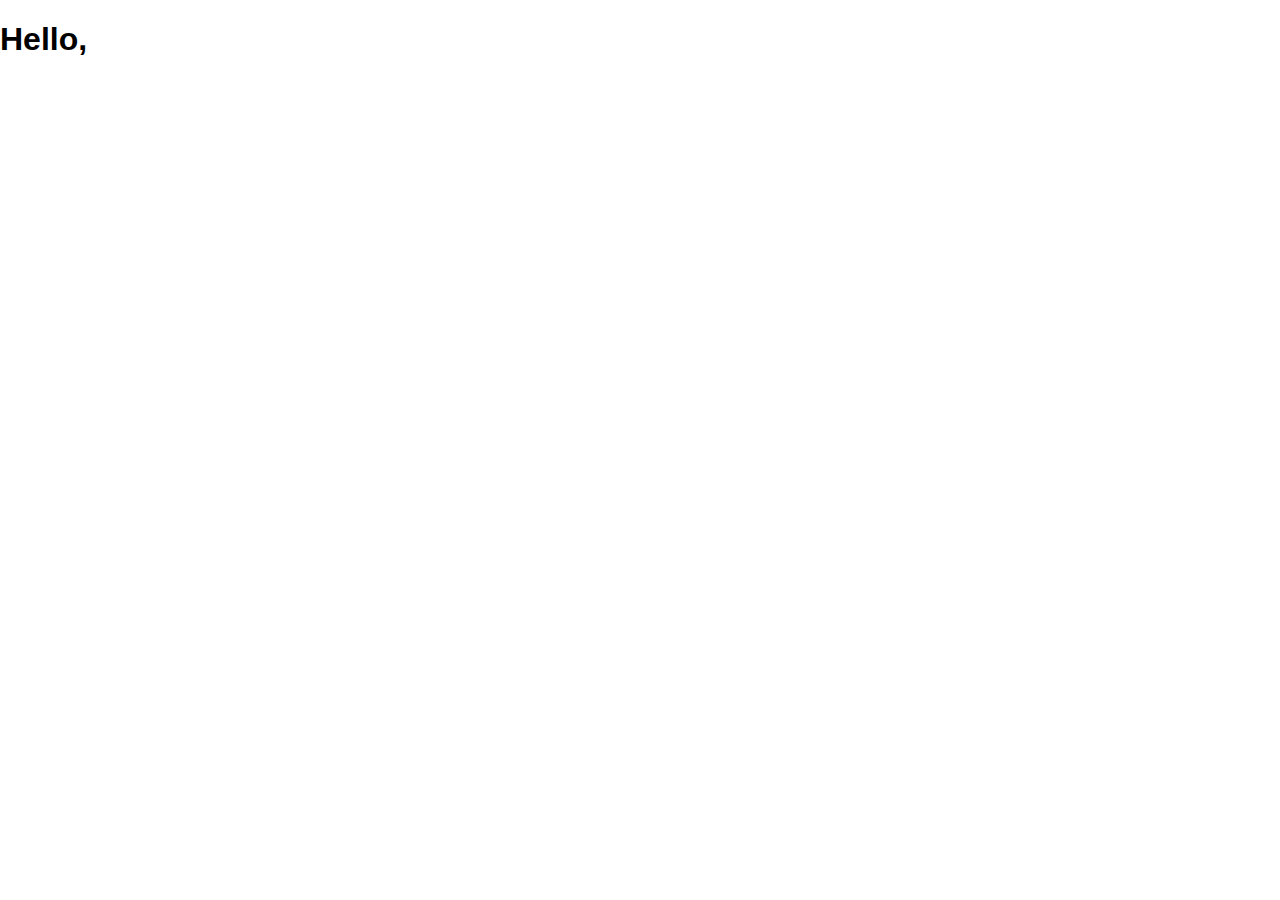
==== app/index.html @ 90a444eb "Initial commit" ====
<!DOCTYPE html>
<html>
<head>
  <title>Hello, World</title>
  <link rel="stylesheet" type="text/css" href="css/normalize.css">
  <link rel="stylesheet" type="text/css" href="css/main.css">
</head>
<body>
  <h1>Hello, <i class="fa fa-globe"></i></h1>
  
  <script src="js/main.js"></script>
</body>
</html>
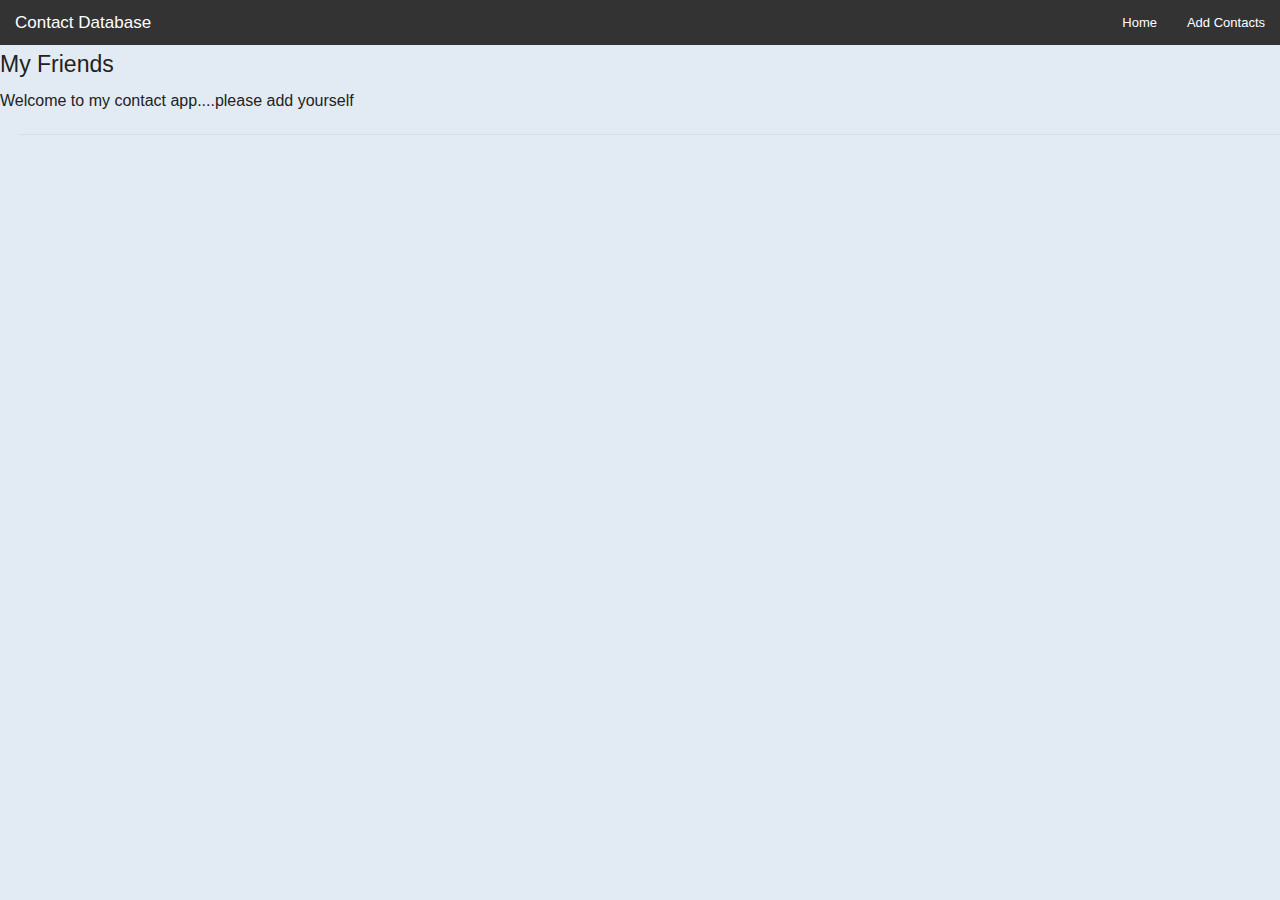
==== commit 48dd8cd6: "Validation working." ====
--- a/app/index.html
+++ b/app/index.html
@@ -1,12 +1,12 @@
 <!DOCTYPE html>
-<html>
+<html ng-app="app">
 <head>
-  <title>Hello, World</title>
+  <title>Contact List</title>
   <link rel="stylesheet" type="text/css" href="css/normalize.css">
   <link rel="stylesheet" type="text/css" href="css/main.css">
 </head>
 <body>
-  <h1>Hello, <i class="fa fa-globe"></i></h1>
+<div class="mainpage" ui-view></div>
   
   <script src="js/main.js"></script>
 </body>
--- a/app/css/main.css
+++ b/app/css/main.css
@@ -0,0 +1,6411 @@
+meta.foundation-version {
+  font-family: "/5.5.3/"; }
+
+meta.foundation-mq-small {
+  font-family: "/only screen/";
+  width: 0; }
+
+meta.foundation-mq-small-only {
+  font-family: "/only screen and (max-width: 40em)/";
+  width: 0; }
+
+meta.foundation-mq-medium {
+  font-family: "/only screen and (min-width:40.0625em)/";
+  width: 40.0625em; }
+
+meta.foundation-mq-medium-only {
+  font-family: "/only screen and (min-width:40.0625em) and (max-width:64em)/";
+  width: 40.0625em; }
+
+meta.foundation-mq-large {
+  font-family: "/only screen and (min-width:64.0625em)/";
+  width: 64.0625em; }
+
+meta.foundation-mq-large-only {
+  font-family: "/only screen and (min-width:64.0625em) and (max-width:90em)/";
+  width: 64.0625em; }
+
+meta.foundation-mq-xlarge {
+  font-family: "/only screen and (min-width:90.0625em)/";
+  width: 90.0625em; }
+
+meta.foundation-mq-xlarge-only {
+  font-family: "/only screen and (min-width:90.0625em) and (max-width:120em)/";
+  width: 90.0625em; }
+
+meta.foundation-mq-xxlarge {
+  font-family: "/only screen and (min-width:120.0625em)/";
+  width: 120.0625em; }
+
+meta.foundation-data-attribute-namespace {
+  font-family: false; }
+
+html, body {
+  height: 100%; }
+
+*,
+*:before,
+*:after {
+  -webkit-box-sizing: border-box;
+  -moz-box-sizing: border-box;
+  box-sizing: border-box; }
+
+html,
+body {
+  font-size: 100%; }
+
+body {
+  background: #fff;
+  color: #222;
+  cursor: auto;
+  font-family: "Helvetica Neue", Helvetica, Roboto, Arial, sans-serif;
+  font-style: normal;
+  font-weight: normal;
+  line-height: 1.5;
+  margin: 0;
+  padding: 0;
+  position: relative; }
+
+a:hover {
+  cursor: pointer; }
+
+img {
+  max-width: 100%;
+  height: auto; }
+
+img {
+  -ms-interpolation-mode: bicubic; }
+
+#map_canvas img,
+#map_canvas embed,
+#map_canvas object,
+.map_canvas img,
+.map_canvas embed,
+.map_canvas object,
+.mqa-display img,
+.mqa-display embed,
+.mqa-display object {
+  max-width: none !important; }
+
+.left {
+  float: left !important; }
+
+.right {
+  float: right !important; }
+
+.clearfix:before, .clearfix:after {
+  content: " ";
+  display: table; }
+
+.clearfix:after {
+  clear: both; }
+
+.hide {
+  display: none; }
+
+.invisible {
+  visibility: hidden; }
+
+.antialiased {
+  -webkit-font-smoothing: antialiased;
+  -moz-osx-font-smoothing: grayscale; }
+
+img {
+  display: inline-block;
+  vertical-align: middle; }
+
+textarea {
+  height: auto;
+  min-height: 50px; }
+
+select {
+  width: 100%; }
+
+.row {
+  margin: 0 auto;
+  max-width: 62.5rem;
+  width: 100%; }
+  .row:before, .row:after {
+    content: " ";
+    display: table; }
+  .row:after {
+    clear: both; }
+  .row.collapse > .column,
+  .row.collapse > .columns {
+    padding-left: 0;
+    padding-right: 0; }
+  .row.collapse .row {
+    margin-left: 0;
+    margin-right: 0; }
+  .row .row {
+    margin: 0 -0.9375rem;
+    max-width: none;
+    width: auto; }
+    .row .row:before, .row .row:after {
+      content: " ";
+      display: table; }
+    .row .row:after {
+      clear: both; }
+    .row .row.collapse {
+      margin: 0;
+      max-width: none;
+      width: auto; }
+      .row .row.collapse:before, .row .row.collapse:after {
+        content: " ";
+        display: table; }
+      .row .row.collapse:after {
+        clear: both; }
+
+.column,
+.columns {
+  padding-left: 0.9375rem;
+  padding-right: 0.9375rem;
+  width: 100%;
+  float: left; }
+
+.column + .column:last-child,
+.columns + .column:last-child, .column +
+.columns:last-child,
+.columns +
+.columns:last-child {
+  float: right; }
+
+.column + .column.end,
+.columns + .column.end, .column +
+.columns.end,
+.columns +
+.columns.end {
+  float: left; }
+
+@media only screen {
+  .small-push-0 {
+    position: relative;
+    left: 0;
+    right: auto; }
+  .small-pull-0 {
+    position: relative;
+    right: 0;
+    left: auto; }
+  .small-push-1 {
+    position: relative;
+    left: 8.33333%;
+    right: auto; }
+  .small-pull-1 {
+    position: relative;
+    right: 8.33333%;
+    left: auto; }
+  .small-push-2 {
+    position: relative;
+    left: 16.66667%;
+    right: auto; }
+  .small-pull-2 {
+    position: relative;
+    right: 16.66667%;
+    left: auto; }
+  .small-push-3 {
+    position: relative;
+    left: 25%;
+    right: auto; }
+  .small-pull-3 {
+    position: relative;
+    right: 25%;
+    left: auto; }
+  .small-push-4 {
+    position: relative;
+    left: 33.33333%;
+    right: auto; }
+  .small-pull-4 {
+    position: relative;
+    right: 33.33333%;
+    left: auto; }
+  .small-push-5 {
+    position: relative;
+    left: 41.66667%;
+    right: auto; }
+  .small-pull-5 {
+    position: relative;
+    right: 41.66667%;
+    left: auto; }
+  .small-push-6 {
+    position: relative;
+    left: 50%;
+    right: auto; }
+  .small-pull-6 {
+    position: relative;
+    right: 50%;
+    left: auto; }
+  .small-push-7 {
+    position: relative;
+    left: 58.33333%;
+    right: auto; }
+  .small-pull-7 {
+    position: relative;
+    right: 58.33333%;
+    left: auto; }
+  .small-push-8 {
+    position: relative;
+    left: 66.66667%;
+    right: auto; }
+  .small-pull-8 {
+    position: relative;
+    right: 66.66667%;
+    left: auto; }
+  .small-push-9 {
+    position: relative;
+    left: 75%;
+    right: auto; }
+  .small-pull-9 {
+    position: relative;
+    right: 75%;
+    left: auto; }
+  .small-push-10 {
+    position: relative;
+    left: 83.33333%;
+    right: auto; }
+  .small-pull-10 {
+    position: relative;
+    right: 83.33333%;
+    left: auto; }
+  .small-push-11 {
+    position: relative;
+    left: 91.66667%;
+    right: auto; }
+  .small-pull-11 {
+    position: relative;
+    right: 91.66667%;
+    left: auto; }
+  .column,
+  .columns {
+    position: relative;
+    padding-left: 0.9375rem;
+    padding-right: 0.9375rem;
+    float: left; }
+  .small-1 {
+    width: 8.33333%; }
+  .small-2 {
+    width: 16.66667%; }
+  .small-3 {
+    width: 25%; }
+  .small-4 {
+    width: 33.33333%; }
+  .small-5 {
+    width: 41.66667%; }
+  .small-6 {
+    width: 50%; }
+  .small-7 {
+    width: 58.33333%; }
+  .small-8 {
+    width: 66.66667%; }
+  .small-9 {
+    width: 75%; }
+  .small-10 {
+    width: 83.33333%; }
+  .small-11 {
+    width: 91.66667%; }
+  .small-12 {
+    width: 100%; }
+  .small-offset-0 {
+    margin-left: 0 !important; }
+  .small-offset-1 {
+    margin-left: 8.33333% !important; }
+  .small-offset-2 {
+    margin-left: 16.66667% !important; }
+  .small-offset-3 {
+    margin-left: 25% !important; }
+  .small-offset-4 {
+    margin-left: 33.33333% !important; }
+  .small-offset-5 {
+    margin-left: 41.66667% !important; }
+  .small-offset-6 {
+    margin-left: 50% !important; }
+  .small-offset-7 {
+    margin-left: 58.33333% !important; }
+  .small-offset-8 {
+    margin-left: 66.66667% !important; }
+  .small-offset-9 {
+    margin-left: 75% !important; }
+  .small-offset-10 {
+    margin-left: 83.33333% !important; }
+  .small-offset-11 {
+    margin-left: 91.66667% !important; }
+  .small-reset-order {
+    float: left;
+    left: auto;
+    margin-left: 0;
+    margin-right: 0;
+    right: auto; }
+  .column.small-centered,
+  .columns.small-centered {
+    margin-left: auto;
+    margin-right: auto;
+    float: none; }
+  .column.small-uncentered,
+  .columns.small-uncentered {
+    float: left;
+    margin-left: 0;
+    margin-right: 0; }
+  .column.small-centered:last-child,
+  .columns.small-centered:last-child {
+    float: none; }
+  .column.small-uncentered:last-child,
+  .columns.small-uncentered:last-child {
+    float: left; }
+  .column.small-uncentered.opposite,
+  .columns.small-uncentered.opposite {
+    float: right; }
+  .row.small-collapse > .column,
+  .row.small-collapse > .columns {
+    padding-left: 0;
+    padding-right: 0; }
+  .row.small-collapse .row {
+    margin-left: 0;
+    margin-right: 0; }
+  .row.small-uncollapse > .column,
+  .row.small-uncollapse > .columns {
+    padding-left: 0.9375rem;
+    padding-right: 0.9375rem;
+    float: left; } }
+
+@media only screen and (min-width: 40.0625em) {
+  .medium-push-0 {
+    position: relative;
+    left: 0;
+    right: auto; }
+  .medium-pull-0 {
+    position: relative;
+    right: 0;
+    left: auto; }
+  .medium-push-1 {
+    position: relative;
+    left: 8.33333%;
+    right: auto; }
+  .medium-pull-1 {
+    position: relative;
+    right: 8.33333%;
+    left: auto; }
+  .medium-push-2 {
+    position: relative;
+    left: 16.66667%;
+    right: auto; }
+  .medium-pull-2 {
+    position: relative;
+    right: 16.66667%;
+    left: auto; }
+  .medium-push-3 {
+    position: relative;
+    left: 25%;
+    right: auto; }
+  .medium-pull-3 {
+    position: relative;
+    right: 25%;
+    left: auto; }
+  .medium-push-4 {
+    position: relative;
+    left: 33.33333%;
+    right: auto; }
+  .medium-pull-4 {
+    position: relative;
+    right: 33.33333%;
+    left: auto; }
+  .medium-push-5 {
+    position: relative;
+    left: 41.66667%;
+    right: auto; }
+  .medium-pull-5 {
+    position: relative;
+    right: 41.66667%;
+    left: auto; }
+  .medium-push-6 {
+    position: relative;
+    left: 50%;
+    right: auto; }
+  .medium-pull-6 {
+    position: relative;
+    right: 50%;
+    left: auto; }
+  .medium-push-7 {
+    position: relative;
+    left: 58.33333%;
+    right: auto; }
+  .medium-pull-7 {
+    position: relative;
+    right: 58.33333%;
+    left: auto; }
+  .medium-push-8 {
+    position: relative;
+    left: 66.66667%;
+    right: auto; }
+  .medium-pull-8 {
+    position: relative;
+    right: 66.66667%;
+    left: auto; }
+  .medium-push-9 {
+    position: relative;
+    left: 75%;
+    right: auto; }
+  .medium-pull-9 {
+    position: relative;
+    right: 75%;
+    left: auto; }
+  .medium-push-10 {
+    position: relative;
+    left: 83.33333%;
+    right: auto; }
+  .medium-pull-10 {
+    position: relative;
+    right: 83.33333%;
+    left: auto; }
+  .medium-push-11 {
+    position: relative;
+    left: 91.66667%;
+    right: auto; }
+  .medium-pull-11 {
+    position: relative;
+    right: 91.66667%;
+    left: auto; }
+  .column,
+  .columns {
+    position: relative;
+    padding-left: 0.9375rem;
+    padding-right: 0.9375rem;
+    float: left; }
+  .medium-1 {
+    width: 8.33333%; }
+  .medium-2 {
+    width: 16.66667%; }
+  .medium-3 {
+    width: 25%; }
+  .medium-4 {
+    width: 33.33333%; }
+  .medium-5 {
+    width: 41.66667%; }
+  .medium-6 {
+    width: 50%; }
+  .medium-7 {
+    width: 58.33333%; }
+  .medium-8 {
+    width: 66.66667%; }
+  .medium-9 {
+    width: 75%; }
+  .medium-10 {
+    width: 83.33333%; }
+  .medium-11 {
+    width: 91.66667%; }
+  .medium-12 {
+    width: 100%; }
+  .medium-offset-0 {
+    margin-left: 0 !important; }
+  .medium-offset-1 {
+    margin-left: 8.33333% !important; }
+  .medium-offset-2 {
+    margin-left: 16.66667% !important; }
+  .medium-offset-3 {
+    margin-left: 25% !important; }
+  .medium-offset-4 {
+    margin-left: 33.33333% !important; }
+  .medium-offset-5 {
+    margin-left: 41.66667% !important; }
+  .medium-offset-6 {
+    margin-left: 50% !important; }
+  .medium-offset-7 {
+    margin-left: 58.33333% !important; }
+  .medium-offset-8 {
+    margin-left: 66.66667% !important; }
+  .medium-offset-9 {
+    margin-left: 75% !important; }
+  .medium-offset-10 {
+    margin-left: 83.33333% !important; }
+  .medium-offset-11 {
+    margin-left: 91.66667% !important; }
+  .medium-reset-order {
+    float: left;
+    left: auto;
+    margin-left: 0;
+    margin-right: 0;
+    right: auto; }
+  .column.medium-centered,
+  .columns.medium-centered {
+    margin-left: auto;
+    margin-right: auto;
+    float: none; }
+  .column.medium-uncentered,
+  .columns.medium-uncentered {
+    float: left;
+    margin-left: 0;
+    margin-right: 0; }
+  .column.medium-centered:last-child,
+  .columns.medium-centered:last-child {
+    float: none; }
+  .column.medium-uncentered:last-child,
+  .columns.medium-uncentered:last-child {
+    float: left; }
+  .column.medium-uncentered.opposite,
+  .columns.medium-uncentered.opposite {
+    float: right; }
+  .row.medium-collapse > .column,
+  .row.medium-collapse > .columns {
+    padding-left: 0;
+    padding-right: 0; }
+  .row.medium-collapse .row {
+    margin-left: 0;
+    margin-right: 0; }
+  .row.medium-uncollapse > .column,
+  .row.medium-uncollapse > .columns {
+    padding-left: 0.9375rem;
+    padding-right: 0.9375rem;
+    float: left; }
+  .push-0 {
+    position: relative;
+    left: 0;
+    right: auto; }
+  .pull-0 {
+    position: relative;
+    right: 0;
+    left: auto; }
+  .push-1 {
+    position: relative;
+    left: 8.33333%;
+    right: auto; }
+  .pull-1 {
+    position: relative;
+    right: 8.33333%;
+    left: auto; }
+  .push-2 {
+    position: relative;
+    left: 16.66667%;
+    right: auto; }
+  .pull-2 {
+    position: relative;
+    right: 16.66667%;
+    left: auto; }
+  .push-3 {
+    position: relative;
+    left: 25%;
+    right: auto; }
+  .pull-3 {
+    position: relative;
+    right: 25%;
+    left: auto; }
+  .push-4 {
+    position: relative;
+    left: 33.33333%;
+    right: auto; }
+  .pull-4 {
+    position: relative;
+    right: 33.33333%;
+    left: auto; }
+  .push-5 {
+    position: relative;
+    left: 41.66667%;
+    right: auto; }
+  .pull-5 {
+    position: relative;
+    right: 41.66667%;
+    left: auto; }
+  .push-6 {
+    position: relative;
+    left: 50%;
+    right: auto; }
+  .pull-6 {
+    position: relative;
+    right: 50%;
+    left: auto; }
+  .push-7 {
+    position: relative;
+    left: 58.33333%;
+    right: auto; }
+  .pull-7 {
+    position: relative;
+    right: 58.33333%;
+    left: auto; }
+  .push-8 {
+    position: relative;
+    left: 66.66667%;
+    right: auto; }
+  .pull-8 {
+    position: relative;
+    right: 66.66667%;
+    left: auto; }
+  .push-9 {
+    position: relative;
+    left: 75%;
+    right: auto; }
+  .pull-9 {
+    position: relative;
+    right: 75%;
+    left: auto; }
+  .push-10 {
+    position: relative;
+    left: 83.33333%;
+    right: auto; }
+  .pull-10 {
+    position: relative;
+    right: 83.33333%;
+    left: auto; }
+  .push-11 {
+    position: relative;
+    left: 91.66667%;
+    right: auto; }
+  .pull-11 {
+    position: relative;
+    right: 91.66667%;
+    left: auto; } }
+
+@media only screen and (min-width: 64.0625em) {
+  .large-push-0 {
+    position: relative;
+    left: 0;
+    right: auto; }
+  .large-pull-0 {
+    position: relative;
+    right: 0;
+    left: auto; }
+  .large-push-1 {
+    position: relative;
+    left: 8.33333%;
+    right: auto; }
+  .large-pull-1 {
+    position: relative;
+    right: 8.33333%;
+    left: auto; }
+  .large-push-2 {
+    position: relative;
+    left: 16.66667%;
+    right: auto; }
+  .large-pull-2 {
+    position: relative;
+    right: 16.66667%;
+    left: auto; }
+  .large-push-3 {
+    position: relative;
+    left: 25%;
+    right: auto; }
+  .large-pull-3 {
+    position: relative;
+    right: 25%;
+    left: auto; }
+  .large-push-4 {
+    position: relative;
+    left: 33.33333%;
+    right: auto; }
+  .large-pull-4 {
+    position: relative;
+    right: 33.33333%;
+    left: auto; }
+  .large-push-5 {
+    position: relative;
+    left: 41.66667%;
+    right: auto; }
+  .large-pull-5 {
+    position: relative;
+    right: 41.66667%;
+    left: auto; }
+  .large-push-6 {
+    position: relative;
+    left: 50%;
+    right: auto; }
+  .large-pull-6 {
+    position: relative;
+    right: 50%;
+    left: auto; }
+  .large-push-7 {
+    position: relative;
+    left: 58.33333%;
+    right: auto; }
+  .large-pull-7 {
+    position: relative;
+    right: 58.33333%;
+    left: auto; }
+  .large-push-8 {
+    position: relative;
+    left: 66.66667%;
+    right: auto; }
+  .large-pull-8 {
+    position: relative;
+    right: 66.66667%;
+    left: auto; }
+  .large-push-9 {
+    position: relative;
+    left: 75%;
+    right: auto; }
+  .large-pull-9 {
+    position: relative;
+    right: 75%;
+    left: auto; }
+  .large-push-10 {
+    position: relative;
+    left: 83.33333%;
+    right: auto; }
+  .large-pull-10 {
+    position: relative;
+    right: 83.33333%;
+    left: auto; }
+  .large-push-11 {
+    position: relative;
+    left: 91.66667%;
+    right: auto; }
+  .large-pull-11 {
+    position: relative;
+    right: 91.66667%;
+    left: auto; }
+  .column,
+  .columns {
+    position: relative;
+    padding-left: 0.9375rem;
+    padding-right: 0.9375rem;
+    float: left; }
+  .large-1 {
+    width: 8.33333%; }
+  .large-2 {
+    width: 16.66667%; }
+  .large-3 {
+    width: 25%; }
+  .large-4 {
+    width: 33.33333%; }
+  .large-5 {
+    width: 41.66667%; }
+  .large-6 {
+    width: 50%; }
+  .large-7 {
+    width: 58.33333%; }
+  .large-8 {
+    width: 66.66667%; }
+  .large-9 {
+    width: 75%; }
+  .large-10 {
+    width: 83.33333%; }
+  .large-11 {
+    width: 91.66667%; }
+  .large-12 {
+    width: 100%; }
+  .large-offset-0 {
+    margin-left: 0 !important; }
+  .large-offset-1 {
+    margin-left: 8.33333% !important; }
+  .large-offset-2 {
+    margin-left: 16.66667% !important; }
+  .large-offset-3 {
+    margin-left: 25% !important; }
+  .large-offset-4 {
+    margin-left: 33.33333% !important; }
+  .large-offset-5 {
+    margin-left: 41.66667% !important; }
+  .large-offset-6 {
+    margin-left: 50% !important; }
+  .large-offset-7 {
+    margin-left: 58.33333% !important; }
+  .large-offset-8 {
+    margin-left: 66.66667% !important; }
+  .large-offset-9 {
+    margin-left: 75% !important; }
+  .large-offset-10 {
+    margin-left: 83.33333% !important; }
+  .large-offset-11 {
+    margin-left: 91.66667% !important; }
+  .large-reset-order {
+    float: left;
+    left: auto;
+    margin-left: 0;
+    margin-right: 0;
+    right: auto; }
+  .column.large-centered,
+  .columns.large-centered {
+    margin-left: auto;
+    margin-right: auto;
+    float: none; }
+  .column.large-uncentered,
+  .columns.large-uncentered {
+    float: left;
+    margin-left: 0;
+    margin-right: 0; }
+  .column.large-centered:last-child,
+  .columns.large-centered:last-child {
+    float: none; }
+  .column.large-uncentered:last-child,
+  .columns.large-uncentered:last-child {
+    float: left; }
+  .column.large-uncentered.opposite,
+  .columns.large-uncentered.opposite {
+    float: right; }
+  .row.large-collapse > .column,
+  .row.large-collapse > .columns {
+    padding-left: 0;
+    padding-right: 0; }
+  .row.large-collapse .row {
+    margin-left: 0;
+    margin-right: 0; }
+  .row.large-uncollapse > .column,
+  .row.large-uncollapse > .columns {
+    padding-left: 0.9375rem;
+    padding-right: 0.9375rem;
+    float: left; }
+  .push-0 {
+    position: relative;
+    left: 0;
+    right: auto; }
+  .pull-0 {
+    position: relative;
+    right: 0;
+    left: auto; }
+  .push-1 {
+    position: relative;
+    left: 8.33333%;
+    right: auto; }
+  .pull-1 {
+    position: relative;
+    right: 8.33333%;
+    left: auto; }
+  .push-2 {
+    position: relative;
+    left: 16.66667%;
+    right: auto; }
+  .pull-2 {
+    position: relative;
+    right: 16.66667%;
+    left: auto; }
+  .push-3 {
+    position: relative;
+    left: 25%;
+    right: auto; }
+  .pull-3 {
+    position: relative;
+    right: 25%;
+    left: auto; }
+  .push-4 {
+    position: relative;
+    left: 33.33333%;
+    right: auto; }
+  .pull-4 {
+    position: relative;
+    right: 33.33333%;
+    left: auto; }
+  .push-5 {
+    position: relative;
+    left: 41.66667%;
+    right: auto; }
+  .pull-5 {
+    position: relative;
+    right: 41.66667%;
+    left: auto; }
+  .push-6 {
+    position: relative;
+    left: 50%;
+    right: auto; }
+  .pull-6 {
+    position: relative;
+    right: 50%;
+    left: auto; }
+  .push-7 {
+    position: relative;
+    left: 58.33333%;
+    right: auto; }
+  .pull-7 {
+    position: relative;
+    right: 58.33333%;
+    left: auto; }
+  .push-8 {
+    position: relative;
+    left: 66.66667%;
+    right: auto; }
+  .pull-8 {
+    position: relative;
+    right: 66.66667%;
+    left: auto; }
+  .push-9 {
+    position: relative;
+    left: 75%;
+    right: auto; }
+  .pull-9 {
+    position: relative;
+    right: 75%;
+    left: auto; }
+  .push-10 {
+    position: relative;
+    left: 83.33333%;
+    right: auto; }
+  .pull-10 {
+    position: relative;
+    right: 83.33333%;
+    left: auto; }
+  .push-11 {
+    position: relative;
+    left: 91.66667%;
+    right: auto; }
+  .pull-11 {
+    position: relative;
+    right: 91.66667%;
+    left: auto; } }
+
+.accordion {
+  margin-bottom: 0;
+  margin-left: 0; }
+  .accordion:before, .accordion:after {
+    content: " ";
+    display: table; }
+  .accordion:after {
+    clear: both; }
+  .accordion .accordion-navigation, .accordion dd {
+    display: block;
+    margin-bottom: 0 !important; }
+    .accordion .accordion-navigation.active > a, .accordion dd.active > a {
+      background: #e8e8e8;
+      color: #222222; }
+    .accordion .accordion-navigation > a, .accordion dd > a {
+      background: #EFEFEF;
+      color: #222222;
+      display: block;
+      font-family: "Helvetica Neue", Helvetica, Roboto, Arial, sans-serif;
+      font-size: 1rem;
+      padding: 1rem; }
+      .accordion .accordion-navigation > a:hover, .accordion dd > a:hover {
+        background: #e3e3e3; }
+    .accordion .accordion-navigation > .content, .accordion dd > .content {
+      display: none;
+      padding: 0.9375rem; }
+      .accordion .accordion-navigation > .content.active, .accordion dd > .content.active {
+        background: #FFFFFF;
+        display: block; }
+
+.alert-box {
+  border-style: solid;
+  border-width: 1px;
+  display: block;
+  font-size: 0.8125rem;
+  font-weight: normal;
+  margin-bottom: 1.25rem;
+  padding: 0.875rem 1.5rem 0.875rem 0.875rem;
+  position: relative;
+  transition: opacity 300ms ease-out;
+  background-color: #008CBA;
+  border-color: #0078a0;
+  color: #FFFFFF; }
+  .alert-box .close {
+    right: 0.25rem;
+    background: inherit;
+    color: #333333;
+    font-size: 1.375rem;
+    line-height: .9;
+    margin-top: -0.6875rem;
+    opacity: 0.3;
+    padding: 0 6px 4px;
+    position: absolute;
+    top: 50%; }
+    .alert-box .close:hover, .alert-box .close:focus {
+      opacity: 0.5; }
+  .alert-box.radius {
+    border-radius: 3px; }
+  .alert-box.round {
+    border-radius: 1000px; }
+  .alert-box.success {
+    background-color: #43AC6A;
+    border-color: #3a945b;
+    color: #FFFFFF; }
+  .alert-box.alert {
+    background-color: #f04124;
+    border-color: #de2d0f;
+    color: #FFFFFF; }
+  .alert-box.secondary {
+    background-color: #e7e7e7;
+    border-color: #c7c7c7;
+    color: #4f4f4f; }
+  .alert-box.warning {
+    background-color: #f08a24;
+    border-color: #de770f;
+    color: #FFFFFF; }
+  .alert-box.info {
+    background-color: #a0d3e8;
+    border-color: #74bfdd;
+    color: #4f4f4f; }
+  .alert-box.alert-close {
+    opacity: 0; }
+
+[class*="block-grid-"] {
+  display: block;
+  padding: 0;
+  margin: 0 -0.625rem; }
+  [class*="block-grid-"]:before, [class*="block-grid-"]:after {
+    content: " ";
+    display: table; }
+  [class*="block-grid-"]:after {
+    clear: both; }
+  [class*="block-grid-"] > li {
+    display: block;
+    float: left;
+    height: auto;
+    padding: 0 0.625rem 1.25rem; }
+
+@media only screen {
+  .small-block-grid-1 > li {
+    list-style: none;
+    width: 100%; }
+    .small-block-grid-1 > li:nth-of-type(1n) {
+      clear: none; }
+    .small-block-grid-1 > li:nth-of-type(1n+1) {
+      clear: both; }
+  .small-block-grid-2 > li {
+    list-style: none;
+    width: 50%; }
+    .small-block-grid-2 > li:nth-of-type(1n) {
+      clear: none; }
+    .small-block-grid-2 > li:nth-of-type(2n+1) {
+      clear: both; }
+  .small-block-grid-3 > li {
+    list-style: none;
+    width: 33.33333%; }
+    .small-block-grid-3 > li:nth-of-type(1n) {
+      clear: none; }
+    .small-block-grid-3 > li:nth-of-type(3n+1) {
+      clear: both; }
+  .small-block-grid-4 > li {
+    list-style: none;
+    width: 25%; }
+    .small-block-grid-4 > li:nth-of-type(1n) {
+      clear: none; }
+    .small-block-grid-4 > li:nth-of-type(4n+1) {
+      clear: both; }
+  .small-block-grid-5 > li {
+    list-style: none;
+    width: 20%; }
+    .small-block-grid-5 > li:nth-of-type(1n) {
+      clear: none; }
+    .small-block-grid-5 > li:nth-of-type(5n+1) {
+      clear: both; }
+  .small-block-grid-6 > li {
+    list-style: none;
+    width: 16.66667%; }
+    .small-block-grid-6 > li:nth-of-type(1n) {
+      clear: none; }
+    .small-block-grid-6 > li:nth-of-type(6n+1) {
+      clear: both; }
+  .small-block-grid-7 > li {
+    list-style: none;
+    width: 14.28571%; }
+    .small-block-grid-7 > li:nth-of-type(1n) {
+      clear: none; }
+    .small-block-grid-7 > li:nth-of-type(7n+1) {
+      clear: both; }
+  .small-block-grid-8 > li {
+    list-style: none;
+    width: 12.5%; }
+    .small-block-grid-8 > li:nth-of-type(1n) {
+      clear: none; }
+    .small-block-grid-8 > li:nth-of-type(8n+1) {
+      clear: both; }
+  .small-block-grid-9 > li {
+    list-style: none;
+    width: 11.11111%; }
+    .small-block-grid-9 > li:nth-of-type(1n) {
+      clear: none; }
+    .small-block-grid-9 > li:nth-of-type(9n+1) {
+      clear: both; }
+  .small-block-grid-10 > li {
+    list-style: none;
+    width: 10%; }
+    .small-block-grid-10 > li:nth-of-type(1n) {
+      clear: none; }
+    .small-block-grid-10 > li:nth-of-type(10n+1) {
+      clear: both; }
+  .small-block-grid-11 > li {
+    list-style: none;
+    width: 9.09091%; }
+    .small-block-grid-11 > li:nth-of-type(1n) {
+      clear: none; }
+    .small-block-grid-11 > li:nth-of-type(11n+1) {
+      clear: both; }
+  .small-block-grid-12 > li {
+    list-style: none;
+    width: 8.33333%; }
+    .small-block-grid-12 > li:nth-of-type(1n) {
+      clear: none; }
+    .small-block-grid-12 > li:nth-of-type(12n+1) {
+      clear: both; } }
+
+@media only screen and (min-width: 40.0625em) {
+  .medium-block-grid-1 > li {
+    list-style: none;
+    width: 100%; }
+    .medium-block-grid-1 > li:nth-of-type(1n) {
+      clear: none; }
+    .medium-block-grid-1 > li:nth-of-type(1n+1) {
+      clear: both; }
+  .medium-block-grid-2 > li {
+    list-style: none;
+    width: 50%; }
+    .medium-block-grid-2 > li:nth-of-type(1n) {
+      clear: none; }
+    .medium-block-grid-2 > li:nth-of-type(2n+1) {
+      clear: both; }
+  .medium-block-grid-3 > li {
+    list-style: none;
+    width: 33.33333%; }
+    .medium-block-grid-3 > li:nth-of-type(1n) {
+      clear: none; }
+    .medium-block-grid-3 > li:nth-of-type(3n+1) {
+      clear: both; }
+  .medium-block-grid-4 > li {
+    list-style: none;
+    width: 25%; }
+    .medium-block-grid-4 > li:nth-of-type(1n) {
+      clear: none; }
+    .medium-block-grid-4 > li:nth-of-type(4n+1) {
+      clear: both; }
+  .medium-block-grid-5 > li {
+    list-style: none;
+    width: 20%; }
+    .medium-block-grid-5 > li:nth-of-type(1n) {
+      clear: none; }
+    .medium-block-grid-5 > li:nth-of-type(5n+1) {
+      clear: both; }
+  .medium-block-grid-6 > li {
+    list-style: none;
+    width: 16.66667%; }
+    .medium-block-grid-6 > li:nth-of-type(1n) {
+      clear: none; }
+    .medium-block-grid-6 > li:nth-of-type(6n+1) {
+      clear: both; }
+  .medium-block-grid-7 > li {
+    list-style: none;
+    width: 14.28571%; }
+    .medium-block-grid-7 > li:nth-of-type(1n) {
+      clear: none; }
+    .medium-block-grid-7 > li:nth-of-type(7n+1) {
+      clear: both; }
+  .medium-block-grid-8 > li {
+    list-style: none;
+    width: 12.5%; }
+    .medium-block-grid-8 > li:nth-of-type(1n) {
+      clear: none; }
+    .medium-block-grid-8 > li:nth-of-type(8n+1) {
+      clear: both; }
+  .medium-block-grid-9 > li {
+    list-style: none;
+    width: 11.11111%; }
+    .medium-block-grid-9 > li:nth-of-type(1n) {
+      clear: none; }
+    .medium-block-grid-9 > li:nth-of-type(9n+1) {
+      clear: both; }
+  .medium-block-grid-10 > li {
+    list-style: none;
+    width: 10%; }
+    .medium-block-grid-10 > li:nth-of-type(1n) {
+      clear: none; }
+    .medium-block-grid-10 > li:nth-of-type(10n+1) {
+      clear: both; }
+  .medium-block-grid-11 > li {
+    list-style: none;
+    width: 9.09091%; }
+    .medium-block-grid-11 > li:nth-of-type(1n) {
+      clear: none; }
+    .medium-block-grid-11 > li:nth-of-type(11n+1) {
+      clear: both; }
+  .medium-block-grid-12 > li {
+    list-style: none;
+    width: 8.33333%; }
+    .medium-block-grid-12 > li:nth-of-type(1n) {
+      clear: none; }
+    .medium-block-grid-12 > li:nth-of-type(12n+1) {
+      clear: both; } }
+
+@media only screen and (min-width: 64.0625em) {
+  .large-block-grid-1 > li {
+    list-style: none;
+    width: 100%; }
+    .large-block-grid-1 > li:nth-of-type(1n) {
+      clear: none; }
+    .large-block-grid-1 > li:nth-of-type(1n+1) {
+      clear: both; }
+  .large-block-grid-2 > li {
+    list-style: none;
+    width: 50%; }
+    .large-block-grid-2 > li:nth-of-type(1n) {
+      clear: none; }
+    .large-block-grid-2 > li:nth-of-type(2n+1) {
+      clear: both; }
+  .large-block-grid-3 > li {
+    list-style: none;
+    width: 33.33333%; }
+    .large-block-grid-3 > li:nth-of-type(1n) {
+      clear: none; }
+    .large-block-grid-3 > li:nth-of-type(3n+1) {
+      clear: both; }
+  .large-block-grid-4 > li {
+    list-style: none;
+    width: 25%; }
+    .large-block-grid-4 > li:nth-of-type(1n) {
+      clear: none; }
+    .large-block-grid-4 > li:nth-of-type(4n+1) {
+      clear: both; }
+  .large-block-grid-5 > li {
+    list-style: none;
+    width: 20%; }
+    .large-block-grid-5 > li:nth-of-type(1n) {
+      clear: none; }
+    .large-block-grid-5 > li:nth-of-type(5n+1) {
+      clear: both; }
+  .large-block-grid-6 > li {
+    list-style: none;
+    width: 16.66667%; }
+    .large-block-grid-6 > li:nth-of-type(1n) {
+      clear: none; }
+    .large-block-grid-6 > li:nth-of-type(6n+1) {
+      clear: both; }
+  .large-block-grid-7 > li {
+    list-style: none;
+    width: 14.28571%; }
+    .large-block-grid-7 > li:nth-of-type(1n) {
+      clear: none; }
+    .large-block-grid-7 > li:nth-of-type(7n+1) {
+      clear: both; }
+  .large-block-grid-8 > li {
+    list-style: none;
+    width: 12.5%; }
+    .large-block-grid-8 > li:nth-of-type(1n) {
+      clear: none; }
+    .large-block-grid-8 > li:nth-of-type(8n+1) {
+      clear: both; }
+  .large-block-grid-9 > li {
+    list-style: none;
+    width: 11.11111%; }
+    .large-block-grid-9 > li:nth-of-type(1n) {
+      clear: none; }
+    .large-block-grid-9 > li:nth-of-type(9n+1) {
+      clear: both; }
+  .large-block-grid-10 > li {
+    list-style: none;
+    width: 10%; }
+    .large-block-grid-10 > li:nth-of-type(1n) {
+      clear: none; }
+    .large-block-grid-10 > li:nth-of-type(10n+1) {
+      clear: both; }
+  .large-block-grid-11 > li {
+    list-style: none;
+    width: 9.09091%; }
+    .large-block-grid-11 > li:nth-of-type(1n) {
+      clear: none; }
+    .large-block-grid-11 > li:nth-of-type(11n+1) {
+      clear: both; }
+  .large-block-grid-12 > li {
+    list-style: none;
+    width: 8.33333%; }
+    .large-block-grid-12 > li:nth-of-type(1n) {
+      clear: none; }
+    .large-block-grid-12 > li:nth-of-type(12n+1) {
+      clear: both; } }
+
+.breadcrumbs {
+  border-style: solid;
+  border-width: 1px;
+  display: block;
+  list-style: none;
+  margin-left: 0;
+  overflow: hidden;
+  padding: 0.5625rem 0.875rem 0.5625rem;
+  background-color: #f4f4f4;
+  border-color: gainsboro;
+  border-radius: 3px; }
+  .breadcrumbs > * {
+    color: #008CBA;
+    float: left;
+    font-size: 0.6875rem;
+    line-height: 0.6875rem;
+    margin: 0;
+    text-transform: uppercase; }
+    .breadcrumbs > *:hover a, .breadcrumbs > *:focus a {
+      text-decoration: underline; }
+    .breadcrumbs > * a {
+      color: #008CBA; }
+    .breadcrumbs > *.current {
+      color: #333333;
+      cursor: default; }
+      .breadcrumbs > *.current a {
+        color: #333333;
+        cursor: default; }
+      .breadcrumbs > *.current:hover, .breadcrumbs > *.current:hover a, .breadcrumbs > *.current:focus, .breadcrumbs > *.current:focus a {
+        text-decoration: none; }
+    .breadcrumbs > *.unavailable {
+      color: #999999; }
+      .breadcrumbs > *.unavailable a {
+        color: #999999; }
+      .breadcrumbs > *.unavailable:hover,
+      .breadcrumbs > *.unavailable:hover a, .breadcrumbs > *.unavailable:focus,
+      .breadcrumbs > *.unavailable a:focus {
+        color: #999999;
+        cursor: not-allowed;
+        text-decoration: none; }
+    .breadcrumbs > *:before {
+      color: #AAAAAA;
+      content: "/";
+      margin: 0 0.75rem;
+      position: relative;
+      top: 1px; }
+    .breadcrumbs > *:first-child:before {
+      content: " ";
+      margin: 0; }
+
+/* Accessibility - hides the forward slash */
+[aria-label="breadcrumbs"] [aria-hidden="true"]:after {
+  content: "/"; }
+
+button, .button {
+  -webkit-appearance: none;
+  -moz-appearance: none;
+  border-radius: 0;
+  border-style: solid;
+  border-width: 0;
+  cursor: pointer;
+  font-family: "Helvetica Neue", Helvetica, Roboto, Arial, sans-serif;
+  font-weight: normal;
+  line-height: normal;
+  margin: 0 0 1.25rem;
+  position: relative;
+  text-align: center;
+  text-decoration: none;
+  display: inline-block;
+  padding: 1rem 2rem 1.0625rem 2rem;
+  font-size: 1rem;
+  background-color: #008CBA;
+  border-color: #007095;
+  color: #FFFFFF;
+  transition: background-color 300ms ease-out; }
+  button:hover, button:focus, .button:hover, .button:focus {
+    background-color: #007095; }
+  button:hover, button:focus, .button:hover, .button:focus {
+    color: #FFFFFF; }
+  button.secondary, .button.secondary {
+    background-color: #e7e7e7;
+    border-color: #b9b9b9;
+    color: #333333; }
+    button.secondary:hover, button.secondary:focus, .button.secondary:hover, .button.secondary:focus {
+      background-color: #b9b9b9; }
+    button.secondary:hover, button.secondary:focus, .button.secondary:hover, .button.secondary:focus {
+      color: #333333; }
+  button.success, .button.success {
+    background-color: #43AC6A;
+    border-color: #368a55;
+    color: #FFFFFF; }
+    button.success:hover, button.success:focus, .button.success:hover, .button.success:focus {
+      background-color: #368a55; }
+    button.success:hover, button.success:focus, .button.success:hover, .button.success:focus {
+      color: #FFFFFF; }
+  button.alert, .button.alert {
+    background-color: #f04124;
+    border-color: #cf2a0e;
+    color: #FFFFFF; }
+    button.alert:hover, button.alert:focus, .button.alert:hover, .button.alert:focus {
+      background-color: #cf2a0e; }
+    button.alert:hover, button.alert:focus, .button.alert:hover, .button.alert:focus {
+      color: #FFFFFF; }
+  button.warning, .button.warning {
+    background-color: #f08a24;
+    border-color: #cf6e0e;
+    color: #FFFFFF; }
+    button.warning:hover, button.warning:focus, .button.warning:hover, .button.warning:focus {
+      background-color: #cf6e0e; }
+    button.warning:hover, button.warning:focus, .button.warning:hover, .button.warning:focus {
+      color: #FFFFFF; }
+  button.info, .button.info {
+    background-color: #a0d3e8;
+    border-color: #61b6d9;
+    color: #333333; }
+    button.info:hover, button.info:focus, .button.info:hover, .button.info:focus {
+      background-color: #61b6d9; }
+    button.info:hover, button.info:focus, .button.info:hover, .button.info:focus {
+      color: #FFFFFF; }
+  button.large, .button.large {
+    padding: 1.125rem 2.25rem 1.1875rem 2.25rem;
+    font-size: 1.25rem; }
+  button.small, .button.small {
+    padding: 0.875rem 1.75rem 0.9375rem 1.75rem;
+    font-size: 0.8125rem; }
+  button.tiny, .button.tiny {
+    padding: 0.625rem 1.25rem 0.6875rem 1.25rem;
+    font-size: 0.6875rem; }
+  button.expand, .button.expand {
+    padding: 1rem 2rem 1.0625rem 2rem;
+    font-size: 1rem;
+    padding-bottom: 1.0625rem;
+    padding-top: 1rem;
+    padding-left: 1rem;
+    padding-right: 1rem;
+    width: 100%; }
+  button.left-align, .button.left-align {
+    text-align: left;
+    text-indent: 0.75rem; }
+  button.right-align, .button.right-align {
+    text-align: right;
+    padding-right: 0.75rem; }
+  button.radius, .button.radius {
+    border-radius: 3px; }
+  button.round, .button.round {
+    border-radius: 1000px; }
+  button.disabled, button[disabled], .button.disabled, .button[disabled] {
+    background-color: #008CBA;
+    border-color: #007095;
+    color: #FFFFFF;
+    box-shadow: none;
+    cursor: default;
+    opacity: 0.7; }
+    button.disabled:hover, button.disabled:focus, button[disabled]:hover, button[disabled]:focus, .button.disabled:hover, .button.disabled:focus, .button[disabled]:hover, .button[disabled]:focus {
+      background-color: #007095; }
+    button.disabled:hover, button.disabled:focus, button[disabled]:hover, button[disabled]:focus, .button.disabled:hover, .button.disabled:focus, .button[disabled]:hover, .button[disabled]:focus {
+      color: #FFFFFF; }
+    button.disabled:hover, button.disabled:focus, button[disabled]:hover, button[disabled]:focus, .button.disabled:hover, .button.disabled:focus, .button[disabled]:hover, .button[disabled]:focus {
+      background-color: #008CBA; }
+    button.disabled.secondary, button[disabled].secondary, .button.disabled.secondary, .button[disabled].secondary {
+      background-color: #e7e7e7;
+      border-color: #b9b9b9;
+      color: #333333;
+      box-shadow: none;
+      cursor: default;
+      opacity: 0.7; }
+      button.disabled.secondary:hover, button.disabled.secondary:focus, button[disabled].secondary:hover, button[disabled].secondary:focus, .button.disabled.secondary:hover, .button.disabled.secondary:focus, .button[disabled].secondary:hover, .button[disabled].secondary:focus {
+        background-color: #b9b9b9; }
+      button.disabled.secondary:hover, button.disabled.secondary:focus, button[disabled].secondary:hover, button[disabled].secondary:focus, .button.disabled.secondary:hover, .button.disabled.secondary:focus, .button[disabled].secondary:hover, .button[disabled].secondary:focus {
+        color: #333333; }
+      button.disabled.secondary:hover, button.disabled.secondary:focus, button[disabled].secondary:hover, button[disabled].secondary:focus, .button.disabled.secondary:hover, .button.disabled.secondary:focus, .button[disabled].secondary:hover, .button[disabled].secondary:focus {
+        background-color: #e7e7e7; }
+    button.disabled.success, button[disabled].success, .button.disabled.success, .button[disabled].success {
+      background-color: #43AC6A;
+      border-color: #368a55;
+      color: #FFFFFF;
+      box-shadow: none;
+      cursor: default;
+      opacity: 0.7; }
+      button.disabled.success:hover, button.disabled.success:focus, button[disabled].success:hover, button[disabled].success:focus, .button.disabled.success:hover, .button.disabled.success:focus, .button[disabled].success:hover, .button[disabled].success:focus {
+        background-color: #368a55; }
+      button.disabled.success:hover, button.disabled.success:focus, button[disabled].success:hover, button[disabled].success:focus, .button.disabled.success:hover, .button.disabled.success:focus, .button[disabled].success:hover, .button[disabled].success:focus {
+        color: #FFFFFF; }
+      button.disabled.success:hover, button.disabled.success:focus, button[disabled].success:hover, button[disabled].success:focus, .button.disabled.success:hover, .button.disabled.success:focus, .button[disabled].success:hover, .button[disabled].success:focus {
+        background-color: #43AC6A; }
+    button.disabled.alert, button[disabled].alert, .button.disabled.alert, .button[disabled].alert {
+      background-color: #f04124;
+      border-color: #cf2a0e;
+      color: #FFFFFF;
+      box-shadow: none;
+      cursor: default;
+      opacity: 0.7; }
+      button.disabled.alert:hover, button.disabled.alert:focus, button[disabled].alert:hover, button[disabled].alert:focus, .button.disabled.alert:hover, .button.disabled.alert:focus, .button[disabled].alert:hover, .button[disabled].alert:focus {
+        background-color: #cf2a0e; }
+      button.disabled.alert:hover, button.disabled.alert:focus, button[disabled].alert:hover, button[disabled].alert:focus, .button.disabled.alert:hover, .button.disabled.alert:focus, .button[disabled].alert:hover, .button[disabled].alert:focus {
+        color: #FFFFFF; }
+      button.disabled.alert:hover, button.disabled.alert:focus, button[disabled].alert:hover, button[disabled].alert:focus, .button.disabled.alert:hover, .button.disabled.alert:focus, .button[disabled].alert:hover, .button[disabled].alert:focus {
+        background-color: #f04124; }
+    button.disabled.warning, button[disabled].warning, .button.disabled.warning, .button[disabled].warning {
+      background-color: #f08a24;
+      border-color: #cf6e0e;
+      color: #FFFFFF;
+      box-shadow: none;
+      cursor: default;
+      opacity: 0.7; }
+      button.disabled.warning:hover, button.disabled.warning:focus, button[disabled].warning:hover, button[disabled].warning:focus, .button.disabled.warning:hover, .button.disabled.warning:focus, .button[disabled].warning:hover, .button[disabled].warning:focus {
+        background-color: #cf6e0e; }
+      button.disabled.warning:hover, button.disabled.warning:focus, button[disabled].warning:hover, button[disabled].warning:focus, .button.disabled.warning:hover, .button.disabled.warning:focus, .button[disabled].warning:hover, .button[disabled].warning:focus {
+        color: #FFFFFF; }
+      button.disabled.warning:hover, button.disabled.warning:focus, button[disabled].warning:hover, button[disabled].warning:focus, .button.disabled.warning:hover, .button.disabled.warning:focus, .button[disabled].warning:hover, .button[disabled].warning:focus {
+        background-color: #f08a24; }
+    button.disabled.info, button[disabled].info, .button.disabled.info, .button[disabled].info {
+      background-color: #a0d3e8;
+      border-color: #61b6d9;
+      color: #333333;
+      box-shadow: none;
+      cursor: default;
+      opacity: 0.7; }
+      button.disabled.info:hover, button.disabled.info:focus, button[disabled].info:hover, button[disabled].info:focus, .button.disabled.info:hover, .button.disabled.info:focus, .button[disabled].info:hover, .button[disabled].info:focus {
+        background-color: #61b6d9; }
+      button.disabled.info:hover, button.disabled.info:focus, button[disabled].info:hover, button[disabled].info:focus, .button.disabled.info:hover, .button.disabled.info:focus, .button[disabled].info:hover, .button[disabled].info:focus {
+        color: #FFFFFF; }
+      button.disabled.info:hover, button.disabled.info:focus, button[disabled].info:hover, button[disabled].info:focus, .button.disabled.info:hover, .button.disabled.info:focus, .button[disabled].info:hover, .button[disabled].info:focus {
+        background-color: #a0d3e8; }
+
+button::-moz-focus-inner {
+  border: 0;
+  padding: 0; }
+
+@media only screen and (min-width: 40.0625em) {
+  button, .button {
+    display: inline-block; } }
+
+.button-group {
+  list-style: none;
+  margin: 0;
+  left: 0; }
+  .button-group:before, .button-group:after {
+    content: " ";
+    display: table; }
+  .button-group:after {
+    clear: both; }
+  .button-group.even-2 li {
+    display: inline-block;
+    margin: 0 -2px;
+    width: 50%; }
+    .button-group.even-2 li > button, .button-group.even-2 li .button {
+      border-left: 1px solid;
+      border-color: rgba(255, 255, 255, 0.5); }
+    .button-group.even-2 li:first-child button, .button-group.even-2 li:first-child .button {
+      border-left: 0; }
+    .button-group.even-2 li button, .button-group.even-2 li .button {
+      width: 100%; }
+  .button-group.even-3 li {
+    display: inline-block;
+    margin: 0 -2px;
+    width: 33.33333%; }
+    .button-group.even-3 li > button, .button-group.even-3 li .button {
+      border-left: 1px solid;
+      border-color: rgba(255, 255, 255, 0.5); }
+    .button-group.even-3 li:first-child button, .button-group.even-3 li:first-child .button {
+      border-left: 0; }
+    .button-group.even-3 li button, .button-group.even-3 li .button {
+      width: 100%; }
+  .button-group.even-4 li {
+    display: inline-block;
+    margin: 0 -2px;
+    width: 25%; }
+    .button-group.even-4 li > button, .button-group.even-4 li .button {
+      border-left: 1px solid;
+      border-color: rgba(255, 255, 255, 0.5); }
+    .button-group.even-4 li:first-child button, .button-group.even-4 li:first-child .button {
+      border-left: 0; }
+    .button-group.even-4 li button, .button-group.even-4 li .button {
+      width: 100%; }
+  .button-group.even-5 li {
+    display: inline-block;
+    margin: 0 -2px;
+    width: 20%; }
+    .button-group.even-5 li > button, .button-group.even-5 li .button {
+      border-left: 1px solid;
+      border-color: rgba(255, 255, 255, 0.5); }
+    .button-group.even-5 li:first-child button, .button-group.even-5 li:first-child .button {
+      border-left: 0; }
+    .button-group.even-5 li button, .button-group.even-5 li .button {
+      width: 100%; }
+  .button-group.even-6 li {
+    display: inline-block;
+    margin: 0 -2px;
+    width: 16.66667%; }
+    .button-group.even-6 li > button, .button-group.even-6 li .button {
+      border-left: 1px solid;
+      border-color: rgba(255, 255, 255, 0.5); }
+    .button-group.even-6 li:first-child button, .button-group.even-6 li:first-child .button {
+      border-left: 0; }
+    .button-group.even-6 li button, .button-group.even-6 li .button {
+      width: 100%; }
+  .button-group.even-7 li {
+    display: inline-block;
+    margin: 0 -2px;
+    width: 14.28571%; }
+    .button-group.even-7 li > button, .button-group.even-7 li .button {
+      border-left: 1px solid;
+      border-color: rgba(255, 255, 255, 0.5); }
+    .button-group.even-7 li:first-child button, .button-group.even-7 li:first-child .button {
+      border-left: 0; }
+    .button-group.even-7 li button, .button-group.even-7 li .button {
+      width: 100%; }
+  .button-group.even-8 li {
+    display: inline-block;
+    margin: 0 -2px;
+    width: 12.5%; }
+    .button-group.even-8 li > button, .button-group.even-8 li .button {
+      border-left: 1px solid;
+      border-color: rgba(255, 255, 255, 0.5); }
+    .button-group.even-8 li:first-child button, .button-group.even-8 li:first-child .button {
+      border-left: 0; }
+    .button-group.even-8 li button, .button-group.even-8 li .button {
+      width: 100%; }
+  .button-group > li {
+    display: inline-block;
+    margin: 0 -2px; }
+    .button-group > li > button, .button-group > li .button {
+      border-left: 1px solid;
+      border-color: rgba(255, 255, 255, 0.5); }
+    .button-group > li:first-child button, .button-group > li:first-child .button {
+      border-left: 0; }
+  .button-group.stack > li {
+    display: block;
+    margin: 0;
+    float: none; }
+    .button-group.stack > li > button, .button-group.stack > li .button {
+      border-left: 1px solid;
+      border-color: rgba(255, 255, 255, 0.5); }
+    .button-group.stack > li:first-child button, .button-group.stack > li:first-child .button {
+      border-left: 0; }
+    .button-group.stack > li > button, .button-group.stack > li .button {
+      border-color: rgba(255, 255, 255, 0.5);
+      border-left-width: 0;
+      border-top: 1px solid;
+      display: block;
+      margin: 0; }
+    .button-group.stack > li > button {
+      width: 100%; }
+    .button-group.stack > li:first-child button, .button-group.stack > li:first-child .button {
+      border-top: 0; }
+  .button-group.stack-for-small > li {
+    display: inline-block;
+    margin: 0 -2px; }
+    .button-group.stack-for-small > li > button, .button-group.stack-for-small > li .button {
+      border-left: 1px solid;
+      border-color: rgba(255, 255, 255, 0.5); }
+    .button-group.stack-for-small > li:first-child button, .button-group.stack-for-small > li:first-child .button {
+      border-left: 0; }
+    @media only screen and (max-width: 40em) {
+      .button-group.stack-for-small > li {
+        display: block;
+        margin: 0;
+        width: 100%; }
+        .button-group.stack-for-small > li > button, .button-group.stack-for-small > li .button {
+          border-left: 1px solid;
+          border-color: rgba(255, 255, 255, 0.5); }
+        .button-group.stack-for-small > li:first-child button, .button-group.stack-for-small > li:first-child .button {
+          border-left: 0; }
+        .button-group.stack-for-small > li > button, .button-group.stack-for-small > li .button {
+          border-color: rgba(255, 255, 255, 0.5);
+          border-left-width: 0;
+          border-top: 1px solid;
+          display: block;
+          margin: 0; }
+        .button-group.stack-for-small > li > button {
+          width: 100%; }
+        .button-group.stack-for-small > li:first-child button, .button-group.stack-for-small > li:first-child .button {
+          border-top: 0; } }
+  .button-group.radius > * {
+    display: inline-block;
+    margin: 0 -2px; }
+    .button-group.radius > * > button, .button-group.radius > * .button {
+      border-left: 1px solid;
+      border-color: rgba(255, 255, 255, 0.5); }
+    .button-group.radius > *:first-child button, .button-group.radius > *:first-child .button {
+      border-left: 0; }
+    .button-group.radius > *,
+    .button-group.radius > * > a,
+    .button-group.radius > * > button,
+    .button-group.radius > * > .button {
+      border-radius: 0; }
+    .button-group.radius > *:first-child,
+    .button-group.radius > *:first-child > a,
+    .button-group.radius > *:first-child > button,
+    .button-group.radius > *:first-child > .button {
+      -webkit-border-bottom-left-radius: 3px;
+      -webkit-border-top-left-radius: 3px;
+      border-bottom-left-radius: 3px;
+      border-top-left-radius: 3px; }
+    .button-group.radius > *:last-child,
+    .button-group.radius > *:last-child > a,
+    .button-group.radius > *:last-child > button,
+    .button-group.radius > *:last-child > .button {
+      -webkit-border-bottom-right-radius: 3px;
+      -webkit-border-top-right-radius: 3px;
+      border-bottom-right-radius: 3px;
+      border-top-right-radius: 3px; }
+  .button-group.radius.stack > * {
+    display: block;
+    margin: 0; }
+    .button-group.radius.stack > * > button, .button-group.radius.stack > * .button {
+      border-left: 1px solid;
+      border-color: rgba(255, 255, 255, 0.5); }
+    .button-group.radius.stack > *:first-child button, .button-group.radius.stack > *:first-child .button {
+      border-left: 0; }
+    .button-group.radius.stack > * > button, .button-group.radius.stack > * .button {
+      border-color: rgba(255, 255, 255, 0.5);
+      border-left-width: 0;
+      border-top: 1px solid;
+      display: block;
+      margin: 0; }
+    .button-group.radius.stack > * > button {
+      width: 100%; }
+    .button-group.radius.stack > *:first-child button, .button-group.radius.stack > *:first-child .button {
+      border-top: 0; }
+    .button-group.radius.stack > *,
+    .button-group.radius.stack > * > a,
+    .button-group.radius.stack > * > button,
+    .button-group.radius.stack > * > .button {
+      border-radius: 0; }
+    .button-group.radius.stack > *:first-child,
+    .button-group.radius.stack > *:first-child > a,
+    .button-group.radius.stack > *:first-child > button,
+    .button-group.radius.stack > *:first-child > .button {
+      -webkit-top-left-radius: 3px;
+      -webkit-top-right-radius: 3px;
+      border-top-left-radius: 3px;
+      border-top-right-radius: 3px; }
+    .button-group.radius.stack > *:last-child,
+    .button-group.radius.stack > *:last-child > a,
+    .button-group.radius.stack > *:last-child > button,
+    .button-group.radius.stack > *:last-child > .button {
+      -webkit-bottom-left-radius: 3px;
+      -webkit-bottom-right-radius: 3px;
+      border-bottom-left-radius: 3px;
+      border-bottom-right-radius: 3px; }
+  @media only screen and (min-width: 40.0625em) {
+    .button-group.radius.stack-for-small > * {
+      display: inline-block;
+      margin: 0 -2px; }
+      .button-group.radius.stack-for-small > * > button, .button-group.radius.stack-for-small > * .button {
+        border-left: 1px solid;
+        border-color: rgba(255, 255, 255, 0.5); }
+      .button-group.radius.stack-for-small > *:first-child button, .button-group.radius.stack-for-small > *:first-child .button {
+        border-left: 0; }
+      .button-group.radius.stack-for-small > *,
+      .button-group.radius.stack-for-small > * > a,
+      .button-group.radius.stack-for-small > * > button,
+      .button-group.radius.stack-for-small > * > .button {
+        border-radius: 0; }
+      .button-group.radius.stack-for-small > *:first-child,
+      .button-group.radius.stack-for-small > *:first-child > a,
+      .button-group.radius.stack-for-small > *:first-child > button,
+      .button-group.radius.stack-for-small > *:first-child > .button {
+        -webkit-border-bottom-left-radius: 3px;
+        -webkit-border-top-left-radius: 3px;
+        border-bottom-left-radius: 3px;
+        border-top-left-radius: 3px; }
+      .button-group.radius.stack-for-small > *:last-child,
+      .button-group.radius.stack-for-small > *:last-child > a,
+      .button-group.radius.stack-for-small > *:last-child > button,
+      .button-group.radius.stack-for-small > *:last-child > .button {
+        -webkit-border-bottom-right-radius: 3px;
+        -webkit-border-top-right-radius: 3px;
+        border-bottom-right-radius: 3px;
+        border-top-right-radius: 3px; } }
+  @media only screen and (max-width: 40em) {
+    .button-group.radius.stack-for-small > * {
+      display: block;
+      margin: 0; }
+      .button-group.radius.stack-for-small > * > button, .button-group.radius.stack-for-small > * .button {
+        border-left: 1px solid;
+        border-color: rgba(255, 255, 255, 0.5); }
+      .button-group.radius.stack-for-small > *:first-child button, .button-group.radius.stack-for-small > *:first-child .button {
+        border-left: 0; }
+      .button-group.radius.stack-for-small > * > button, .button-group.radius.stack-for-small > * .button {
+        border-color: rgba(255, 255, 255, 0.5);
+        border-left-width: 0;
+        border-top: 1px solid;
+        display: block;
+        margin: 0; }
+      .button-group.radius.stack-for-small > * > button {
+        width: 100%; }
+      .button-group.radius.stack-for-small > *:first-child button, .button-group.radius.stack-for-small > *:first-child .button {
+        border-top: 0; }
+      .button-group.radius.stack-for-small > *,
+      .button-group.radius.stack-for-small > * > a,
+      .button-group.radius.stack-for-small > * > button,
+      .button-group.radius.stack-for-small > * > .button {
+        border-radius: 0; }
+      .button-group.radius.stack-for-small > *:first-child,
+      .button-group.radius.stack-for-small > *:first-child > a,
+      .button-group.radius.stack-for-small > *:first-child > button,
+      .button-group.radius.stack-for-small > *:first-child > .button {
+        -webkit-top-left-radius: 3px;
+        -webkit-top-right-radius: 3px;
+        border-top-left-radius: 3px;
+        border-top-right-radius: 3px; }
+      .button-group.radius.stack-for-small > *:last-child,
+      .button-group.radius.stack-for-small > *:last-child > a,
+      .button-group.radius.stack-for-small > *:last-child > button,
+      .button-group.radius.stack-for-small > *:last-child > .button {
+        -webkit-bottom-left-radius: 3px;
+        -webkit-bottom-right-radius: 3px;
+        border-bottom-left-radius: 3px;
+        border-bottom-right-radius: 3px; } }
+  .button-group.round > * {
+    display: inline-block;
+    margin: 0 -2px; }
+    .button-group.round > * > button, .button-group.round > * .button {
+      border-left: 1px solid;
+      border-color: rgba(255, 255, 255, 0.5); }
+    .button-group.round > *:first-child button, .button-group.round > *:first-child .button {
+      border-left: 0; }
+    .button-group.round > *,
+    .button-group.round > * > a,
+    .button-group.round > * > button,
+    .button-group.round > * > .button {
+      border-radius: 0; }
+    .button-group.round > *:first-child,
+    .button-group.round > *:first-child > a,
+    .button-group.round > *:first-child > button,
+    .button-group.round > *:first-child > .button {
+      -webkit-border-bottom-left-radius: 1000px;
+      -webkit-border-top-left-radius: 1000px;
+      border-bottom-left-radius: 1000px;
+      border-top-left-radius: 1000px; }
+    .button-group.round > *:last-child,
+    .button-group.round > *:last-child > a,
+    .button-group.round > *:last-child > button,
+    .button-group.round > *:last-child > .button {
+      -webkit-border-bottom-right-radius: 1000px;
+      -webkit-border-top-right-radius: 1000px;
+      border-bottom-right-radius: 1000px;
+      border-top-right-radius: 1000px; }
+  .button-group.round.stack > * {
+    display: block;
+    margin: 0; }
+    .button-group.round.stack > * > button, .button-group.round.stack > * .button {
+      border-left: 1px solid;
+      border-color: rgba(255, 255, 255, 0.5); }
+    .button-group.round.stack > *:first-child button, .button-group.round.stack > *:first-child .button {
+      border-left: 0; }
+    .button-group.round.stack > * > button, .button-group.round.stack > * .button {
+      border-color: rgba(255, 255, 255, 0.5);
+      border-left-width: 0;
+      border-top: 1px solid;
+      display: block;
+      margin: 0; }
+    .button-group.round.stack > * > button {
+      width: 100%; }
+    .button-group.round.stack > *:first-child button, .button-group.round.stack > *:first-child .button {
+      border-top: 0; }
+    .button-group.round.stack > *,
+    .button-group.round.stack > * > a,
+    .button-group.round.stack > * > button,
+    .button-group.round.stack > * > .button {
+      border-radius: 0; }
+    .button-group.round.stack > *:first-child,
+    .button-group.round.stack > *:first-child > a,
+    .button-group.round.stack > *:first-child > button,
+    .button-group.round.stack > *:first-child > .button {
+      -webkit-top-left-radius: 1rem;
+      -webkit-top-right-radius: 1rem;
+      border-top-left-radius: 1rem;
+      border-top-right-radius: 1rem; }
+    .button-group.round.stack > *:last-child,
+    .button-group.round.stack > *:last-child > a,
+    .button-group.round.stack > *:last-child > button,
+    .button-group.round.stack > *:last-child > .button {
+      -webkit-bottom-left-radius: 1rem;
+      -webkit-bottom-right-radius: 1rem;
+      border-bottom-left-radius: 1rem;
+      border-bottom-right-radius: 1rem; }
+  @media only screen and (min-width: 40.0625em) {
+    .button-group.round.stack-for-small > * {
+      display: inline-block;
+      margin: 0 -2px; }
+      .button-group.round.stack-for-small > * > button, .button-group.round.stack-for-small > * .button {
+        border-left: 1px solid;
+        border-color: rgba(255, 255, 255, 0.5); }
+      .button-group.round.stack-for-small > *:first-child button, .button-group.round.stack-for-small > *:first-child .button {
+        border-left: 0; }
+      .button-group.round.stack-for-small > *,
+      .button-group.round.stack-for-small > * > a,
+      .button-group.round.stack-for-small > * > button,
+      .button-group.round.stack-for-small > * > .button {
+        border-radius: 0; }
+      .button-group.round.stack-for-small > *:first-child,
+      .button-group.round.stack-for-small > *:first-child > a,
+      .button-group.round.stack-for-small > *:first-child > button,
+      .button-group.round.stack-for-small > *:first-child > .button {
+        -webkit-border-bottom-left-radius: 1000px;
+        -webkit-border-top-left-radius: 1000px;
+        border-bottom-left-radius: 1000px;
+        border-top-left-radius: 1000px; }
+      .button-group.round.stack-for-small > *:last-child,
+      .button-group.round.stack-for-small > *:last-child > a,
+      .button-group.round.stack-for-small > *:last-child > button,
+      .button-group.round.stack-for-small > *:last-child > .button {
+        -webkit-border-bottom-right-radius: 1000px;
+        -webkit-border-top-right-radius: 1000px;
+        border-bottom-right-radius: 1000px;
+        border-top-right-radius: 1000px; } }
+  @media only screen and (max-width: 40em) {
+    .button-group.round.stack-for-small > * {
+      display: block;
+      margin: 0; }
+      .button-group.round.stack-for-small > * > button, .button-group.round.stack-for-small > * .button {
+        border-left: 1px solid;
+        border-color: rgba(255, 255, 255, 0.5); }
+      .button-group.round.stack-for-small > *:first-child button, .button-group.round.stack-for-small > *:first-child .button {
+        border-left: 0; }
+      .button-group.round.stack-for-small > * > button, .button-group.round.stack-for-small > * .button {
+        border-color: rgba(255, 255, 255, 0.5);
+        border-left-width: 0;
+        border-top: 1px solid;
+        display: block;
+        margin: 0; }
+      .button-group.round.stack-for-small > * > button {
+        width: 100%; }
+      .button-group.round.stack-for-small > *:first-child button, .button-group.round.stack-for-small > *:first-child .button {
+        border-top: 0; }
+      .button-group.round.stack-for-small > *,
+      .button-group.round.stack-for-small > * > a,
+      .button-group.round.stack-for-small > * > button,
+      .button-group.round.stack-for-small > * > .button {
+        border-radius: 0; }
+      .button-group.round.stack-for-small > *:first-child,
+      .button-group.round.stack-for-small > *:first-child > a,
+      .button-group.round.stack-for-small > *:first-child > button,
+      .button-group.round.stack-for-small > *:first-child > .button {
+        -webkit-top-left-radius: 1rem;
+        -webkit-top-right-radius: 1rem;
+        border-top-left-radius: 1rem;
+        border-top-right-radius: 1rem; }
+      .button-group.round.stack-for-small > *:last-child,
+      .button-group.round.stack-for-small > *:last-child > a,
+      .button-group.round.stack-for-small > *:last-child > button,
+      .button-group.round.stack-for-small > *:last-child > .button {
+        -webkit-bottom-left-radius: 1rem;
+        -webkit-bottom-right-radius: 1rem;
+        border-bottom-left-radius: 1rem;
+        border-bottom-right-radius: 1rem; } }
+
+.button-bar:before, .button-bar:after {
+  content: " ";
+  display: table; }
+
+.button-bar:after {
+  clear: both; }
+
+.button-bar .button-group {
+  float: left;
+  margin-right: 0.625rem; }
+  .button-bar .button-group div {
+    overflow: hidden; }
+
+/* Clearing Styles */
+.clearing-thumbs, [data-clearing] {
+  list-style: none;
+  margin-left: 0;
+  margin-bottom: 0; }
+  .clearing-thumbs:before, .clearing-thumbs:after, [data-clearing]:before, [data-clearing]:after {
+    content: " ";
+    display: table; }
+  .clearing-thumbs:after, [data-clearing]:after {
+    clear: both; }
+  .clearing-thumbs li, [data-clearing] li {
+    float: left;
+    margin-right: 10px; }
+  .clearing-thumbs[class*="block-grid-"] li, [data-clearing][class*="block-grid-"] li {
+    margin-right: 0; }
+
+.clearing-blackout {
+  background: #333333;
+  height: 100%;
+  position: fixed;
+  top: 0;
+  width: 100%;
+  z-index: 998;
+  left: 0; }
+  .clearing-blackout .clearing-close {
+    display: block; }
+
+.clearing-container {
+  height: 100%;
+  margin: 0;
+  overflow: hidden;
+  position: relative;
+  z-index: 998; }
+
+.clearing-touch-label {
+  color: #AAAAAA;
+  font-size: .6em;
+  left: 50%;
+  position: absolute;
+  top: 50%; }
+
+.visible-img {
+  height: 95%;
+  position: relative; }
+  .visible-img img {
+    position: absolute;
+    left: 50%;
+    top: 50%;
+    -webkit-transform: translateY(-50%) translateX(-50%);
+    -moz-transform: translateY(-50%) translateX(-50%);
+    -ms-transform: translateY(-50%) translateX(-50%);
+    -o-transform: translateY(-50%) translateX(-50%);
+    transform: translateY(-50%) translateX(-50%);
+    max-height: 100%;
+    max-width: 100%; }
+
+.clearing-caption {
+  background: #333333;
+  bottom: 0;
+  color: #CCCCCC;
+  font-size: 0.875em;
+  line-height: 1.3;
+  margin-bottom: 0;
+  padding: 10px 30px 20px;
+  position: absolute;
+  text-align: center;
+  width: 100%;
+  left: 0; }
+
+.clearing-close {
+  color: #CCCCCC;
+  display: none;
+  font-size: 30px;
+  line-height: 1;
+  padding-left: 20px;
+  padding-top: 10px;
+  z-index: 999; }
+  .clearing-close:hover, .clearing-close:focus {
+    color: #CCCCCC; }
+
+.clearing-assembled .clearing-container {
+  height: 100%; }
+  .clearing-assembled .clearing-container .carousel > ul {
+    display: none; }
+
+.clearing-feature li {
+  display: none; }
+  .clearing-feature li.clearing-featured-img {
+    display: block; }
+
+@media only screen and (min-width: 40.0625em) {
+  .clearing-main-prev,
+  .clearing-main-next {
+    height: 100%;
+    position: absolute;
+    top: 0;
+    width: 40px; }
+    .clearing-main-prev > span,
+    .clearing-main-next > span {
+      border: solid 12px;
+      display: block;
+      height: 0;
+      position: absolute;
+      top: 50%;
+      width: 0; }
+      .clearing-main-prev > span:hover,
+      .clearing-main-next > span:hover {
+        opacity: .8; }
+  .clearing-main-prev {
+    left: 0; }
+    .clearing-main-prev > span {
+      left: 5px;
+      border-color: transparent;
+      border-right-color: #CCCCCC; }
+  .clearing-main-next {
+    right: 0; }
+    .clearing-main-next > span {
+      border-color: transparent;
+      border-left-color: #CCCCCC; }
+  .clearing-main-prev.disabled,
+  .clearing-main-next.disabled {
+    opacity: .3; }
+  .clearing-assembled .clearing-container .carousel {
+    background: rgba(51, 51, 51, 0.8);
+    height: 120px;
+    margin-top: 10px;
+    text-align: center; }
+    .clearing-assembled .clearing-container .carousel > ul {
+      display: inline-block;
+      z-index: 999;
+      height: 100%;
+      position: relative;
+      float: none; }
+      .clearing-assembled .clearing-container .carousel > ul li {
+        clear: none;
+        cursor: pointer;
+        display: block;
+        float: left;
+        margin-right: 0;
+        min-height: inherit;
+        opacity: .4;
+        overflow: hidden;
+        padding: 0;
+        position: relative;
+        width: 120px; }
+        .clearing-assembled .clearing-container .carousel > ul li.fix-height img {
+          height: 100%;
+          max-width: none; }
+        .clearing-assembled .clearing-container .carousel > ul li a.th {
+          border: none;
+          box-shadow: none;
+          display: block; }
+        .clearing-assembled .clearing-container .carousel > ul li img {
+          cursor: pointer !important;
+          width: 100% !important; }
+        .clearing-assembled .clearing-container .carousel > ul li.visible {
+          opacity: 1; }
+        .clearing-assembled .clearing-container .carousel > ul li:hover {
+          opacity: .8; }
+  .clearing-assembled .clearing-container .visible-img {
+    background: #333333;
+    height: 85%;
+    overflow: hidden; }
+  .clearing-close {
+    padding-left: 0;
+    padding-top: 0;
+    position: absolute;
+    top: 10px;
+    right: 20px; } }
+
+/* Foundation Dropdowns */
+.f-dropdown {
+  display: none;
+  left: -9999px;
+  list-style: none;
+  margin-left: 0;
+  position: absolute;
+  background: #FFFFFF;
+  border: solid 1px #cccccc;
+  font-size: 0.875rem;
+  height: auto;
+  max-height: none;
+  width: 100%;
+  z-index: 89;
+  margin-top: 2px;
+  max-width: 200px; }
+  .f-dropdown.open {
+    display: block; }
+  .f-dropdown > *:first-child {
+    margin-top: 0; }
+  .f-dropdown > *:last-child {
+    margin-bottom: 0; }
+  .f-dropdown:before {
+    border: inset 6px;
+    content: "";
+    display: block;
+    height: 0;
+    width: 0;
+    border-color: transparent transparent #FFFFFF transparent;
+    border-bottom-style: solid;
+    position: absolute;
+    top: -12px;
+    left: 10px;
+    z-index: 89; }
+  .f-dropdown:after {
+    border: inset 7px;
+    content: "";
+    display: block;
+    height: 0;
+    width: 0;
+    border-color: transparent transparent #cccccc transparent;
+    border-bottom-style: solid;
+    position: absolute;
+    top: -14px;
+    left: 9px;
+    z-index: 88; }
+  .f-dropdown.right:before {
+    left: auto;
+    right: 10px; }
+  .f-dropdown.right:after {
+    left: auto;
+    right: 9px; }
+  .f-dropdown.drop-right {
+    display: none;
+    left: -9999px;
+    list-style: none;
+    margin-left: 0;
+    position: absolute;
+    background: #FFFFFF;
+    border: solid 1px #cccccc;
+    font-size: 0.875rem;
+    height: auto;
+    max-height: none;
+    width: 100%;
+    z-index: 89;
+    margin-top: 0;
+    margin-left: 2px;
+    max-width: 200px; }
+    .f-dropdown.drop-right.open {
+      display: block; }
+    .f-dropdown.drop-right > *:first-child {
+      margin-top: 0; }
+    .f-dropdown.drop-right > *:last-child {
+      margin-bottom: 0; }
+    .f-dropdown.drop-right:before {
+      border: inset 6px;
+      content: "";
+      display: block;
+      height: 0;
+      width: 0;
+      border-color: transparent #FFFFFF transparent transparent;
+      border-right-style: solid;
+      position: absolute;
+      top: 10px;
+      left: -12px;
+      z-index: 89; }
+    .f-dropdown.drop-right:after {
+      border: inset 7px;
+      content: "";
+      display: block;
+      height: 0;
+      width: 0;
+      border-color: transparent #cccccc transparent transparent;
+      border-right-style: solid;
+      position: absolute;
+      top: 9px;
+      left: -14px;
+      z-index: 88; }
+  .f-dropdown.drop-left {
+    display: none;
+    left: -9999px;
+    list-style: none;
+    margin-left: 0;
+    position: absolute;
+    background: #FFFFFF;
+    border: solid 1px #cccccc;
+    font-size: 0.875rem;
+    height: auto;
+    max-height: none;
+    width: 100%;
+    z-index: 89;
+    margin-top: 0;
+    margin-left: -2px;
+    max-width: 200px; }
+    .f-dropdown.drop-left.open {
+      display: block; }
+    .f-dropdown.drop-left > *:first-child {
+      margin-top: 0; }
+    .f-dropdown.drop-left > *:last-child {
+      margin-bottom: 0; }
+    .f-dropdown.drop-left:before {
+      border: inset 6px;
+      content: "";
+      display: block;
+      height: 0;
+      width: 0;
+      border-color: transparent transparent transparent #FFFFFF;
+      border-left-style: solid;
+      position: absolute;
+      top: 10px;
+      right: -12px;
+      left: auto;
+      z-index: 89; }
+    .f-dropdown.drop-left:after {
+      border: inset 7px;
+      content: "";
+      display: block;
+      height: 0;
+      width: 0;
+      border-color: transparent transparent transparent #cccccc;
+      border-left-style: solid;
+      position: absolute;
+      top: 9px;
+      right: -14px;
+      left: auto;
+      z-index: 88; }
+  .f-dropdown.drop-top {
+    display: none;
+    left: -9999px;
+    list-style: none;
+    margin-left: 0;
+    position: absolute;
+    background: #FFFFFF;
+    border: solid 1px #cccccc;
+    font-size: 0.875rem;
+    height: auto;
+    max-height: none;
+    width: 100%;
+    z-index: 89;
+    margin-left: 0;
+    margin-top: -2px;
+    max-width: 200px; }
+    .f-dropdown.drop-top.open {
+      display: block; }
+    .f-dropdown.drop-top > *:first-child {
+      margin-top: 0; }
+    .f-dropdown.drop-top > *:last-child {
+      margin-bottom: 0; }
+    .f-dropdown.drop-top:before {
+      border: inset 6px;
+      content: "";
+      display: block;
+      height: 0;
+      width: 0;
+      border-color: #FFFFFF transparent transparent transparent;
+      border-top-style: solid;
+      bottom: -12px;
+      position: absolute;
+      top: auto;
+      left: 10px;
+      right: auto;
+      z-index: 89; }
+    .f-dropdown.drop-top:after {
+      border: inset 7px;
+      content: "";
+      display: block;
+      height: 0;
+      width: 0;
+      border-color: #cccccc transparent transparent transparent;
+      border-top-style: solid;
+      bottom: -14px;
+      position: absolute;
+      top: auto;
+      left: 9px;
+      right: auto;
+      z-index: 88; }
+  .f-dropdown li {
+    cursor: pointer;
+    font-size: 0.875rem;
+    line-height: 1.125rem;
+    margin: 0; }
+    .f-dropdown li:hover, .f-dropdown li:focus {
+      background: #EEEEEE; }
+    .f-dropdown li a {
+      display: block;
+      padding: 0.5rem;
+      color: #555555; }
+  .f-dropdown.content {
+    display: none;
+    left: -9999px;
+    list-style: none;
+    margin-left: 0;
+    position: absolute;
+    background: #FFFFFF;
+    border: solid 1px #cccccc;
+    font-size: 0.875rem;
+    height: auto;
+    max-height: none;
+    padding: 1.25rem;
+    width: 100%;
+    z-index: 89;
+    max-width: 200px; }
+    .f-dropdown.content.open {
+      display: block; }
+    .f-dropdown.content > *:first-child {
+      margin-top: 0; }
+    .f-dropdown.content > *:last-child {
+      margin-bottom: 0; }
+  .f-dropdown.radius {
+    border-radius: 3px; }
+  .f-dropdown.tiny {
+    max-width: 200px; }
+  .f-dropdown.small {
+    max-width: 300px; }
+  .f-dropdown.medium {
+    max-width: 500px; }
+  .f-dropdown.large {
+    max-width: 800px; }
+  .f-dropdown.mega {
+    width: 100% !important;
+    max-width: 100% !important; }
+    .f-dropdown.mega.open {
+      left: 0 !important; }
+
+.dropdown.button, button.dropdown {
+  position: relative;
+  padding-right: 3.5625rem; }
+  .dropdown.button::after, button.dropdown::after {
+    border-color: #FFFFFF transparent transparent transparent;
+    border-style: solid;
+    content: "";
+    display: block;
+    height: 0;
+    position: absolute;
+    top: 50%;
+    width: 0; }
+  .dropdown.button::after, button.dropdown::after {
+    border-width: 0.375rem;
+    right: 1.40625rem;
+    margin-top: -0.15625rem; }
+  .dropdown.button::after, button.dropdown::after {
+    border-color: #FFFFFF transparent transparent transparent; }
+  .dropdown.button.tiny, button.dropdown.tiny {
+    padding-right: 2.625rem; }
+    .dropdown.button.tiny:after, button.dropdown.tiny:after {
+      border-width: 0.375rem;
+      right: 1.125rem;
+      margin-top: -0.125rem; }
+    .dropdown.button.tiny::after, button.dropdown.tiny::after {
+      border-color: #FFFFFF transparent transparent transparent; }
+  .dropdown.button.small, button.dropdown.small {
+    padding-right: 3.0625rem; }
+    .dropdown.button.small::after, button.dropdown.small::after {
+      border-width: 0.4375rem;
+      right: 1.3125rem;
+      margin-top: -0.15625rem; }
+    .dropdown.button.small::after, button.dropdown.small::after {
+      border-color: #FFFFFF transparent transparent transparent; }
+  .dropdown.button.large, button.dropdown.large {
+    padding-right: 3.625rem; }
+    .dropdown.button.large::after, button.dropdown.large::after {
+      border-width: 0.3125rem;
+      right: 1.71875rem;
+      margin-top: -0.15625rem; }
+    .dropdown.button.large::after, button.dropdown.large::after {
+      border-color: #FFFFFF transparent transparent transparent; }
+  .dropdown.button.secondary:after, button.dropdown.secondary:after {
+    border-color: #333333 transparent transparent transparent; }
+
+.flex-video {
+  height: 0;
+  margin-bottom: 1rem;
+  overflow: hidden;
+  padding-bottom: 67.5%;
+  padding-top: 1.5625rem;
+  position: relative; }
+  .flex-video.widescreen {
+    padding-bottom: 56.34%; }
+  .flex-video.vimeo {
+    padding-top: 0; }
+  .flex-video iframe,
+  .flex-video object,
+  .flex-video embed,
+  .flex-video video {
+    height: 100%;
+    position: absolute;
+    top: 0;
+    width: 100%;
+    left: 0; }
+
+/* Standard Forms */
+form {
+  margin: 0 0 1rem; }
+
+/* Using forms within rows, we need to set some defaults */
+form .row .row {
+  margin: 0 -0.5rem; }
+  form .row .row .column,
+  form .row .row .columns {
+    padding: 0 0.5rem; }
+  form .row .row.collapse {
+    margin: 0; }
+    form .row .row.collapse .column,
+    form .row .row.collapse .columns {
+      padding: 0; }
+    form .row .row.collapse input {
+      -webkit-border-bottom-right-radius: 0;
+      -webkit-border-top-right-radius: 0;
+      border-bottom-right-radius: 0;
+      border-top-right-radius: 0; }
+
+form .row input.column,
+form .row input.columns,
+form .row textarea.column,
+form .row textarea.columns {
+  padding-left: 0.5rem; }
+
+/* Label Styles */
+label {
+  color: #4d4d4d;
+  cursor: pointer;
+  display: block;
+  font-size: 0.875rem;
+  font-weight: normal;
+  line-height: 1.5;
+  margin-bottom: 0;
+  /* Styles for required inputs */ }
+  label.right {
+    float: none !important;
+    text-align: right; }
+  label.inline {
+    margin: 0 0 1rem 0;
+    padding: 0.5625rem 0; }
+  label small {
+    text-transform: capitalize;
+    color: #676767; }
+
+/* Attach elements to the beginning or end of an input */
+.prefix,
+.postfix {
+  border-style: solid;
+  border-width: 1px;
+  display: block;
+  font-size: 0.875rem;
+  height: 2.3125rem;
+  line-height: 2.3125rem;
+  overflow: visible;
+  padding-bottom: 0;
+  padding-top: 0;
+  position: relative;
+  text-align: center;
+  width: 100%;
+  z-index: 2; }
+
+/* Adjust padding, alignment and radius if pre/post element is a button */
+.postfix.button {
+  border: none;
+  padding-left: 0;
+  padding-right: 0;
+  padding-bottom: 0;
+  padding-top: 0;
+  text-align: center; }
+
+.prefix.button {
+  border: none;
+  padding-left: 0;
+  padding-right: 0;
+  padding-bottom: 0;
+  padding-top: 0;
+  text-align: center; }
+
+.prefix.button.radius {
+  border-radius: 0;
+  -webkit-border-bottom-left-radius: 3px;
+  -webkit-border-top-left-radius: 3px;
+  border-bottom-left-radius: 3px;
+  border-top-left-radius: 3px; }
+
+.postfix.button.radius {
+  border-radius: 0;
+  -webkit-border-bottom-right-radius: 3px;
+  -webkit-border-top-right-radius: 3px;
+  border-bottom-right-radius: 3px;
+  border-top-right-radius: 3px; }
+
+.prefix.button.round {
+  border-radius: 0;
+  -webkit-border-bottom-left-radius: 1000px;
+  -webkit-border-top-left-radius: 1000px;
+  border-bottom-left-radius: 1000px;
+  border-top-left-radius: 1000px; }
+
+.postfix.button.round {
+  border-radius: 0;
+  -webkit-border-bottom-right-radius: 1000px;
+  -webkit-border-top-right-radius: 1000px;
+  border-bottom-right-radius: 1000px;
+  border-top-right-radius: 1000px; }
+
+/* Separate prefix and postfix styles when on span or label so buttons keep their own */
+span.prefix, label.prefix {
+  background: #f2f2f2;
+  border-right: none;
+  color: #333333;
+  border-color: #cccccc; }
+
+span.postfix, label.postfix {
+  background: #f2f2f2;
+  border-left: none;
+  color: #333333;
+  border-color: #cccccc; }
+
+/* We use this to get basic styling on all basic form elements */
+input:not([type]), input[type="text"], input[type="password"], input[type="date"], input[type="datetime"], input[type="datetime-local"], input[type="month"], input[type="week"], input[type="email"], input[type="number"], input[type="search"], input[type="tel"], input[type="time"], input[type="url"], input[type="color"], textarea {
+  -webkit-appearance: none;
+  -moz-appearance: none;
+  border-radius: 0;
+  background-color: #FFFFFF;
+  border-style: solid;
+  border-width: 1px;
+  border-color: #cccccc;
+  box-shadow: inset 0 1px 2px rgba(0, 0, 0, 0.1);
+  color: rgba(0, 0, 0, 0.75);
+  display: block;
+  font-family: inherit;
+  font-size: 0.875rem;
+  height: 2.3125rem;
+  margin: 0 0 1rem 0;
+  padding: 0.5rem;
+  width: 100%;
+  -webkit-box-sizing: border-box;
+  -moz-box-sizing: border-box;
+  box-sizing: border-box;
+  -webkit-transition: border-color 0.15s linear, background 0.15s linear;
+  -moz-transition: border-color 0.15s linear, background 0.15s linear;
+  -ms-transition: border-color 0.15s linear, background 0.15s linear;
+  -o-transition: border-color 0.15s linear, background 0.15s linear;
+  transition: border-color 0.15s linear, background 0.15s linear; }
+  input:not([type]):focus, input[type="text"]:focus, input[type="password"]:focus, input[type="date"]:focus, input[type="datetime"]:focus, input[type="datetime-local"]:focus, input[type="month"]:focus, input[type="week"]:focus, input[type="email"]:focus, input[type="number"]:focus, input[type="search"]:focus, input[type="tel"]:focus, input[type="time"]:focus, input[type="url"]:focus, input[type="color"]:focus, textarea:focus {
+    background: #fafafa;
+    border-color: #999999;
+    outline: none; }
+  input:not([type]):disabled, input[type="text"]:disabled, input[type="password"]:disabled, input[type="date"]:disabled, input[type="datetime"]:disabled, input[type="datetime-local"]:disabled, input[type="month"]:disabled, input[type="week"]:disabled, input[type="email"]:disabled, input[type="number"]:disabled, input[type="search"]:disabled, input[type="tel"]:disabled, input[type="time"]:disabled, input[type="url"]:disabled, input[type="color"]:disabled, textarea:disabled {
+    background-color: #DDDDDD;
+    cursor: default; }
+  input:not([type])[disabled], input:not([type])[readonly],
+  fieldset[disabled] input:not([type]), input[type="text"][disabled], input[type="text"][readonly],
+  fieldset[disabled] input[type="text"], input[type="password"][disabled], input[type="password"][readonly],
+  fieldset[disabled] input[type="password"], input[type="date"][disabled], input[type="date"][readonly],
+  fieldset[disabled] input[type="date"], input[type="datetime"][disabled], input[type="datetime"][readonly],
+  fieldset[disabled] input[type="datetime"], input[type="datetime-local"][disabled], input[type="datetime-local"][readonly],
+  fieldset[disabled] input[type="datetime-local"], input[type="month"][disabled], input[type="month"][readonly],
+  fieldset[disabled] input[type="month"], input[type="week"][disabled], input[type="week"][readonly],
+  fieldset[disabled] input[type="week"], input[type="email"][disabled], input[type="email"][readonly],
+  fieldset[disabled] input[type="email"], input[type="number"][disabled], input[type="number"][readonly],
+  fieldset[disabled] input[type="number"], input[type="search"][disabled], input[type="search"][readonly],
+  fieldset[disabled] input[type="search"], input[type="tel"][disabled], input[type="tel"][readonly],
+  fieldset[disabled] input[type="tel"], input[type="time"][disabled], input[type="time"][readonly],
+  fieldset[disabled] input[type="time"], input[type="url"][disabled], input[type="url"][readonly],
+  fieldset[disabled] input[type="url"], input[type="color"][disabled], input[type="color"][readonly],
+  fieldset[disabled] input[type="color"], textarea[disabled], textarea[readonly],
+  fieldset[disabled] textarea {
+    background-color: #DDDDDD;
+    cursor: default; }
+  input:not([type]).radius, input[type="text"].radius, input[type="password"].radius, input[type="date"].radius, input[type="datetime"].radius, input[type="datetime-local"].radius, input[type="month"].radius, input[type="week"].radius, input[type="email"].radius, input[type="number"].radius, input[type="search"].radius, input[type="tel"].radius, input[type="time"].radius, input[type="url"].radius, input[type="color"].radius, textarea.radius {
+    border-radius: 3px; }
+
+form .row .prefix-radius.row.collapse input,
+form .row .prefix-radius.row.collapse textarea,
+form .row .prefix-radius.row.collapse select,
+form .row .prefix-radius.row.collapse button {
+  border-radius: 0;
+  -webkit-border-bottom-right-radius: 3px;
+  -webkit-border-top-right-radius: 3px;
+  border-bottom-right-radius: 3px;
+  border-top-right-radius: 3px; }
+
+form .row .prefix-radius.row.collapse .prefix {
+  border-radius: 0;
+  -webkit-border-bottom-left-radius: 3px;
+  -webkit-border-top-left-radius: 3px;
+  border-bottom-left-radius: 3px;
+  border-top-left-radius: 3px; }
+
+form .row .postfix-radius.row.collapse input,
+form .row .postfix-radius.row.collapse textarea,
+form .row .postfix-radius.row.collapse select,
+form .row .postfix-radius.row.collapse button {
+  border-radius: 0;
+  -webkit-border-bottom-left-radius: 3px;
+  -webkit-border-top-left-radius: 3px;
+  border-bottom-left-radius: 3px;
+  border-top-left-radius: 3px; }
+
+form .row .postfix-radius.row.collapse .postfix {
+  border-radius: 0;
+  -webkit-border-bottom-right-radius: 3px;
+  -webkit-border-top-right-radius: 3px;
+  border-bottom-right-radius: 3px;
+  border-top-right-radius: 3px; }
+
+form .row .prefix-round.row.collapse input,
+form .row .prefix-round.row.collapse textarea,
+form .row .prefix-round.row.collapse select,
+form .row .prefix-round.row.collapse button {
+  border-radius: 0;
+  -webkit-border-bottom-right-radius: 1000px;
+  -webkit-border-top-right-radius: 1000px;
+  border-bottom-right-radius: 1000px;
+  border-top-right-radius: 1000px; }
+
+form .row .prefix-round.row.collapse .prefix {
+  border-radius: 0;
+  -webkit-border-bottom-left-radius: 1000px;
+  -webkit-border-top-left-radius: 1000px;
+  border-bottom-left-radius: 1000px;
+  border-top-left-radius: 1000px; }
+
+form .row .postfix-round.row.collapse input,
+form .row .postfix-round.row.collapse textarea,
+form .row .postfix-round.row.collapse select,
+form .row .postfix-round.row.collapse button {
+  border-radius: 0;
+  -webkit-border-bottom-left-radius: 1000px;
+  -webkit-border-top-left-radius: 1000px;
+  border-bottom-left-radius: 1000px;
+  border-top-left-radius: 1000px; }
+
+form .row .postfix-round.row.collapse .postfix {
+  border-radius: 0;
+  -webkit-border-bottom-right-radius: 1000px;
+  -webkit-border-top-right-radius: 1000px;
+  border-bottom-right-radius: 1000px;
+  border-top-right-radius: 1000px; }
+
+input[type="submit"] {
+  -webkit-appearance: none;
+  -moz-appearance: none;
+  border-radius: 0; }
+
+/* Respect enforced amount of rows for textarea */
+textarea[rows] {
+  height: auto; }
+
+/* Not allow resize out of parent */
+textarea {
+  max-width: 100%; }
+
+::-webkit-input-placeholder {
+  color: #666666; }
+
+:-moz-placeholder {
+  /* Firefox 18- */
+  color: #666666; }
+
+::-moz-placeholder {
+  /* Firefox 19+ */
+  color: #666666; }
+
+:-ms-input-placeholder {
+  color: #666666; }
+
+/* Add height value for select elements to match text input height */
+select {
+  -webkit-appearance: none !important;
+  -moz-appearance: none !important;
+  background-color: #FAFAFA;
+  border-radius: 0;
+  background-image: url("[data-uri]");
+  background-position: 100% center;
+  background-repeat: no-repeat;
+  border-style: solid;
+  border-width: 1px;
+  border-color: #cccccc;
+  color: rgba(0, 0, 0, 0.75);
+  font-family: inherit;
+  font-size: 0.875rem;
+  line-height: normal;
+  padding: 0.5rem;
+  border-radius: 0;
+  height: 2.3125rem; }
+  select::-ms-expand {
+    display: none; }
+  select.radius {
+    border-radius: 3px; }
+  select:focus {
+    background-color: #f3f3f3;
+    border-color: #999999; }
+  select:disabled {
+    background-color: #DDDDDD;
+    cursor: default; }
+  select[multiple] {
+    height: auto; }
+
+/* Adjust margin for form elements below */
+input[type="file"],
+input[type="checkbox"],
+input[type="radio"],
+select {
+  margin: 0 0 1rem 0; }
+
+input[type="checkbox"] + label,
+input[type="radio"] + label {
+  display: inline-block;
+  margin-left: 0.5rem;
+  margin-right: 1rem;
+  margin-bottom: 0;
+  vertical-align: baseline; }
+
+/* Normalize file input width */
+input[type="file"] {
+  width: 100%; }
+
+/* HTML5 Number spinners settings */
+/* We add basic fieldset styling */
+fieldset {
+  border: 1px solid #DDDDDD;
+  margin: 1.125rem 0;
+  padding: 1.25rem; }
+  fieldset legend {
+    font-weight: bold;
+    margin: 0;
+    margin-left: -0.1875rem;
+    padding: 0 0.1875rem; }
+
+/* Error Handling */
+[data-abide] .error small.error, [data-abide] .error span.error, [data-abide] span.error, [data-abide] small.error {
+  display: block;
+  font-size: 0.75rem;
+  font-style: italic;
+  font-weight: normal;
+  margin-bottom: 1rem;
+  margin-top: -1px;
+  padding: 0.375rem 0.5625rem 0.5625rem;
+  background: #f04124;
+  color: #FFFFFF; }
+
+[data-abide] span.error, [data-abide] small.error {
+  display: none; }
+
+span.error, small.error {
+  display: block;
+  font-size: 0.75rem;
+  font-style: italic;
+  font-weight: normal;
+  margin-bottom: 1rem;
+  margin-top: -1px;
+  padding: 0.375rem 0.5625rem 0.5625rem;
+  background: #f04124;
+  color: #FFFFFF; }
+
+.error input,
+.error textarea,
+.error select {
+  margin-bottom: 0; }
+
+.error input[type="checkbox"],
+.error input[type="radio"] {
+  margin-bottom: 1rem; }
+
+.error label,
+.error label.error {
+  color: #f04124; }
+
+.error small.error {
+  display: block;
+  font-size: 0.75rem;
+  font-style: italic;
+  font-weight: normal;
+  margin-bottom: 1rem;
+  margin-top: -1px;
+  padding: 0.375rem 0.5625rem 0.5625rem;
+  background: #f04124;
+  color: #FFFFFF; }
+
+.error > label > small {
+  background: transparent;
+  color: #676767;
+  display: inline;
+  font-size: 60%;
+  font-style: normal;
+  margin: 0;
+  padding: 0;
+  text-transform: capitalize; }
+
+.error span.error-message {
+  display: block; }
+
+input.error,
+textarea.error,
+select.error {
+  margin-bottom: 0; }
+
+label.error {
+  color: #f04124; }
+
+.icon-bar {
+  display: inline-block;
+  font-size: 0;
+  width: 100%;
+  background: #333333; }
+  .icon-bar > * {
+    display: block;
+    float: left;
+    font-size: 1rem;
+    margin: 0 auto;
+    padding: 1.25rem;
+    text-align: center;
+    width: 25%; }
+    .icon-bar > * i, .icon-bar > * img {
+      display: block;
+      margin: 0 auto; }
+      .icon-bar > * i + label, .icon-bar > * img + label {
+        margin-top: .0625rem; }
+    .icon-bar > * i {
+      font-size: 1.875rem;
+      vertical-align: middle; }
+    .icon-bar > * img {
+      height: 1.875rem;
+      width: 1.875rem; }
+  .icon-bar.label-right > * i, .icon-bar.label-right > * img {
+    display: inline-block;
+    margin: 0 .0625rem 0 0; }
+    .icon-bar.label-right > * i + label, .icon-bar.label-right > * img + label {
+      margin-top: 0; }
+  .icon-bar.label-right > * label {
+    display: inline-block; }
+  .icon-bar.vertical.label-right > * {
+    text-align: left; }
+  .icon-bar.vertical, .icon-bar.small-vertical {
+    height: 100%;
+    width: auto; }
+    .icon-bar.vertical .item, .icon-bar.small-vertical .item {
+      float: none;
+      margin: auto;
+      width: auto; }
+  @media only screen and (min-width: 40.0625em) {
+    .icon-bar.medium-vertical {
+      height: 100%;
+      width: auto; }
+      .icon-bar.medium-vertical .item {
+        float: none;
+        margin: auto;
+        width: auto; } }
+  @media only screen and (min-width: 64.0625em) {
+    .icon-bar.large-vertical {
+      height: 100%;
+      width: auto; }
+      .icon-bar.large-vertical .item {
+        float: none;
+        margin: auto;
+        width: auto; } }
+  .icon-bar > * {
+    font-size: 1rem;
+    padding: 1.25rem; }
+    .icon-bar > * i + label, .icon-bar > * img + label {
+      margin-top: .0625rem;
+      font-size: 1rem; }
+    .icon-bar > * i {
+      font-size: 1.875rem; }
+    .icon-bar > * img {
+      height: 1.875rem;
+      width: 1.875rem; }
+  .icon-bar > * label {
+    color: #FFFFFF; }
+  .icon-bar > * i {
+    color: #FFFFFF; }
+  .icon-bar > a:hover {
+    background: #008CBA; }
+    .icon-bar > a:hover label {
+      color: #FFFFFF; }
+    .icon-bar > a:hover i {
+      color: #FFFFFF; }
+  .icon-bar > a.active {
+    background: #008CBA; }
+    .icon-bar > a.active label {
+      color: #FFFFFF; }
+    .icon-bar > a.active i {
+      color: #FFFFFF; }
+  .icon-bar .item.disabled {
+    cursor: not-allowed;
+    opacity: 0.7;
+    pointer-events: none; }
+    .icon-bar .item.disabled > * {
+      opacity: 0.7;
+      cursor: not-allowed; }
+  .icon-bar.two-up .item {
+    width: 50%; }
+  .icon-bar.two-up.vertical .item, .icon-bar.two-up.small-vertical .item {
+    width: auto; }
+  @media only screen and (min-width: 40.0625em) {
+    .icon-bar.two-up.medium-vertical .item {
+      width: auto; } }
+  @media only screen and (min-width: 64.0625em) {
+    .icon-bar.two-up.large-vertical .item {
+      width: auto; } }
+  .icon-bar.three-up .item {
+    width: 33.3333%; }
+  .icon-bar.three-up.vertical .item, .icon-bar.three-up.small-vertical .item {
+    width: auto; }
+  @media only screen and (min-width: 40.0625em) {
+    .icon-bar.three-up.medium-vertical .item {
+      width: auto; } }
+  @media only screen and (min-width: 64.0625em) {
+    .icon-bar.three-up.large-vertical .item {
+      width: auto; } }
+  .icon-bar.four-up .item {
+    width: 25%; }
+  .icon-bar.four-up.vertical .item, .icon-bar.four-up.small-vertical .item {
+    width: auto; }
+  @media only screen and (min-width: 40.0625em) {
+    .icon-bar.four-up.medium-vertical .item {
+      width: auto; } }
+  @media only screen and (min-width: 64.0625em) {
+    .icon-bar.four-up.large-vertical .item {
+      width: auto; } }
+  .icon-bar.five-up .item {
+    width: 20%; }
+  .icon-bar.five-up.vertical .item, .icon-bar.five-up.small-vertical .item {
+    width: auto; }
+  @media only screen and (min-width: 40.0625em) {
+    .icon-bar.five-up.medium-vertical .item {
+      width: auto; } }
+  @media only screen and (min-width: 64.0625em) {
+    .icon-bar.five-up.large-vertical .item {
+      width: auto; } }
+  .icon-bar.six-up .item {
+    width: 16.66667%; }
+  .icon-bar.six-up.vertical .item, .icon-bar.six-up.small-vertical .item {
+    width: auto; }
+  @media only screen and (min-width: 40.0625em) {
+    .icon-bar.six-up.medium-vertical .item {
+      width: auto; } }
+  @media only screen and (min-width: 64.0625em) {
+    .icon-bar.six-up.large-vertical .item {
+      width: auto; } }
+  .icon-bar.seven-up .item {
+    width: 14.28571%; }
+  .icon-bar.seven-up.vertical .item, .icon-bar.seven-up.small-vertical .item {
+    width: auto; }
+  @media only screen and (min-width: 40.0625em) {
+    .icon-bar.seven-up.medium-vertical .item {
+      width: auto; } }
+  @media only screen and (min-width: 64.0625em) {
+    .icon-bar.seven-up.large-vertical .item {
+      width: auto; } }
+  .icon-bar.eight-up .item {
+    width: 12.5%; }
+  .icon-bar.eight-up.vertical .item, .icon-bar.eight-up.small-vertical .item {
+    width: auto; }
+  @media only screen and (min-width: 40.0625em) {
+    .icon-bar.eight-up.medium-vertical .item {
+      width: auto; } }
+  @media only screen and (min-width: 64.0625em) {
+    .icon-bar.eight-up.large-vertical .item {
+      width: auto; } }
+
+.icon-bar.two-up .item {
+  width: 50%; }
+
+.icon-bar.two-up.vertical .item, .icon-bar.two-up.small-vertical .item {
+  width: auto; }
+
+@media only screen and (min-width: 40.0625em) {
+  .icon-bar.two-up.medium-vertical .item {
+    width: auto; } }
+
+@media only screen and (min-width: 64.0625em) {
+  .icon-bar.two-up.large-vertical .item {
+    width: auto; } }
+
+.icon-bar.three-up .item {
+  width: 33.3333%; }
+
+.icon-bar.three-up.vertical .item, .icon-bar.three-up.small-vertical .item {
+  width: auto; }
+
+@media only screen and (min-width: 40.0625em) {
+  .icon-bar.three-up.medium-vertical .item {
+    width: auto; } }
+
+@media only screen and (min-width: 64.0625em) {
+  .icon-bar.three-up.large-vertical .item {
+    width: auto; } }
+
+.icon-bar.four-up .item {
+  width: 25%; }
+
+.icon-bar.four-up.vertical .item, .icon-bar.four-up.small-vertical .item {
+  width: auto; }
+
+@media only screen and (min-width: 40.0625em) {
+  .icon-bar.four-up.medium-vertical .item {
+    width: auto; } }
+
+@media only screen and (min-width: 64.0625em) {
+  .icon-bar.four-up.large-vertical .item {
+    width: auto; } }
+
+.icon-bar.five-up .item {
+  width: 20%; }
+
+.icon-bar.five-up.vertical .item, .icon-bar.five-up.small-vertical .item {
+  width: auto; }
+
+@media only screen and (min-width: 40.0625em) {
+  .icon-bar.five-up.medium-vertical .item {
+    width: auto; } }
+
+@media only screen and (min-width: 64.0625em) {
+  .icon-bar.five-up.large-vertical .item {
+    width: auto; } }
+
+.icon-bar.six-up .item {
+  width: 16.66667%; }
+
+.icon-bar.six-up.vertical .item, .icon-bar.six-up.small-vertical .item {
+  width: auto; }
+
+@media only screen and (min-width: 40.0625em) {
+  .icon-bar.six-up.medium-vertical .item {
+    width: auto; } }
+
+@media only screen and (min-width: 64.0625em) {
+  .icon-bar.six-up.large-vertical .item {
+    width: auto; } }
+
+.icon-bar.seven-up .item {
+  width: 14.28571%; }
+
+.icon-bar.seven-up.vertical .item, .icon-bar.seven-up.small-vertical .item {
+  width: auto; }
+
+@media only screen and (min-width: 40.0625em) {
+  .icon-bar.seven-up.medium-vertical .item {
+    width: auto; } }
+
+@media only screen and (min-width: 64.0625em) {
+  .icon-bar.seven-up.large-vertical .item {
+    width: auto; } }
+
+.icon-bar.eight-up .item {
+  width: 12.5%; }
+
+.icon-bar.eight-up.vertical .item, .icon-bar.eight-up.small-vertical .item {
+  width: auto; }
+
+@media only screen and (min-width: 40.0625em) {
+  .icon-bar.eight-up.medium-vertical .item {
+    width: auto; } }
+
+@media only screen and (min-width: 64.0625em) {
+  .icon-bar.eight-up.large-vertical .item {
+    width: auto; } }
+
+.inline-list {
+  list-style: none;
+  margin-top: 0;
+  margin-bottom: 1.0625rem;
+  margin-left: -1.375rem;
+  margin-right: 0;
+  overflow: hidden;
+  padding: 0; }
+  .inline-list > li {
+    display: block;
+    float: left;
+    list-style: none;
+    margin-left: 1.375rem; }
+    .inline-list > li > * {
+      display: block; }
+
+/* Foundation Joyride */
+.joyride-list {
+  display: none; }
+
+/* Default styles for the container */
+.joyride-tip-guide {
+  background: #333333;
+  color: #FFFFFF;
+  display: none;
+  font-family: inherit;
+  font-weight: normal;
+  position: absolute;
+  top: 0;
+  width: 95%;
+  z-index: 103;
+  left: 2.5%; }
+
+.lt-ie9 .joyride-tip-guide {
+  margin-left: -400px;
+  max-width: 800px;
+  left: 50%; }
+
+.joyride-content-wrapper {
+  padding: 1.125rem 1.25rem 1.5rem;
+  width: 100%; }
+  .joyride-content-wrapper .button {
+    margin-bottom: 0 !important; }
+  .joyride-content-wrapper .joyride-prev-tip {
+    margin-right: 10px; }
+
+/* Add a little css triangle pip, older browser just miss out on the fanciness of it */
+.joyride-tip-guide .joyride-nub {
+  border: 10px solid #333333;
+  display: block;
+  height: 0;
+  position: absolute;
+  width: 0;
+  left: 22px; }
+  .joyride-tip-guide .joyride-nub.top {
+    border-color: #333333;
+    border-top-color: transparent !important;
+    border-top-style: solid;
+    border-left-color: transparent !important;
+    border-right-color: transparent !important;
+    top: -20px; }
+  .joyride-tip-guide .joyride-nub.bottom {
+    border-color: #333333 !important;
+    border-bottom-color: transparent !important;
+    border-bottom-style: solid;
+    border-left-color: transparent !important;
+    border-right-color: transparent !important;
+    bottom: -20px; }
+  .joyride-tip-guide .joyride-nub.right {
+    right: -20px; }
+  .joyride-tip-guide .joyride-nub.left {
+    left: -20px; }
+
+/* Typography */
+.joyride-tip-guide h1,
+.joyride-tip-guide h2,
+.joyride-tip-guide h3,
+.joyride-tip-guide h4,
+.joyride-tip-guide h5,
+.joyride-tip-guide h6 {
+  color: #FFFFFF;
+  font-weight: bold;
+  line-height: 1.25;
+  margin: 0; }
+
+.joyride-tip-guide p {
+  font-size: 0.875rem;
+  line-height: 1.3;
+  margin: 0 0 1.125rem 0; }
+
+.joyride-timer-indicator-wrap {
+  border: solid 1px #555555;
+  bottom: 1rem;
+  height: 3px;
+  position: absolute;
+  width: 50px;
+  right: 1.0625rem; }
+
+.joyride-timer-indicator {
+  background: #666666;
+  display: block;
+  height: inherit;
+  width: 0; }
+
+.joyride-close-tip {
+  color: #777777 !important;
+  font-size: 24px;
+  font-weight: normal;
+  line-height: .5 !important;
+  position: absolute;
+  text-decoration: none;
+  top: 10px;
+  right: 12px; }
+  .joyride-close-tip:hover, .joyride-close-tip:focus {
+    color: #EEEEEE !important; }
+
+.joyride-modal-bg {
+  background: rgba(0, 0, 0, 0.5);
+  cursor: pointer;
+  display: none;
+  height: 100%;
+  position: fixed;
+  top: 0;
+  width: 100%;
+  z-index: 100;
+  left: 0; }
+
+.joyride-expose-wrapper {
+  background-color: #FFFFFF;
+  border-radius: 3px;
+  box-shadow: 0 0 15px #FFFFFF;
+  position: absolute;
+  z-index: 102; }
+
+.joyride-expose-cover {
+  background: transparent;
+  border-radius: 3px;
+  left: 0;
+  position: absolute;
+  top: 0;
+  z-index: 9999; }
+
+/* Styles for screens that are at least 768px; */
+@media only screen {
+  .joyride-tip-guide {
+    width: 300px;
+    left: inherit; }
+    .joyride-tip-guide .joyride-nub.bottom {
+      border-color: #333333 !important;
+      border-bottom-color: transparent !important;
+      border-left-color: transparent !important;
+      border-right-color: transparent !important;
+      bottom: -20px; }
+    .joyride-tip-guide .joyride-nub.right {
+      border-color: #333333 !important;
+      border-right-color: transparent !important;
+      border-bottom-color: transparent !important;
+      border-top-color: transparent !important;
+      left: auto;
+      right: -20px;
+      top: 22px; }
+    .joyride-tip-guide .joyride-nub.left {
+      border-color: #333333 !important;
+      border-bottom-color: transparent !important;
+      border-left-color: transparent !important;
+      border-top-color: transparent !important;
+      left: -20px;
+      right: auto;
+      top: 22px; } }
+
+.keystroke,
+kbd {
+  background-color: #ededed;
+  border-color: #dddddd;
+  color: #222222;
+  border-style: solid;
+  border-width: 1px;
+  font-family: "Consolas", "Menlo", "Courier", monospace;
+  font-size: inherit;
+  margin: 0;
+  padding: 0.125rem 0.25rem 0;
+  border-radius: 3px; }
+
+.label {
+  display: inline-block;
+  font-family: "Helvetica Neue", Helvetica, Roboto, Arial, sans-serif;
+  font-weight: normal;
+  line-height: 1;
+  margin-bottom: auto;
+  position: relative;
+  text-align: center;
+  text-decoration: none;
+  white-space: nowrap;
+  padding: 0.25rem 0.5rem 0.25rem;
+  font-size: 0.6875rem;
+  background-color: #008CBA;
+  color: #FFFFFF; }
+  .label.radius {
+    border-radius: 3px; }
+  .label.round {
+    border-radius: 1000px; }
+  .label.alert {
+    background-color: #f04124;
+    color: #FFFFFF; }
+  .label.warning {
+    background-color: #f08a24;
+    color: #FFFFFF; }
+  .label.success {
+    background-color: #43AC6A;
+    color: #FFFFFF; }
+  .label.secondary {
+    background-color: #e7e7e7;
+    color: #333333; }
+  .label.info {
+    background-color: #a0d3e8;
+    color: #333333; }
+
+"[data-magellan-expedition]", [data-magellan-expedition-clone] {
+  background: #FFFFFF;
+  min-width: 100%;
+  padding: 10px;
+  z-index: 50; }
+  "[data-magellan-expedition]" .sub-nav, [data-magellan-expedition-clone] .sub-nav {
+    margin-bottom: 0; }
+    "[data-magellan-expedition]" .sub-nav dd, [data-magellan-expedition-clone] .sub-nav dd {
+      margin-bottom: 0; }
+    "[data-magellan-expedition]" .sub-nav a, [data-magellan-expedition-clone] .sub-nav a {
+      line-height: 1.8em; }
+
+@-webkit-keyframes rotate {
+  from {
+    -webkit-transform: rotate(0deg);
+    transform: rotate(0deg); }
+  to {
+    -webkit-transform: rotate(360deg);
+    transform: rotate(360deg); } }
+
+@keyframes rotate {
+  from {
+    -webkit-transform: rotate(0deg);
+    -moz-transform: rotate(0deg);
+    -ms-transform: rotate(0deg);
+    transform: rotate(0deg); }
+  to {
+    -webkit-transform: rotate(360deg);
+    -moz-transform: rotate(360deg);
+    -ms-transform: rotate(360deg);
+    transform: rotate(360deg); } }
+
+/* Orbit Graceful Loading */
+.slideshow-wrapper {
+  position: relative; }
+  .slideshow-wrapper ul {
+    list-style-type: none;
+    margin: 0; }
+    .slideshow-wrapper ul li,
+    .slideshow-wrapper ul li .orbit-caption {
+      display: none; }
+    .slideshow-wrapper ul li:first-child {
+      display: block; }
+  .slideshow-wrapper .orbit-container {
+    background-color: transparent; }
+    .slideshow-wrapper .orbit-container li {
+      display: block; }
+      .slideshow-wrapper .orbit-container li .orbit-caption {
+        display: block; }
+    .slideshow-wrapper .orbit-container .orbit-bullets li {
+      display: inline-block; }
+  .slideshow-wrapper .preloader {
+    border-radius: 1000px;
+    animation-duration: 1.5s;
+    animation-iteration-count: infinite;
+    animation-name: rotate;
+    animation-timing-function: linear;
+    border-color: #555555 #FFFFFF;
+    border: solid 3px;
+    display: block;
+    height: 40px;
+    left: 50%;
+    margin-left: -20px;
+    margin-top: -20px;
+    position: absolute;
+    top: 50%;
+    width: 40px; }
+
+.orbit-container {
+  background: none;
+  overflow: hidden;
+  position: relative;
+  width: 100%; }
+  .orbit-container .orbit-slides-container {
+    list-style: none;
+    margin: 0;
+    padding: 0;
+    position: relative;
+    -webkit-transform: translateZ(0);
+    -moz-transform: translateZ(0);
+    -ms-transform: translateZ(0);
+    -o-transform: translateZ(0);
+    transform: translateZ(0); }
+    .orbit-container .orbit-slides-container img {
+      display: block;
+      max-width: 100%; }
+    .orbit-container .orbit-slides-container > * {
+      position: absolute;
+      top: 0;
+      width: 100%;
+      margin-left: 100%; }
+      .orbit-container .orbit-slides-container > *:first-child {
+        margin-left: 0; }
+      .orbit-container .orbit-slides-container > * .orbit-caption {
+        bottom: 0;
+        position: absolute;
+        background-color: rgba(51, 51, 51, 0.8);
+        color: #FFFFFF;
+        font-size: 0.875rem;
+        padding: 0.625rem 0.875rem;
+        width: 100%; }
+  .orbit-container .orbit-slide-number {
+    left: 10px;
+    background: transparent;
+    color: #FFFFFF;
+    font-size: 12px;
+    position: absolute;
+    top: 10px;
+    z-index: 10; }
+    .orbit-container .orbit-slide-number span {
+      font-weight: 700;
+      padding: 0.3125rem; }
+  .orbit-container .orbit-timer {
+    position: absolute;
+    top: 12px;
+    right: 10px;
+    height: 6px;
+    width: 100px;
+    z-index: 10; }
+    .orbit-container .orbit-timer .orbit-progress {
+      height: 3px;
+      background-color: rgba(255, 255, 255, 0.3);
+      display: block;
+      width: 0;
+      position: relative;
+      right: 20px;
+      top: 5px; }
+    .orbit-container .orbit-timer > span {
+      border: solid 4px #FFFFFF;
+      border-bottom: none;
+      border-top: none;
+      display: none;
+      height: 14px;
+      position: absolute;
+      top: 0;
+      width: 11px;
+      right: 0; }
+    .orbit-container .orbit-timer.paused > span {
+      top: 0;
+      width: 11px;
+      height: 14px;
+      border: inset 8px;
+      border-left-style: solid;
+      border-color: transparent;
+      border-left-color: #FFFFFF;
+      right: -4px; }
+      .orbit-container .orbit-timer.paused > span.dark {
+        border-left-color: #333333; }
+  .orbit-container:hover .orbit-timer > span {
+    display: block; }
+  .orbit-container .orbit-prev,
+  .orbit-container .orbit-next {
+    background-color: transparent;
+    color: white;
+    height: 60px;
+    line-height: 50px;
+    margin-top: -25px;
+    position: absolute;
+    text-indent: -9999px !important;
+    top: 45%;
+    width: 36px;
+    z-index: 10; }
+    .orbit-container .orbit-prev:hover,
+    .orbit-container .orbit-next:hover {
+      background-color: rgba(0, 0, 0, 0.3); }
+    .orbit-container .orbit-prev > span,
+    .orbit-container .orbit-next > span {
+      border: inset 10px;
+      display: block;
+      height: 0;
+      margin-top: -10px;
+      position: absolute;
+      top: 50%;
+      width: 0; }
+  .orbit-container .orbit-prev {
+    left: 0; }
+    .orbit-container .orbit-prev > span {
+      border-right-style: solid;
+      border-color: transparent;
+      border-right-color: #FFFFFF; }
+    .orbit-container .orbit-prev:hover > span {
+      border-right-color: #FFFFFF; }
+  .orbit-container .orbit-next {
+    right: 0; }
+    .orbit-container .orbit-next > span {
+      border-color: transparent;
+      border-left-style: solid;
+      border-left-color: #FFFFFF;
+      left: 50%;
+      margin-left: -4px; }
+    .orbit-container .orbit-next:hover > span {
+      border-left-color: #FFFFFF; }
+
+.orbit-bullets-container {
+  text-align: center; }
+
+.orbit-bullets {
+  display: block;
+  float: none;
+  margin: 0 auto 30px auto;
+  overflow: hidden;
+  position: relative;
+  text-align: center;
+  top: 10px; }
+  .orbit-bullets li {
+    background: #CCCCCC;
+    cursor: pointer;
+    display: inline-block;
+    float: none;
+    height: 0.5625rem;
+    margin-right: 6px;
+    width: 0.5625rem;
+    border-radius: 1000px; }
+    .orbit-bullets li.active {
+      background: #999999; }
+    .orbit-bullets li:last-child {
+      margin-right: 0; }
+
+.touch .orbit-container .orbit-prev,
+.touch .orbit-container .orbit-next {
+  display: none; }
+
+.touch .orbit-bullets {
+  display: none; }
+
+@media only screen and (min-width: 40.0625em) {
+  .touch .orbit-container .orbit-prev,
+  .touch .orbit-container .orbit-next {
+    display: inherit; }
+  .touch .orbit-bullets {
+    display: block; } }
+
+@media only screen and (max-width: 40em) {
+  .orbit-stack-on-small .orbit-slides-container {
+    height: auto !important; }
+  .orbit-stack-on-small .orbit-slides-container > * {
+    margin: 0  !important;
+    opacity: 1 !important;
+    position: relative; }
+  .orbit-stack-on-small .orbit-slide-number {
+    display: none; }
+  .orbit-timer {
+    display: none; }
+  .orbit-next, .orbit-prev {
+    display: none; }
+  .orbit-bullets {
+    display: none; } }
+
+ul.pagination {
+  display: block;
+  margin-left: -0.3125rem;
+  min-height: 1.5rem; }
+  ul.pagination li {
+    color: #222222;
+    font-size: 0.875rem;
+    height: 1.5rem;
+    margin-left: 0.3125rem; }
+    ul.pagination li a, ul.pagination li button {
+      border-radius: 3px;
+      transition: background-color 300ms ease-out;
+      background: none;
+      color: #999999;
+      display: block;
+      font-size: 1em;
+      font-weight: normal;
+      line-height: inherit;
+      padding: 0.0625rem 0.625rem 0.0625rem; }
+    ul.pagination li:hover a,
+    ul.pagination li a:focus,
+    ul.pagination li:hover button,
+    ul.pagination li button:focus {
+      background: #e6e6e6; }
+    ul.pagination li.unavailable a, ul.pagination li.unavailable button {
+      cursor: default;
+      color: #999999;
+      pointer-events: none; }
+    ul.pagination li.unavailable:hover a,
+    ul.pagination li.unavailable a:focus,
+    ul.pagination li.unavailable:hover button,
+    ul.pagination li.unavailable button:focus {
+      background: transparent; }
+    ul.pagination li.current a, ul.pagination li.current button {
+      background: #008CBA;
+      color: #FFFFFF;
+      cursor: default;
+      font-weight: bold; }
+      ul.pagination li.current a:hover, ul.pagination li.current a:focus, ul.pagination li.current button:hover, ul.pagination li.current button:focus {
+        background: #008CBA; }
+  ul.pagination li {
+    display: block;
+    float: left; }
+
+/* Pagination centred wrapper */
+.pagination-centered {
+  text-align: center; }
+  .pagination-centered ul.pagination li {
+    display: inline-block;
+    float: none; }
+
+/* Panels */
+.panel {
+  border-style: solid;
+  border-width: 1px;
+  border-color: #d8d8d8;
+  margin-bottom: 1.25rem;
+  padding: 1.25rem;
+  background: #f2f2f2;
+  color: #333333; }
+  .panel > :first-child {
+    margin-top: 0; }
+  .panel > :last-child {
+    margin-bottom: 0; }
+  .panel h1, .panel h2, .panel h3, .panel h4, .panel h5, .panel h6, .panel p, .panel li, .panel dl {
+    color: #333333; }
+  .panel h1, .panel h2, .panel h3, .panel h4, .panel h5, .panel h6 {
+    line-height: 1;
+    margin-bottom: 0.625rem; }
+    .panel h1.subheader, .panel h2.subheader, .panel h3.subheader, .panel h4.subheader, .panel h5.subheader, .panel h6.subheader {
+      line-height: 1.4; }
+  .panel.callout {
+    border-style: solid;
+    border-width: 1px;
+    border-color: #d8d8d8;
+    margin-bottom: 1.25rem;
+    padding: 1.25rem;
+    background: #ecfaff;
+    color: #333333; }
+    .panel.callout > :first-child {
+      margin-top: 0; }
+    .panel.callout > :last-child {
+      margin-bottom: 0; }
+    .panel.callout h1, .panel.callout h2, .panel.callout h3, .panel.callout h4, .panel.callout h5, .panel.callout h6, .panel.callout p, .panel.callout li, .panel.callout dl {
+      color: #333333; }
+    .panel.callout h1, .panel.callout h2, .panel.callout h3, .panel.callout h4, .panel.callout h5, .panel.callout h6 {
+      line-height: 1;
+      margin-bottom: 0.625rem; }
+      .panel.callout h1.subheader, .panel.callout h2.subheader, .panel.callout h3.subheader, .panel.callout h4.subheader, .panel.callout h5.subheader, .panel.callout h6.subheader {
+        line-height: 1.4; }
+    .panel.callout a:not(.button) {
+      color: #008CBA; }
+      .panel.callout a:not(.button):hover, .panel.callout a:not(.button):focus {
+        color: #0078a0; }
+  .panel.radius {
+    border-radius: 3px; }
+
+/* Pricing Tables */
+.pricing-table {
+  border: solid 1px #DDDDDD;
+  margin-left: 0;
+  margin-bottom: 1.25rem; }
+  .pricing-table * {
+    list-style: none;
+    line-height: 1; }
+  .pricing-table .title {
+    background-color: #333333;
+    color: #EEEEEE;
+    font-family: "Helvetica Neue", Helvetica, Roboto, Arial, sans-serif;
+    font-size: 1rem;
+    font-weight: normal;
+    padding: 0.9375rem 1.25rem;
+    text-align: center; }
+  .pricing-table .price {
+    background-color: #F6F6F6;
+    color: #333333;
+    font-family: "Helvetica Neue", Helvetica, Roboto, Arial, sans-serif;
+    font-size: 2rem;
+    font-weight: normal;
+    padding: 0.9375rem 1.25rem;
+    text-align: center; }
+  .pricing-table .description {
+    background-color: #FFFFFF;
+    border-bottom: dotted 1px #DDDDDD;
+    color: #777777;
+    font-size: 0.75rem;
+    font-weight: normal;
+    line-height: 1.4;
+    padding: 0.9375rem;
+    text-align: center; }
+  .pricing-table .bullet-item {
+    background-color: #FFFFFF;
+    border-bottom: dotted 1px #DDDDDD;
+    color: #333333;
+    font-size: 0.875rem;
+    font-weight: normal;
+    padding: 0.9375rem;
+    text-align: center; }
+  .pricing-table .cta-button {
+    background-color: #FFFFFF;
+    padding: 1.25rem 1.25rem 0;
+    text-align: center; }
+
+/* Progress Bar */
+.progress {
+  background-color: #F6F6F6;
+  border: 1px solid white;
+  height: 1.5625rem;
+  margin-bottom: 0.625rem;
+  padding: 0.125rem; }
+  .progress .meter {
+    background: #008CBA;
+    display: block;
+    height: 100%;
+    float: left;
+    width: 0%; }
+    .progress .meter.secondary {
+      background: #e7e7e7;
+      display: block;
+      height: 100%;
+      float: left;
+      width: 0%; }
+    .progress .meter.success {
+      background: #43AC6A;
+      display: block;
+      height: 100%;
+      float: left;
+      width: 0%; }
+    .progress .meter.alert {
+      background: #f04124;
+      display: block;
+      height: 100%;
+      float: left;
+      width: 0%; }
+  .progress.secondary .meter {
+    background: #e7e7e7;
+    display: block;
+    height: 100%;
+    float: left;
+    width: 0%; }
+  .progress.success .meter {
+    background: #43AC6A;
+    display: block;
+    height: 100%;
+    float: left;
+    width: 0%; }
+  .progress.alert .meter {
+    background: #f04124;
+    display: block;
+    height: 100%;
+    float: left;
+    width: 0%; }
+  .progress.radius {
+    border-radius: 3px; }
+    .progress.radius .meter {
+      border-radius: 2px; }
+  .progress.round {
+    border-radius: 1000px; }
+    .progress.round .meter {
+      border-radius: 999px; }
+
+.range-slider {
+  border: 1px solid #DDDDDD;
+  margin: 1.25rem 0;
+  position: relative;
+  -ms-touch-action: none;
+  touch-action: none;
+  display: block;
+  height: 1rem;
+  width: 100%;
+  background: #FAFAFA; }
+  .range-slider.vertical-range {
+    border: 1px solid #DDDDDD;
+    margin: 1.25rem 0;
+    position: relative;
+    -ms-touch-action: none;
+    touch-action: none;
+    display: inline-block;
+    height: 12.5rem;
+    width: 1rem; }
+    .range-slider.vertical-range .range-slider-handle {
+      bottom: -10.5rem;
+      margin-left: -0.5rem;
+      margin-top: 0;
+      position: absolute; }
+    .range-slider.vertical-range .range-slider-active-segment {
+      border-bottom-left-radius: inherit;
+      border-bottom-right-radius: inherit;
+      border-top-left-radius: initial;
+      bottom: 0;
+      height: auto;
+      width: 0.875rem; }
+  .range-slider.radius {
+    background: #FAFAFA;
+    border-radius: 3px; }
+    .range-slider.radius .range-slider-handle {
+      background: #008CBA;
+      border-radius: 3px; }
+      .range-slider.radius .range-slider-handle:hover {
+        background: #007ba4; }
+  .range-slider.round {
+    background: #FAFAFA;
+    border-radius: 1000px; }
+    .range-slider.round .range-slider-handle {
+      background: #008CBA;
+      border-radius: 1000px; }
+      .range-slider.round .range-slider-handle:hover {
+        background: #007ba4; }
+  .range-slider.disabled, .range-slider[disabled] {
+    background: #FAFAFA;
+    cursor: not-allowed;
+    opacity: 0.7; }
+    .range-slider.disabled .range-slider-handle, .range-slider[disabled] .range-slider-handle {
+      background: #008CBA;
+      cursor: default;
+      opacity: 0.7; }
+      .range-slider.disabled .range-slider-handle:hover, .range-slider[disabled] .range-slider-handle:hover {
+        background: #007ba4; }
+
+.range-slider-active-segment {
+  background: #e5e5e5;
+  border-bottom-left-radius: inherit;
+  border-top-left-radius: inherit;
+  display: inline-block;
+  height: 0.875rem;
+  position: absolute; }
+
+.range-slider-handle {
+  border: 1px solid none;
+  cursor: pointer;
+  display: inline-block;
+  height: 1.375rem;
+  position: absolute;
+  top: -0.3125rem;
+  width: 2rem;
+  z-index: 1;
+  -ms-touch-action: manipulation;
+  touch-action: manipulation;
+  background: #008CBA; }
+  .range-slider-handle:hover {
+    background: #007ba4; }
+
+.reveal-modal-bg {
+  background: #000000;
+  background: rgba(0, 0, 0, 0.45);
+  bottom: 0;
+  display: none;
+  left: 0;
+  position: fixed;
+  right: 0;
+  top: 0;
+  z-index: 1004;
+  left: 0; }
+
+.reveal-modal {
+  border-radius: 3px;
+  display: none;
+  position: absolute;
+  top: 0;
+  visibility: hidden;
+  width: 100%;
+  z-index: 1005;
+  left: 0;
+  background-color: #FFFFFF;
+  padding: 1.875rem;
+  border: solid 1px #666666;
+  box-shadow: 0 0 10px rgba(0, 0, 0, 0.4); }
+  @media only screen and (max-width: 40em) {
+    .reveal-modal {
+      min-height: 100vh; } }
+  .reveal-modal .column, .reveal-modal .columns {
+    min-width: 0; }
+  .reveal-modal > :first-child {
+    margin-top: 0; }
+  .reveal-modal > :last-child {
+    margin-bottom: 0; }
+  @media only screen and (min-width: 40.0625em) {
+    .reveal-modal {
+      left: 0;
+      margin: 0 auto;
+      max-width: 62.5rem;
+      right: 0;
+      width: 80%; } }
+  @media only screen and (min-width: 40.0625em) {
+    .reveal-modal {
+      top: 6.25rem; } }
+  .reveal-modal.radius {
+    box-shadow: none;
+    border-radius: 3px; }
+  .reveal-modal.round {
+    box-shadow: none;
+    border-radius: 1000px; }
+  .reveal-modal.collapse {
+    padding: 0;
+    box-shadow: none; }
+  @media only screen and (min-width: 40.0625em) {
+    .reveal-modal.tiny {
+      left: 0;
+      margin: 0 auto;
+      max-width: 62.5rem;
+      right: 0;
+      width: 30%; } }
+  @media only screen and (min-width: 40.0625em) {
+    .reveal-modal.small {
+      left: 0;
+      margin: 0 auto;
+      max-width: 62.5rem;
+      right: 0;
+      width: 40%; } }
+  @media only screen and (min-width: 40.0625em) {
+    .reveal-modal.medium {
+      left: 0;
+      margin: 0 auto;
+      max-width: 62.5rem;
+      right: 0;
+      width: 60%; } }
+  @media only screen and (min-width: 40.0625em) {
+    .reveal-modal.large {
+      left: 0;
+      margin: 0 auto;
+      max-width: 62.5rem;
+      right: 0;
+      width: 70%; } }
+  @media only screen and (min-width: 40.0625em) {
+    .reveal-modal.xlarge {
+      left: 0;
+      margin: 0 auto;
+      max-width: 62.5rem;
+      right: 0;
+      width: 95%; } }
+  .reveal-modal.full {
+    height: 100vh;
+    height: 100%;
+    left: 0;
+    margin-left: 0 !important;
+    max-width: none !important;
+    min-height: 100vh;
+    top: 0; }
+    @media only screen and (min-width: 40.0625em) {
+      .reveal-modal.full {
+        left: 0;
+        margin: 0 auto;
+        max-width: 62.5rem;
+        right: 0;
+        width: 100%; } }
+  .reveal-modal.toback {
+    z-index: 1003; }
+  .reveal-modal .close-reveal-modal {
+    color: #AAAAAA;
+    cursor: pointer;
+    font-size: 2.5rem;
+    font-weight: bold;
+    line-height: 1;
+    position: absolute;
+    top: 0.625rem;
+    right: 1.375rem; }
+
+.side-nav {
+  display: block;
+  font-family: "Helvetica Neue", Helvetica, Roboto, Arial, sans-serif;
+  list-style-position: outside;
+  list-style-type: none;
+  margin: 0;
+  padding: 0.875rem 0; }
+  .side-nav li {
+    font-size: 0.875rem;
+    font-weight: normal;
+    margin: 0 0 0.4375rem 0; }
+    .side-nav li a:not(.button) {
+      color: #008CBA;
+      display: block;
+      margin: 0;
+      padding: 0.4375rem 0.875rem; }
+      .side-nav li a:not(.button):hover, .side-nav li a:not(.button):focus {
+        background: rgba(0, 0, 0, 0.025);
+        color: #1cc7ff; }
+      .side-nav li a:not(.button):active {
+        color: #1cc7ff; }
+    .side-nav li.active > a:first-child:not(.button) {
+      color: #1cc7ff;
+      font-family: "Helvetica Neue", Helvetica, Roboto, Arial, sans-serif;
+      font-weight: normal; }
+    .side-nav li.divider {
+      border-top: 1px solid;
+      height: 0;
+      list-style: none;
+      padding: 0;
+      border-top-color: #e6e6e6; }
+    .side-nav li.heading {
+      color: #008CBA;
+      font-size: 0.875rem;
+      font-weight: bold;
+      text-transform: uppercase; }
+
+.split.button {
+  position: relative;
+  padding-right: 5.0625rem; }
+  .split.button span {
+    display: block;
+    height: 100%;
+    position: absolute;
+    right: 0;
+    top: 0;
+    border-left: solid 1px; }
+    .split.button span:after {
+      position: absolute;
+      content: "";
+      width: 0;
+      height: 0;
+      display: block;
+      border-style: inset;
+      top: 50%;
+      left: 50%; }
+    .split.button span:active {
+      background-color: rgba(0, 0, 0, 0.1); }
+  .split.button span {
+    border-left-color: rgba(255, 255, 255, 0.5); }
+  .split.button span {
+    width: 3.09375rem; }
+    .split.button span:after {
+      border-top-style: solid;
+      border-width: 0.375rem;
+      margin-left: -0.375rem;
+      top: 48%; }
+  .split.button span:after {
+    border-color: #FFFFFF transparent transparent transparent; }
+  .split.button.secondary span {
+    border-left-color: rgba(255, 255, 255, 0.5); }
+  .split.button.secondary span:after {
+    border-color: #FFFFFF transparent transparent transparent; }
+  .split.button.alert span {
+    border-left-color: rgba(255, 255, 255, 0.5); }
+  .split.button.success span {
+    border-left-color: rgba(255, 255, 255, 0.5); }
+  .split.button.tiny {
+    padding-right: 3.75rem; }
+    .split.button.tiny span {
+      width: 2.25rem; }
+      .split.button.tiny span:after {
+        border-top-style: solid;
+        border-width: 0.375rem;
+        margin-left: -0.375rem;
+        top: 48%; }
+  .split.button.small {
+    padding-right: 4.375rem; }
+    .split.button.small span {
+      width: 2.625rem; }
+      .split.button.small span:after {
+        border-top-style: solid;
+        border-width: 0.4375rem;
+        margin-left: -0.375rem;
+        top: 48%; }
+  .split.button.large {
+    padding-right: 5.5rem; }
+    .split.button.large span {
+      width: 3.4375rem; }
+      .split.button.large span:after {
+        border-top-style: solid;
+        border-width: 0.3125rem;
+        margin-left: -0.375rem;
+        top: 48%; }
+  .split.button.expand {
+    padding-left: 2rem; }
+  .split.button.secondary span:after {
+    border-color: #333333 transparent transparent transparent; }
+  .split.button.radius span {
+    -webkit-border-bottom-right-radius: 3px;
+    -webkit-border-top-right-radius: 3px;
+    border-bottom-right-radius: 3px;
+    border-top-right-radius: 3px; }
+  .split.button.round span {
+    -webkit-border-bottom-right-radius: 1000px;
+    -webkit-border-top-right-radius: 1000px;
+    border-bottom-right-radius: 1000px;
+    border-top-right-radius: 1000px; }
+  .split.button.no-pip span:before {
+    border-style: none; }
+  .split.button.no-pip span:after {
+    border-style: none; }
+  .split.button.no-pip span > i {
+    display: block;
+    left: 50%;
+    margin-left: -0.28889em;
+    margin-top: -0.48889em;
+    position: absolute;
+    top: 50%; }
+
+.sub-nav {
+  display: block;
+  margin: -0.25rem 0 1.125rem;
+  overflow: hidden;
+  padding-top: 0.25rem;
+  width: auto; }
+  .sub-nav dt {
+    text-transform: uppercase; }
+  .sub-nav dt,
+  .sub-nav dd,
+  .sub-nav li {
+    color: #999999;
+    float: left;
+    font-family: "Helvetica Neue", Helvetica, Roboto, Arial, sans-serif;
+    font-size: 0.875rem;
+    font-weight: normal;
+    margin-left: 1rem;
+    margin-bottom: 0; }
+    .sub-nav dt a,
+    .sub-nav dd a,
+    .sub-nav li a {
+      color: #999999;
+      padding: 0.1875rem 1rem;
+      text-decoration: none; }
+      .sub-nav dt a:hover,
+      .sub-nav dd a:hover,
+      .sub-nav li a:hover {
+        color: #737373; }
+    .sub-nav dt.active a,
+    .sub-nav dd.active a,
+    .sub-nav li.active a {
+      border-radius: 3px;
+      background: #008CBA;
+      color: #FFFFFF;
+      cursor: default;
+      font-weight: normal;
+      padding: 0.1875rem 1rem; }
+      .sub-nav dt.active a:hover,
+      .sub-nav dd.active a:hover,
+      .sub-nav li.active a:hover {
+        background: #0078a0; }
+
+.switch {
+  border: none;
+  margin-bottom: 1.5rem;
+  outline: 0;
+  padding: 0;
+  position: relative;
+  -webkit-user-select: none;
+  -moz-user-select: none;
+  -ms-user-select: none;
+  user-select: none; }
+  .switch label {
+    background: #DDDDDD;
+    color: transparent;
+    cursor: pointer;
+    display: block;
+    margin-bottom: 1rem;
+    position: relative;
+    text-indent: 100%;
+    width: 4rem;
+    height: 2rem;
+    transition: left 0.15s ease-out; }
+  .switch input {
+    left: 10px;
+    opacity: 0;
+    padding: 0;
+    position: absolute;
+    top: 9px; }
+    .switch input + label {
+      margin-left: 0;
+      margin-right: 0; }
+  .switch label:after {
+    background: #FFFFFF;
+    content: "";
+    display: block;
+    height: 1.5rem;
+    left: .25rem;
+    position: absolute;
+    top: .25rem;
+    width: 1.5rem;
+    -webkit-transition: left 0.15s ease-out;
+    -moz-transition: left 0.15s ease-out;
+    -o-transition: translate3d(0, 0, 0);
+    transition: left 0.15s ease-out;
+    -webkit-transform: translate3d(0, 0, 0);
+    -moz-transform: translate3d(0, 0, 0);
+    -ms-transform: translate3d(0, 0, 0);
+    -o-transform: translate3d(0, 0, 0);
+    transform: translate3d(0, 0, 0); }
+  .switch input:checked + label {
+    background: #008CBA; }
+  .switch input:checked + label:after {
+    left: 2.25rem; }
+  .switch label {
+    height: 2rem;
+    width: 4rem; }
+  .switch label:after {
+    height: 1.5rem;
+    width: 1.5rem; }
+  .switch input:checked + label:after {
+    left: 2.25rem; }
+  .switch label {
+    color: transparent;
+    background: #DDDDDD; }
+  .switch label:after {
+    background: #FFFFFF; }
+  .switch input:checked + label {
+    background: #008CBA; }
+  .switch.large label {
+    height: 2.5rem;
+    width: 5rem; }
+  .switch.large label:after {
+    height: 2rem;
+    width: 2rem; }
+  .switch.large input:checked + label:after {
+    left: 2.75rem; }
+  .switch.small label {
+    height: 1.75rem;
+    width: 3.5rem; }
+  .switch.small label:after {
+    height: 1.25rem;
+    width: 1.25rem; }
+  .switch.small input:checked + label:after {
+    left: 2rem; }
+  .switch.tiny label {
+    height: 1.5rem;
+    width: 3rem; }
+  .switch.tiny label:after {
+    height: 1rem;
+    width: 1rem; }
+  .switch.tiny input:checked + label:after {
+    left: 1.75rem; }
+  .switch.radius label {
+    border-radius: 4px; }
+  .switch.radius label:after {
+    border-radius: 3px; }
+  .switch.round {
+    border-radius: 1000px; }
+    .switch.round label {
+      border-radius: 2rem; }
+    .switch.round label:after {
+      border-radius: 2rem; }
+
+table {
+  background: #FFFFFF;
+  border: solid 1px #DDDDDD;
+  margin-bottom: 1.25rem;
+  table-layout: auto; }
+  table caption {
+    background: transparent;
+    color: #222222;
+    font-size: 1rem;
+    font-weight: bold; }
+  table thead {
+    background: #F5F5F5; }
+    table thead tr th,
+    table thead tr td {
+      color: #222222;
+      font-size: 0.875rem;
+      font-weight: bold;
+      padding: 0.5rem 0.625rem 0.625rem; }
+  table tfoot {
+    background: #F5F5F5; }
+    table tfoot tr th,
+    table tfoot tr td {
+      color: #222222;
+      font-size: 0.875rem;
+      font-weight: bold;
+      padding: 0.5rem 0.625rem 0.625rem; }
+  table tr th,
+  table tr td {
+    color: #222222;
+    font-size: 0.875rem;
+    padding: 0.5625rem 0.625rem;
+    text-align: left; }
+  table tr.even, table tr.alt, table tr:nth-of-type(even) {
+    background: #F9F9F9; }
+  table thead tr th,
+  table tfoot tr th,
+  table tfoot tr td,
+  table tbody tr th,
+  table tbody tr td,
+  table tr td {
+    display: table-cell;
+    line-height: 1.125rem; }
+
+.tabs {
+  margin-bottom: 0 !important;
+  margin-left: 0; }
+  .tabs:before, .tabs:after {
+    content: " ";
+    display: table; }
+  .tabs:after {
+    clear: both; }
+  .tabs dd,
+  .tabs .tab-title {
+    float: left;
+    list-style: none;
+    margin-bottom: 0 !important;
+    position: relative; }
+    .tabs dd > a,
+    .tabs .tab-title > a {
+      display: block;
+      background-color: #EFEFEF;
+      color: #222222;
+      font-family: "Helvetica Neue", Helvetica, Roboto, Arial, sans-serif;
+      font-size: 1rem;
+      padding: 1rem 2rem; }
+      .tabs dd > a:hover,
+      .tabs .tab-title > a:hover {
+        background-color: #e1e1e1; }
+    .tabs dd.active > a,
+    .tabs .tab-title.active > a {
+      background-color: #FFFFFF;
+      color: #222222; }
+  .tabs.radius dd:first-child a,
+  .tabs.radius .tab:first-child a {
+    -webkit-border-bottom-left-radius: 3px;
+    -webkit-border-top-left-radius: 3px;
+    border-bottom-left-radius: 3px;
+    border-top-left-radius: 3px; }
+  .tabs.radius dd:last-child a,
+  .tabs.radius .tab:last-child a {
+    -webkit-border-bottom-right-radius: 3px;
+    -webkit-border-top-right-radius: 3px;
+    border-bottom-right-radius: 3px;
+    border-top-right-radius: 3px; }
+  .tabs.vertical dd,
+  .tabs.vertical .tab-title {
+    position: inherit;
+    float: none;
+    display: block;
+    top: auto; }
+
+.tabs-content {
+  margin-bottom: 1.5rem;
+  width: 100%; }
+  .tabs-content:before, .tabs-content:after {
+    content: " ";
+    display: table; }
+  .tabs-content:after {
+    clear: both; }
+  .tabs-content > .content {
+    display: none;
+    float: left;
+    padding: 0.9375rem 0;
+    width: 100%; }
+    .tabs-content > .content.active {
+      display: block;
+      float: none; }
+    .tabs-content > .content.contained {
+      padding: 0.9375rem; }
+  .tabs-content.vertical {
+    display: block; }
+    .tabs-content.vertical > .content {
+      padding: 0 0.9375rem; }
+
+@media only screen and (min-width: 40.0625em) {
+  .tabs.vertical {
+    float: left;
+    margin: 0;
+    margin-bottom: 1.25rem !important;
+    max-width: 20%;
+    width: 20%; }
+  .tabs-content.vertical {
+    float: left;
+    margin-left: -1px;
+    max-width: 80%;
+    padding-left: 1rem;
+    width: 80%; } }
+
+.no-js .tabs-content > .content {
+  display: block;
+  float: none; }
+
+/* Image Thumbnails */
+.th {
+  border: solid 4px #FFFFFF;
+  box-shadow: 0 0 0 1px rgba(0, 0, 0, 0.2);
+  display: inline-block;
+  line-height: 0;
+  max-width: 100%;
+  transition: all 200ms ease-out; }
+  .th:hover, .th:focus {
+    box-shadow: 0 0 6px 1px rgba(0, 140, 186, 0.5); }
+  .th.radius {
+    border-radius: 3px; }
+
+/* Tooltips */
+.has-tip {
+  border-bottom: dotted 1px #CCCCCC;
+  color: #333333;
+  cursor: help;
+  font-weight: bold; }
+  .has-tip:hover, .has-tip:focus {
+    border-bottom: dotted 1px #003f54;
+    color: #008CBA; }
+  .has-tip.tip-left, .has-tip.tip-right {
+    float: none !important; }
+
+.tooltip {
+  background: #333333;
+  color: #FFFFFF;
+  display: none;
+  font-size: 0.875rem;
+  font-weight: normal;
+  line-height: 1.3;
+  max-width: 300px;
+  padding: 0.75rem;
+  position: absolute;
+  width: 100%;
+  z-index: 1006;
+  left: 50%; }
+  .tooltip > .nub {
+    border: solid 5px;
+    border-color: transparent transparent #333333 transparent;
+    display: block;
+    height: 0;
+    pointer-events: none;
+    position: absolute;
+    top: -10px;
+    width: 0;
+    left: 5px; }
+    .tooltip > .nub.rtl {
+      left: auto;
+      right: 5px; }
+  .tooltip.radius {
+    border-radius: 3px; }
+  .tooltip.round {
+    border-radius: 1000px; }
+    .tooltip.round > .nub {
+      left: 2rem; }
+  .tooltip.opened {
+    border-bottom: dotted 1px #003f54 !important;
+    color: #008CBA !important; }
+
+.tap-to-close {
+  color: #777777;
+  display: block;
+  font-size: 0.625rem;
+  font-weight: normal; }
+
+@media only screen {
+  .tooltip > .nub {
+    border-color: transparent transparent #333333 transparent;
+    top: -10px; }
+  .tooltip.tip-top > .nub {
+    border-color: #333333 transparent transparent transparent;
+    bottom: -10px;
+    top: auto; }
+  .tooltip.tip-left, .tooltip.tip-right {
+    float: none !important; }
+  .tooltip.tip-left > .nub {
+    border-color: transparent transparent transparent #333333;
+    left: auto;
+    margin-top: -5px;
+    right: -10px;
+    top: 50%; }
+  .tooltip.tip-right > .nub {
+    border-color: transparent #333333 transparent transparent;
+    left: -10px;
+    margin-top: -5px;
+    right: auto;
+    top: 50%; } }
+
+meta.foundation-mq-topbar {
+  font-family: "/only screen and (min-width:40.0625em)/";
+  width: 40.0625em; }
+
+/* Wrapped around .top-bar to contain to grid width */
+.contain-to-grid {
+  width: 100%;
+  background: #333333; }
+  .contain-to-grid .top-bar {
+    margin-bottom: 0; }
+
+.fixed {
+  position: fixed;
+  top: 0;
+  width: 100%;
+  z-index: 99;
+  left: 0; }
+  .fixed.expanded:not(.top-bar) {
+    height: auto;
+    max-height: 100%;
+    overflow-y: auto;
+    width: 100%; }
+    .fixed.expanded:not(.top-bar) .title-area {
+      position: fixed;
+      width: 100%;
+      z-index: 99; }
+    .fixed.expanded:not(.top-bar) .top-bar-section {
+      margin-top: 2.8125rem;
+      z-index: 98; }
+
+.top-bar {
+  background: #333333;
+  height: 2.8125rem;
+  line-height: 2.8125rem;
+  margin-bottom: 0;
+  overflow: hidden;
+  position: relative; }
+  .top-bar ul {
+    list-style: none;
+    margin-bottom: 0; }
+  .top-bar .row {
+    max-width: none; }
+  .top-bar form,
+  .top-bar input,
+  .top-bar select {
+    margin-bottom: 0; }
+  .top-bar input,
+  .top-bar select {
+    font-size: 0.75rem;
+    height: 1.75rem;
+    padding-bottom: .35rem;
+    padding-top: .35rem; }
+  .top-bar .button, .top-bar button {
+    font-size: 0.75rem;
+    margin-bottom: 0;
+    padding-bottom: 0.4125rem;
+    padding-top: 0.4125rem; }
+    @media only screen and (max-width: 40em) {
+      .top-bar .button, .top-bar button {
+        position: relative;
+        top: -1px; } }
+  .top-bar .title-area {
+    margin: 0;
+    position: relative; }
+  .top-bar .name {
+    font-size: 16px;
+    height: 2.8125rem;
+    margin: 0; }
+    .top-bar .name h1, .top-bar .name h2, .top-bar .name h3, .top-bar .name h4, .top-bar .name p, .top-bar .name span {
+      font-size: 1.0625rem;
+      line-height: 2.8125rem;
+      margin: 0; }
+      .top-bar .name h1 a, .top-bar .name h2 a, .top-bar .name h3 a, .top-bar .name h4 a, .top-bar .name p a, .top-bar .name span a {
+        color: #FFFFFF;
+        display: block;
+        font-weight: normal;
+        padding: 0 0.9375rem;
+        width: 75%; }
+  .top-bar .toggle-topbar {
+    position: absolute;
+    right: 0;
+    top: 0; }
+    .top-bar .toggle-topbar a {
+      color: #FFFFFF;
+      display: block;
+      font-size: 0.8125rem;
+      font-weight: bold;
+      height: 2.8125rem;
+      line-height: 2.8125rem;
+      padding: 0 0.9375rem;
+      position: relative;
+      text-transform: uppercase; }
+    .top-bar .toggle-topbar.menu-icon {
+      margin-top: -16px;
+      top: 50%; }
+      .top-bar .toggle-topbar.menu-icon a {
+        color: #FFFFFF;
+        height: 34px;
+        line-height: 33px;
+        padding: 0 2.5rem 0 0.9375rem;
+        position: relative; }
+        .top-bar .toggle-topbar.menu-icon a span::after {
+          content: "";
+          display: block;
+          height: 0;
+          position: absolute;
+          margin-top: -8px;
+          top: 50%;
+          right: 0.9375rem;
+          box-shadow: 0 0 0 1px #FFFFFF, 0 7px 0 1px #FFFFFF, 0 14px 0 1px #FFFFFF;
+          width: 16px; }
+        .top-bar .toggle-topbar.menu-icon a span:hover:after {
+          box-shadow: 0 0 0 1px "", 0 7px 0 1px "", 0 14px 0 1px ""; }
+  .top-bar.expanded {
+    background: transparent;
+    height: auto; }
+    .top-bar.expanded .title-area {
+      background: #333333; }
+    .top-bar.expanded .toggle-topbar a {
+      color: #888888; }
+      .top-bar.expanded .toggle-topbar a span::after {
+        box-shadow: 0 0 0 1px #888888, 0 7px 0 1px #888888, 0 14px 0 1px #888888; }
+    @media screen and (-webkit-min-device-pixel-ratio: 0) {
+      .top-bar.expanded .top-bar-section .has-dropdown.moved > .dropdown,
+      .top-bar.expanded .top-bar-section .dropdown {
+        clip: initial; }
+      .top-bar.expanded .top-bar-section .has-dropdown:not(.moved) > ul {
+        padding: 0; } }
+
+.top-bar-section {
+  left: 0;
+  position: relative;
+  width: auto;
+  transition: left 300ms ease-out; }
+  .top-bar-section ul {
+    display: block;
+    font-size: 16px;
+    height: auto;
+    margin: 0;
+    padding: 0;
+    width: 100%; }
+  .top-bar-section .divider,
+  .top-bar-section [role="separator"] {
+    border-top: solid 1px #1a1a1a;
+    clear: both;
+    height: 1px;
+    width: 100%; }
+  .top-bar-section ul li {
+    background: #333333; }
+    .top-bar-section ul li > a {
+      color: #FFFFFF;
+      display: block;
+      font-family: "Helvetica Neue", Helvetica, Roboto, Arial, sans-serif;
+      font-size: 0.8125rem;
+      font-weight: normal;
+      padding-left: 0.9375rem;
+      padding: 12px 0 12px 0.9375rem;
+      text-transform: none;
+      width: 100%; }
+      .top-bar-section ul li > a.button {
+        font-size: 0.8125rem;
+        padding-left: 0.9375rem;
+        padding-right: 0.9375rem;
+        background-color: #008CBA;
+        border-color: #007095;
+        color: #FFFFFF; }
+        .top-bar-section ul li > a.button:hover, .top-bar-section ul li > a.button:focus {
+          background-color: #007095; }
+        .top-bar-section ul li > a.button:hover, .top-bar-section ul li > a.button:focus {
+          color: #FFFFFF; }
+      .top-bar-section ul li > a.button.secondary {
+        background-color: #e7e7e7;
+        border-color: #b9b9b9;
+        color: #333333; }
+        .top-bar-section ul li > a.button.secondary:hover, .top-bar-section ul li > a.button.secondary:focus {
+          background-color: #b9b9b9; }
+        .top-bar-section ul li > a.button.secondary:hover, .top-bar-section ul li > a.button.secondary:focus {
+          color: #333333; }
+      .top-bar-section ul li > a.button.success {
+        background-color: #43AC6A;
+        border-color: #368a55;
+        color: #FFFFFF; }
+        .top-bar-section ul li > a.button.success:hover, .top-bar-section ul li > a.button.success:focus {
+          background-color: #368a55; }
+        .top-bar-section ul li > a.button.success:hover, .top-bar-section ul li > a.button.success:focus {
+          color: #FFFFFF; }
+      .top-bar-section ul li > a.button.alert {
+        background-color: #f04124;
+        border-color: #cf2a0e;
+        color: #FFFFFF; }
+        .top-bar-section ul li > a.button.alert:hover, .top-bar-section ul li > a.button.alert:focus {
+          background-color: #cf2a0e; }
+        .top-bar-section ul li > a.button.alert:hover, .top-bar-section ul li > a.button.alert:focus {
+          color: #FFFFFF; }
+      .top-bar-section ul li > a.button.warning {
+        background-color: #f08a24;
+        border-color: #cf6e0e;
+        color: #FFFFFF; }
+        .top-bar-section ul li > a.button.warning:hover, .top-bar-section ul li > a.button.warning:focus {
+          background-color: #cf6e0e; }
+        .top-bar-section ul li > a.button.warning:hover, .top-bar-section ul li > a.button.warning:focus {
+          color: #FFFFFF; }
+      .top-bar-section ul li > a.button.info {
+        background-color: #a0d3e8;
+        border-color: #61b6d9;
+        color: #333333; }
+        .top-bar-section ul li > a.button.info:hover, .top-bar-section ul li > a.button.info:focus {
+          background-color: #61b6d9; }
+        .top-bar-section ul li > a.button.info:hover, .top-bar-section ul li > a.button.info:focus {
+          color: #FFFFFF; }
+    .top-bar-section ul li > button {
+      font-size: 0.8125rem;
+      padding-left: 0.9375rem;
+      padding-right: 0.9375rem;
+      background-color: #008CBA;
+      border-color: #007095;
+      color: #FFFFFF; }
+      .top-bar-section ul li > button:hover, .top-bar-section ul li > button:focus {
+        background-color: #007095; }
+      .top-bar-section ul li > button:hover, .top-bar-section ul li > button:focus {
+        color: #FFFFFF; }
+      .top-bar-section ul li > button.secondary {
+        background-color: #e7e7e7;
+        border-color: #b9b9b9;
+        color: #333333; }
+        .top-bar-section ul li > button.secondary:hover, .top-bar-section ul li > button.secondary:focus {
+          background-color: #b9b9b9; }
+        .top-bar-section ul li > button.secondary:hover, .top-bar-section ul li > button.secondary:focus {
+          color: #333333; }
+      .top-bar-section ul li > button.success {
+        background-color: #43AC6A;
+        border-color: #368a55;
+        color: #FFFFFF; }
+        .top-bar-section ul li > button.success:hover, .top-bar-section ul li > button.success:focus {
+          background-color: #368a55; }
+        .top-bar-section ul li > button.success:hover, .top-bar-section ul li > button.success:focus {
+          color: #FFFFFF; }
+      .top-bar-section ul li > button.alert {
+        background-color: #f04124;
+        border-color: #cf2a0e;
+        color: #FFFFFF; }
+        .top-bar-section ul li > button.alert:hover, .top-bar-section ul li > button.alert:focus {
+          background-color: #cf2a0e; }
+        .top-bar-section ul li > button.alert:hover, .top-bar-section ul li > button.alert:focus {
+          color: #FFFFFF; }
+      .top-bar-section ul li > button.warning {
+        background-color: #f08a24;
+        border-color: #cf6e0e;
+        color: #FFFFFF; }
+        .top-bar-section ul li > button.warning:hover, .top-bar-section ul li > button.warning:focus {
+          background-color: #cf6e0e; }
+        .top-bar-section ul li > button.warning:hover, .top-bar-section ul li > button.warning:focus {
+          color: #FFFFFF; }
+      .top-bar-section ul li > button.info {
+        background-color: #a0d3e8;
+        border-color: #61b6d9;
+        color: #333333; }
+        .top-bar-section ul li > button.info:hover, .top-bar-section ul li > button.info:focus {
+          background-color: #61b6d9; }
+        .top-bar-section ul li > button.info:hover, .top-bar-section ul li > button.info:focus {
+          color: #FFFFFF; }
+    .top-bar-section ul li:hover:not(.has-form) > a {
+      background-color: #555555;
+      color: #FFFFFF;
+      background: #222222; }
+    .top-bar-section ul li.active > a {
+      background: #008CBA;
+      color: #FFFFFF; }
+      .top-bar-section ul li.active > a:hover {
+        background: #0078a0;
+        color: #FFFFFF; }
+  .top-bar-section .has-form {
+    padding: 0.9375rem; }
+  .top-bar-section .has-dropdown {
+    position: relative; }
+    .top-bar-section .has-dropdown > a:after {
+      border: inset 5px;
+      content: "";
+      display: block;
+      height: 0;
+      width: 0;
+      border-color: transparent transparent transparent rgba(255, 255, 255, 0.4);
+      border-left-style: solid;
+      margin-right: 0.9375rem;
+      margin-top: -4.5px;
+      position: absolute;
+      top: 50%;
+      right: 0; }
+    .top-bar-section .has-dropdown.moved {
+      position: static; }
+      .top-bar-section .has-dropdown.moved > .dropdown {
+        position: static !important;
+        height: auto;
+        width: auto;
+        overflow: visible;
+        clip: auto;
+        display: block;
+        position: absolute !important;
+        width: 100%; }
+      .top-bar-section .has-dropdown.moved > a:after {
+        display: none; }
+  .top-bar-section .dropdown {
+    clip: rect(1px, 1px, 1px, 1px);
+    height: 1px;
+    overflow: hidden;
+    position: absolute !important;
+    width: 1px;
+    display: block;
+    padding: 0;
+    position: absolute;
+    top: 0;
+    z-index: 99;
+    left: 100%; }
+    .top-bar-section .dropdown li {
+      height: auto;
+      width: 100%; }
+      .top-bar-section .dropdown li a {
+        font-weight: normal;
+        padding: 8px 0.9375rem; }
+        .top-bar-section .dropdown li a.parent-link {
+          font-weight: normal; }
+      .top-bar-section .dropdown li.title h5, .top-bar-section .dropdown li.parent-link {
+        margin-bottom: 0;
+        margin-top: 0;
+        font-size: 1.125rem; }
+        .top-bar-section .dropdown li.title h5 a, .top-bar-section .dropdown li.parent-link a {
+          color: #FFFFFF;
+          display: block; }
+          .top-bar-section .dropdown li.title h5 a:hover, .top-bar-section .dropdown li.parent-link a:hover {
+            background: none; }
+      .top-bar-section .dropdown li.has-form {
+        padding: 8px 0.9375rem; }
+      .top-bar-section .dropdown li .button,
+      .top-bar-section .dropdown li button {
+        top: auto; }
+    .top-bar-section .dropdown label {
+      color: #777777;
+      font-size: 0.625rem;
+      font-weight: bold;
+      margin-bottom: 0;
+      padding: 8px 0.9375rem 2px;
+      text-transform: uppercase; }
+
+.js-generated {
+  display: block; }
+
+@media only screen and (min-width: 40.0625em) {
+  .top-bar {
+    background: #333333;
+    overflow: visible; }
+    .top-bar:before, .top-bar:after {
+      content: " ";
+      display: table; }
+    .top-bar:after {
+      clear: both; }
+    .top-bar .toggle-topbar {
+      display: none; }
+    .top-bar .title-area {
+      float: left; }
+    .top-bar .name h1 a,
+    .top-bar .name h2 a,
+    .top-bar .name h3 a,
+    .top-bar .name h4 a,
+    .top-bar .name h5 a,
+    .top-bar .name h6 a {
+      width: auto; }
+    .top-bar input,
+    .top-bar select,
+    .top-bar .button,
+    .top-bar button {
+      font-size: 0.875rem;
+      height: 1.75rem;
+      position: relative;
+      top: 0.53125rem; }
+    .top-bar .has-form > .button,
+    .top-bar .has-form > button {
+      font-size: 0.875rem;
+      height: 1.75rem;
+      position: relative;
+      top: 0.53125rem; }
+    .top-bar.expanded {
+      background: #333333; }
+  .contain-to-grid .top-bar {
+    margin: 0 auto;
+    margin-bottom: 0;
+    max-width: 62.5rem; }
+  .top-bar-section {
+    transition: none 0 0;
+    left: 0 !important; }
+    .top-bar-section ul {
+      display: inline;
+      height: auto !important;
+      width: auto; }
+      .top-bar-section ul li {
+        float: left; }
+        .top-bar-section ul li .js-generated {
+          display: none; }
+    .top-bar-section li.hover > a:not(.button) {
+      background-color: #555555;
+      background: #222222;
+      color: #FFFFFF; }
+    .top-bar-section li:not(.has-form) a:not(.button) {
+      background: #333333;
+      line-height: 2.8125rem;
+      padding: 0 0.9375rem; }
+      .top-bar-section li:not(.has-form) a:not(.button):hover {
+        background-color: #555555;
+        background: #222222; }
+    .top-bar-section li.active:not(.has-form) a:not(.button) {
+      background: #008CBA;
+      color: #FFFFFF;
+      line-height: 2.8125rem;
+      padding: 0 0.9375rem; }
+      .top-bar-section li.active:not(.has-form) a:not(.button):hover {
+        background: #0078a0;
+        color: #FFFFFF; }
+    .top-bar-section .has-dropdown > a {
+      padding-right: 2.1875rem !important; }
+      .top-bar-section .has-dropdown > a:after {
+        border: inset 5px;
+        content: "";
+        display: block;
+        height: 0;
+        width: 0;
+        border-color: rgba(255, 255, 255, 0.4) transparent transparent transparent;
+        border-top-style: solid;
+        margin-top: -2.5px;
+        top: 1.40625rem; }
+    .top-bar-section .has-dropdown.moved {
+      position: relative; }
+      .top-bar-section .has-dropdown.moved > .dropdown {
+        clip: rect(1px, 1px, 1px, 1px);
+        height: 1px;
+        overflow: hidden;
+        position: absolute !important;
+        width: 1px;
+        display: block; }
+    .top-bar-section .has-dropdown.hover > .dropdown, .top-bar-section .has-dropdown.not-click:hover > .dropdown {
+      position: static !important;
+      height: auto;
+      width: auto;
+      overflow: visible;
+      clip: auto;
+      display: block;
+      position: absolute !important; }
+    .top-bar-section .has-dropdown > a:focus + .dropdown {
+      position: static !important;
+      height: auto;
+      width: auto;
+      overflow: visible;
+      clip: auto;
+      display: block;
+      position: absolute !important; }
+    .top-bar-section .has-dropdown .dropdown li.has-dropdown > a:after {
+      border: none;
+      content: "\00bb";
+      top: 0.1875rem;
+      right: 5px; }
+    .top-bar-section .dropdown {
+      left: 0;
+      background: transparent;
+      min-width: 100%;
+      top: auto; }
+      .top-bar-section .dropdown li a {
+        background: #333333;
+        color: #FFFFFF;
+        line-height: 2.8125rem;
+        padding: 12px 0.9375rem;
+        white-space: nowrap; }
+      .top-bar-section .dropdown li:not(.has-form):not(.active) > a:not(.button) {
+        background: #333333;
+        color: #FFFFFF; }
+      .top-bar-section .dropdown li:not(.has-form):not(.active):hover > a:not(.button) {
+        background-color: #555555;
+        color: #FFFFFF;
+        background: #222222; }
+      .top-bar-section .dropdown li label {
+        background: #333333;
+        white-space: nowrap; }
+      .top-bar-section .dropdown li .dropdown {
+        left: 100%;
+        top: 0; }
+    .top-bar-section > ul > .divider,
+    .top-bar-section > ul > [role="separator"] {
+      border-right: solid 1px #4e4e4e;
+      border-bottom: none;
+      border-top: none;
+      clear: none;
+      height: 2.8125rem;
+      width: 0; }
+    .top-bar-section .has-form {
+      background: #333333;
+      height: 2.8125rem;
+      padding: 0 0.9375rem; }
+    .top-bar-section .right li .dropdown {
+      left: auto;
+      right: 0; }
+      .top-bar-section .right li .dropdown li .dropdown {
+        right: 100%; }
+    .top-bar-section .left li .dropdown {
+      right: auto;
+      left: 0; }
+      .top-bar-section .left li .dropdown li .dropdown {
+        left: 100%; }
+  .no-js .top-bar-section ul li:hover > a {
+    background-color: #555555;
+    background: #222222;
+    color: #FFFFFF; }
+  .no-js .top-bar-section ul li:active > a {
+    background: #008CBA;
+    color: #FFFFFF; }
+  .no-js .top-bar-section .has-dropdown:hover > .dropdown {
+    position: static !important;
+    height: auto;
+    width: auto;
+    overflow: visible;
+    clip: auto;
+    display: block;
+    position: absolute !important; }
+  .no-js .top-bar-section .has-dropdown > a:focus + .dropdown {
+    position: static !important;
+    height: auto;
+    width: auto;
+    overflow: visible;
+    clip: auto;
+    display: block;
+    position: absolute !important; } }
+
+.text-left {
+  text-align: left !important; }
+
+.text-right {
+  text-align: right !important; }
+
+.text-center {
+  text-align: center !important; }
+
+.text-justify {
+  text-align: justify !important; }
+
+@media only screen and (max-width: 40em) {
+  .small-only-text-left {
+    text-align: left !important; }
+  .small-only-text-right {
+    text-align: right !important; }
+  .small-only-text-center {
+    text-align: center !important; }
+  .small-only-text-justify {
+    text-align: justify !important; } }
+
+@media only screen {
+  .small-text-left {
+    text-align: left !important; }
+  .small-text-right {
+    text-align: right !important; }
+  .small-text-center {
+    text-align: center !important; }
+  .small-text-justify {
+    text-align: justify !important; } }
+
+@media only screen and (min-width: 40.0625em) and (max-width: 64em) {
+  .medium-only-text-left {
+    text-align: left !important; }
+  .medium-only-text-right {
+    text-align: right !important; }
+  .medium-only-text-center {
+    text-align: center !important; }
+  .medium-only-text-justify {
+    text-align: justify !important; } }
+
+@media only screen and (min-width: 40.0625em) {
+  .medium-text-left {
+    text-align: left !important; }
+  .medium-text-right {
+    text-align: right !important; }
+  .medium-text-center {
+    text-align: center !important; }
+  .medium-text-justify {
+    text-align: justify !important; } }
+
+@media only screen and (min-width: 64.0625em) and (max-width: 90em) {
+  .large-only-text-left {
+    text-align: left !important; }
+  .large-only-text-right {
+    text-align: right !important; }
+  .large-only-text-center {
+    text-align: center !important; }
+  .large-only-text-justify {
+    text-align: justify !important; } }
+
+@media only screen and (min-width: 64.0625em) {
+  .large-text-left {
+    text-align: left !important; }
+  .large-text-right {
+    text-align: right !important; }
+  .large-text-center {
+    text-align: center !important; }
+  .large-text-justify {
+    text-align: justify !important; } }
+
+@media only screen and (min-width: 90.0625em) and (max-width: 120em) {
+  .xlarge-only-text-left {
+    text-align: left !important; }
+  .xlarge-only-text-right {
+    text-align: right !important; }
+  .xlarge-only-text-center {
+    text-align: center !important; }
+  .xlarge-only-text-justify {
+    text-align: justify !important; } }
+
+@media only screen and (min-width: 90.0625em) {
+  .xlarge-text-left {
+    text-align: left !important; }
+  .xlarge-text-right {
+    text-align: right !important; }
+  .xlarge-text-center {
+    text-align: center !important; }
+  .xlarge-text-justify {
+    text-align: justify !important; } }
+
+@media only screen and (min-width: 120.0625em) and (max-width: 6249999.9375em) {
+  .xxlarge-only-text-left {
+    text-align: left !important; }
+  .xxlarge-only-text-right {
+    text-align: right !important; }
+  .xxlarge-only-text-center {
+    text-align: center !important; }
+  .xxlarge-only-text-justify {
+    text-align: justify !important; } }
+
+@media only screen and (min-width: 120.0625em) {
+  .xxlarge-text-left {
+    text-align: left !important; }
+  .xxlarge-text-right {
+    text-align: right !important; }
+  .xxlarge-text-center {
+    text-align: center !important; }
+  .xxlarge-text-justify {
+    text-align: justify !important; } }
+
+/* Typography resets */
+div,
+dl,
+dt,
+dd,
+ul,
+ol,
+li,
+h1,
+h2,
+h3,
+h4,
+h5,
+h6,
+pre,
+form,
+p,
+blockquote,
+th,
+td {
+  margin: 0;
+  padding: 0; }
+
+/* Default Link Styles */
+a {
+  color: #008CBA;
+  line-height: inherit;
+  text-decoration: none; }
+  a:hover, a:focus {
+    color: #0078a0; }
+  a img {
+    border: none; }
+
+/* Default paragraph styles */
+p {
+  font-family: inherit;
+  font-size: 1rem;
+  font-weight: normal;
+  line-height: 1.6;
+  margin-bottom: 1.25rem;
+  text-rendering: optimizeLegibility; }
+  p.lead {
+    font-size: 1.21875rem;
+    line-height: 1.6; }
+  p aside {
+    font-size: 0.875rem;
+    font-style: italic;
+    line-height: 1.35; }
+
+/* Default header styles */
+h1, h2, h3, h4, h5, h6 {
+  color: #222222;
+  font-family: "Helvetica Neue", Helvetica, Roboto, Arial, sans-serif;
+  font-style: normal;
+  font-weight: normal;
+  line-height: 1.4;
+  margin-bottom: 0.5rem;
+  margin-top: 0.2rem;
+  text-rendering: optimizeLegibility; }
+  h1 small, h2 small, h3 small, h4 small, h5 small, h6 small {
+    color: #6f6f6f;
+    font-size: 60%;
+    line-height: 0; }
+
+h1 {
+  font-size: 2.125rem; }
+
+h2 {
+  font-size: 1.6875rem; }
+
+h3 {
+  font-size: 1.375rem; }
+
+h4 {
+  font-size: 1.125rem; }
+
+h5 {
+  font-size: 1.125rem; }
+
+h6 {
+  font-size: 1rem; }
+
+.subheader {
+  line-height: 1.4;
+  color: #6f6f6f;
+  font-weight: normal;
+  margin-top: 0.2rem;
+  margin-bottom: 0.5rem; }
+
+hr {
+  border: solid #DDDDDD;
+  border-width: 1px 0 0;
+  clear: both;
+  height: 0;
+  margin: 1.25rem 0 1.1875rem; }
+
+/* Helpful Typography Defaults */
+em,
+i {
+  font-style: italic;
+  line-height: inherit; }
+
+strong,
+b {
+  font-weight: bold;
+  line-height: inherit; }
+
+small {
+  font-size: 60%;
+  line-height: inherit; }
+
+code {
+  background-color: #f8f8f8;
+  border-color: #dfdfdf;
+  border-style: solid;
+  border-width: 1px;
+  color: #333333;
+  font-family: Consolas, "Liberation Mono", Courier, monospace;
+  font-weight: normal;
+  padding: 0.125rem 0.3125rem 0.0625rem; }
+
+/* Lists */
+ul,
+ol,
+dl {
+  font-family: inherit;
+  font-size: 1rem;
+  line-height: 1.6;
+  list-style-position: outside;
+  margin-bottom: 1.25rem; }
+
+ul {
+  margin-left: 1.1rem; }
+
+/* Unordered Lists */
+ul li ul,
+ul li ol {
+  margin-left: 1.25rem;
+  margin-bottom: 0; }
+
+ul.square li ul, ul.circle li ul, ul.disc li ul {
+  list-style: inherit; }
+
+ul.square {
+  list-style-type: square;
+  margin-left: 1.1rem; }
+
+ul.circle {
+  list-style-type: circle;
+  margin-left: 1.1rem; }
+
+ul.disc {
+  list-style-type: disc;
+  margin-left: 1.1rem; }
+
+/* Ordered Lists */
+ol {
+  margin-left: 1.4rem; }
+  ol li ul,
+  ol li ol {
+    margin-left: 1.25rem;
+    margin-bottom: 0; }
+
+.no-bullet {
+  list-style-type: none;
+  margin-left: 0; }
+  .no-bullet li ul,
+  .no-bullet li ol {
+    margin-left: 1.25rem;
+    margin-bottom: 0;
+    list-style: none; }
+
+/* Definition Lists */
+dl dt {
+  margin-bottom: 0.3rem;
+  font-weight: bold; }
+
+dl dd {
+  margin-bottom: 0.75rem; }
+
+/* Abbreviations */
+abbr,
+acronym {
+  text-transform: uppercase;
+  font-size: 90%;
+  color: #222;
+  cursor: help; }
+
+abbr {
+  text-transform: none; }
+  abbr[title] {
+    border-bottom: 1px dotted #DDDDDD; }
+
+/* Blockquotes */
+blockquote {
+  margin: 0 0 1.25rem;
+  padding: 0.5625rem 1.25rem 0 1.1875rem;
+  border-left: 1px solid #DDDDDD; }
+  blockquote cite {
+    display: block;
+    font-size: 0.8125rem;
+    color: #555555; }
+    blockquote cite:before {
+      content: "\2014 \0020"; }
+    blockquote cite a,
+    blockquote cite a:visited {
+      color: #555555; }
+
+blockquote,
+blockquote p {
+  line-height: 1.6;
+  color: #6f6f6f; }
+
+/* Microformats */
+.vcard {
+  display: inline-block;
+  margin: 0 0 1.25rem 0;
+  border: 1px solid #DDDDDD;
+  padding: 0.625rem 0.75rem; }
+  .vcard li {
+    margin: 0;
+    display: block; }
+  .vcard .fn {
+    font-weight: bold;
+    font-size: 0.9375rem; }
+
+.vevent .summary {
+  font-weight: bold; }
+
+.vevent abbr {
+  cursor: default;
+  text-decoration: none;
+  font-weight: bold;
+  border: none;
+  padding: 0 0.0625rem; }
+
+@media only screen and (min-width: 40.0625em) {
+  h1, h2, h3, h4, h5, h6 {
+    line-height: 1.4; }
+  h1 {
+    font-size: 2.75rem; }
+  h2 {
+    font-size: 2.3125rem; }
+  h3 {
+    font-size: 1.6875rem; }
+  h4 {
+    font-size: 1.4375rem; }
+  h5 {
+    font-size: 1.125rem; }
+  h6 {
+    font-size: 1rem; } }
+
+/*
+       * Print styles.
+       *
+       * Inlined to avoid required HTTP connection: www.phpied.com/delay-loading-your-print-css/
+       * Credit to Paul Irish and HTML5 Boilerplate (html5boilerplate.com)
+      */
+@media print {
+  * {
+    background: transparent !important;
+    color: #000000 !important;
+    /* Black prints faster: h5bp.com/s */
+    box-shadow: none !important;
+    text-shadow: none !important; }
+  a,
+  a:visited {
+    text-decoration: underline; }
+  a[href]:after {
+    content: " (" attr(href) ")"; }
+  abbr[title]:after {
+    content: " (" attr(title) ")"; }
+  .ir a:after,
+  a[href^="javascript:"]:after,
+  a[href^="#"]:after {
+    content: ""; }
+  pre,
+  blockquote {
+    border: 1px solid #999999;
+    page-break-inside: avoid; }
+  thead {
+    display: table-header-group;
+    /* h5bp.com/t */ }
+  tr,
+  img {
+    page-break-inside: avoid; }
+  img {
+    max-width: 100% !important; }
+  @page {
+    margin: 0.34in; }
+  p,
+  h2,
+  h3 {
+    orphans: 3;
+    widows: 3; }
+  h2,
+  h3 {
+    page-break-after: avoid; } }
+
+.off-canvas-wrap {
+  -webkit-backface-visibility: hidden;
+  position: relative;
+  width: 100%;
+  overflow: hidden; }
+  .off-canvas-wrap.move-right, .off-canvas-wrap.move-left, .off-canvas-wrap.move-bottom, .off-canvas-wrap.move-top {
+    min-height: 100%;
+    -webkit-overflow-scrolling: touch; }
+
+.inner-wrap {
+  position: relative;
+  width: 100%;
+  -webkit-transition: -webkit-transform 500ms ease;
+  -moz-transition: -moz-transform 500ms ease;
+  -ms-transition: -ms-transform 500ms ease;
+  -o-transition: -o-transform 500ms ease;
+  transition: transform 500ms ease; }
+  .inner-wrap:before, .inner-wrap:after {
+    content: " ";
+    display: table; }
+  .inner-wrap:after {
+    clear: both; }
+
+.tab-bar {
+  -webkit-backface-visibility: hidden;
+  background: #333333;
+  color: #FFFFFF;
+  height: 2.8125rem;
+  line-height: 2.8125rem;
+  position: relative; }
+  .tab-bar h1, .tab-bar h2, .tab-bar h3, .tab-bar h4, .tab-bar h5, .tab-bar h6 {
+    color: #FFFFFF;
+    font-weight: bold;
+    line-height: 2.8125rem;
+    margin: 0; }
+  .tab-bar h1, .tab-bar h2, .tab-bar h3, .tab-bar h4 {
+    font-size: 1.125rem; }
+
+.left-small {
+  height: 2.8125rem;
+  position: absolute;
+  top: 0;
+  width: 2.8125rem;
+  border-right: solid 1px #1a1a1a;
+  left: 0; }
+
+.right-small {
+  height: 2.8125rem;
+  position: absolute;
+  top: 0;
+  width: 2.8125rem;
+  border-left: solid 1px #1a1a1a;
+  right: 0; }
+
+.tab-bar-section {
+  height: 2.8125rem;
+  padding: 0 0.625rem;
+  position: absolute;
+  text-align: center;
+  top: 0; }
+  .tab-bar-section.left {
+    text-align: left; }
+  .tab-bar-section.right {
+    text-align: right; }
+  .tab-bar-section.left {
+    left: 0;
+    right: 2.8125rem; }
+  .tab-bar-section.right {
+    left: 2.8125rem;
+    right: 0; }
+  .tab-bar-section.middle {
+    left: 2.8125rem;
+    right: 2.8125rem; }
+
+.tab-bar .menu-icon {
+  color: #FFFFFF;
+  display: block;
+  height: 2.8125rem;
+  padding: 0;
+  position: relative;
+  text-indent: 2.1875rem;
+  transform: translate3d(0, 0, 0);
+  width: 2.8125rem; }
+  .tab-bar .menu-icon span::after {
+    content: "";
+    display: block;
+    height: 0;
+    position: absolute;
+    top: 50%;
+    margin-top: -0.5rem;
+    left: 0.90625rem;
+    box-shadow: 0 0 0 1px #FFFFFF, 0 7px 0 1px #FFFFFF, 0 14px 0 1px #FFFFFF;
+    width: 1rem; }
+  .tab-bar .menu-icon span:hover:after {
+    box-shadow: 0 0 0 1px #b3b3b3, 0 7px 0 1px #b3b3b3, 0 14px 0 1px #b3b3b3; }
+
+.left-off-canvas-menu {
+  -webkit-backface-visibility: hidden;
+  background: #333333;
+  bottom: 0;
+  box-sizing: content-box;
+  -webkit-overflow-scrolling: touch;
+  -ms-overflow-style: -ms-autohiding-scrollbar;
+  overflow-x: hidden;
+  overflow-y: auto;
+  position: absolute;
+  transition: transform 500ms ease 0s;
+  width: 15.625rem;
+  z-index: 1001;
+  -webkit-transform: translate3d(-100%, 0, 0);
+  -moz-transform: translate3d(-100%, 0, 0);
+  -ms-transform: translate(-100%, 0);
+  -o-transform: translate3d(-100%, 0, 0);
+  transform: translate3d(-100%, 0, 0);
+  left: 0;
+  top: 0; }
+  .left-off-canvas-menu * {
+    -webkit-backface-visibility: hidden; }
+
+.right-off-canvas-menu {
+  -webkit-backface-visibility: hidden;
+  background: #333333;
+  bottom: 0;
+  box-sizing: content-box;
+  -webkit-overflow-scrolling: touch;
+  -ms-overflow-style: -ms-autohiding-scrollbar;
+  overflow-x: hidden;
+  overflow-y: auto;
+  position: absolute;
+  transition: transform 500ms ease 0s;
+  width: 15.625rem;
+  z-index: 1001;
+  -webkit-transform: translate3d(100%, 0, 0);
+  -moz-transform: translate3d(100%, 0, 0);
+  -ms-transform: translate(100%, 0);
+  -o-transform: translate3d(100%, 0, 0);
+  transform: translate3d(100%, 0, 0);
+  right: 0;
+  top: 0; }
+  .right-off-canvas-menu * {
+    -webkit-backface-visibility: hidden; }
+
+.top-off-canvas-menu {
+  -webkit-backface-visibility: hidden;
+  background: #333333;
+  bottom: 0;
+  box-sizing: content-box;
+  -webkit-overflow-scrolling: touch;
+  -ms-overflow-style: -ms-autohiding-scrollbar;
+  overflow-x: hidden;
+  overflow-y: auto;
+  position: absolute;
+  transition: transform 500ms ease 0s;
+  width: 15.625rem;
+  z-index: 1001;
+  -webkit-transform: translate3d(0, -100%, 0);
+  -moz-transform: translate3d(0, -100%, 0);
+  -ms-transform: translate(0, -100%);
+  -o-transform: translate3d(0, -100%, 0);
+  transform: translate3d(0, -100%, 0);
+  top: 0;
+  width: 100%;
+  height: 18.75rem; }
+  .top-off-canvas-menu * {
+    -webkit-backface-visibility: hidden; }
+
+.bottom-off-canvas-menu {
+  -webkit-backface-visibility: hidden;
+  background: #333333;
+  bottom: 0;
+  box-sizing: content-box;
+  -webkit-overflow-scrolling: touch;
+  -ms-overflow-style: -ms-autohiding-scrollbar;
+  overflow-x: hidden;
+  overflow-y: auto;
+  position: absolute;
+  transition: transform 500ms ease 0s;
+  width: 15.625rem;
+  z-index: 1001;
+  -webkit-transform: translate3d(0, 100%, 0);
+  -moz-transform: translate3d(0, 100%, 0);
+  -ms-transform: translate(0, 100%);
+  -o-transform: translate3d(0, 100%, 0);
+  transform: translate3d(0, 100%, 0);
+  bottom: 0;
+  width: 100%;
+  height: 18.75rem; }
+  .bottom-off-canvas-menu * {
+    -webkit-backface-visibility: hidden; }
+
+ul.off-canvas-list {
+  list-style-type: none;
+  margin: 0;
+  padding: 0; }
+  ul.off-canvas-list li label {
+    background: #444444;
+    border-bottom: none;
+    border-top: 1px solid #5e5e5e;
+    color: #999999;
+    display: block;
+    font-size: 0.75rem;
+    font-weight: bold;
+    margin: 0;
+    padding: 0.3rem 0.9375rem;
+    text-transform: uppercase; }
+  ul.off-canvas-list li a {
+    border-bottom: 1px solid #262626;
+    color: rgba(255, 255, 255, 0.7);
+    display: block;
+    padding: 0.66667rem;
+    transition: background 300ms ease; }
+    ul.off-canvas-list li a:hover {
+      background: #242424; }
+    ul.off-canvas-list li a:active {
+      background: #242424; }
+
+.move-right > .inner-wrap {
+  -webkit-transform: translate3d(15.625rem, 0, 0);
+  -moz-transform: translate3d(15.625rem, 0, 0);
+  -ms-transform: translate(15.625rem, 0);
+  -o-transform: translate3d(15.625rem, 0, 0);
+  transform: translate3d(15.625rem, 0, 0); }
+
+.move-right .exit-off-canvas {
+  -webkit-backface-visibility: hidden;
+  box-shadow: -4px 0 4px rgba(0, 0, 0, 0.5), 4px 0 4px rgba(0, 0, 0, 0.5);
+  cursor: pointer;
+  transition: background 300ms ease;
+  -webkit-tap-highlight-color: transparent;
+  background: rgba(255, 255, 255, 0.2);
+  bottom: 0;
+  display: block;
+  left: 0;
+  position: absolute;
+  right: 0;
+  top: 0;
+  z-index: 1002; }
+  @media only screen and (min-width: 40.0625em) {
+    .move-right .exit-off-canvas:hover {
+      background: rgba(255, 255, 255, 0.05); } }
+
+.move-left > .inner-wrap {
+  -webkit-transform: translate3d(-15.625rem, 0, 0);
+  -moz-transform: translate3d(-15.625rem, 0, 0);
+  -ms-transform: translate(-15.625rem, 0);
+  -o-transform: translate3d(-15.625rem, 0, 0);
+  transform: translate3d(-15.625rem, 0, 0); }
+
+.move-left .exit-off-canvas {
+  -webkit-backface-visibility: hidden;
+  box-shadow: -4px 0 4px rgba(0, 0, 0, 0.5), 4px 0 4px rgba(0, 0, 0, 0.5);
+  cursor: pointer;
+  transition: background 300ms ease;
+  -webkit-tap-highlight-color: transparent;
+  background: rgba(255, 255, 255, 0.2);
+  bottom: 0;
+  display: block;
+  left: 0;
+  position: absolute;
+  right: 0;
+  top: 0;
+  z-index: 1002; }
+  @media only screen and (min-width: 40.0625em) {
+    .move-left .exit-off-canvas:hover {
+      background: rgba(255, 255, 255, 0.05); } }
+
+.move-top > .inner-wrap {
+  -webkit-transform: translate3d(0, -18.75rem, 0);
+  -moz-transform: translate3d(0, -18.75rem, 0);
+  -ms-transform: translate(0, -18.75rem);
+  -o-transform: translate3d(0, -18.75rem, 0);
+  transform: translate3d(0, -18.75rem, 0); }
+
+.move-top .exit-off-canvas {
+  -webkit-backface-visibility: hidden;
+  box-shadow: -4px 0 4px rgba(0, 0, 0, 0.5), 4px 0 4px rgba(0, 0, 0, 0.5);
+  cursor: pointer;
+  transition: background 300ms ease;
+  -webkit-tap-highlight-color: transparent;
+  background: rgba(255, 255, 255, 0.2);
+  bottom: 0;
+  display: block;
+  left: 0;
+  position: absolute;
+  right: 0;
+  top: 0;
+  z-index: 1002; }
+  @media only screen and (min-width: 40.0625em) {
+    .move-top .exit-off-canvas:hover {
+      background: rgba(255, 255, 255, 0.05); } }
+
+.move-bottom > .inner-wrap {
+  -webkit-transform: translate3d(0, 18.75rem, 0);
+  -moz-transform: translate3d(0, 18.75rem, 0);
+  -ms-transform: translate(0, 18.75rem);
+  -o-transform: translate3d(0, 18.75rem, 0);
+  transform: translate3d(0, 18.75rem, 0); }
+
+.move-bottom .exit-off-canvas {
+  -webkit-backface-visibility: hidden;
+  box-shadow: -4px 0 4px rgba(0, 0, 0, 0.5), 4px 0 4px rgba(0, 0, 0, 0.5);
+  cursor: pointer;
+  transition: background 300ms ease;
+  -webkit-tap-highlight-color: transparent;
+  background: rgba(255, 255, 255, 0.2);
+  bottom: 0;
+  display: block;
+  left: 0;
+  position: absolute;
+  right: 0;
+  top: 0;
+  z-index: 1002; }
+  @media only screen and (min-width: 40.0625em) {
+    .move-bottom .exit-off-canvas:hover {
+      background: rgba(255, 255, 255, 0.05); } }
+
+.offcanvas-overlap .left-off-canvas-menu, .offcanvas-overlap .right-off-canvas-menu,
+.offcanvas-overlap .top-off-canvas-menu, .offcanvas-overlap .bottom-off-canvas-menu {
+  -ms-transform: none;
+  -webkit-transform: none;
+  -moz-transform: none;
+  -o-transform: none;
+  transform: none;
+  z-index: 1003; }
+
+.offcanvas-overlap .exit-off-canvas {
+  -webkit-backface-visibility: hidden;
+  box-shadow: -4px 0 4px rgba(0, 0, 0, 0.5), 4px 0 4px rgba(0, 0, 0, 0.5);
+  cursor: pointer;
+  transition: background 300ms ease;
+  -webkit-tap-highlight-color: transparent;
+  background: rgba(255, 255, 255, 0.2);
+  bottom: 0;
+  display: block;
+  left: 0;
+  position: absolute;
+  right: 0;
+  top: 0;
+  z-index: 1002; }
+  @media only screen and (min-width: 40.0625em) {
+    .offcanvas-overlap .exit-off-canvas:hover {
+      background: rgba(255, 255, 255, 0.05); } }
+
+.offcanvas-overlap-left .right-off-canvas-menu {
+  -ms-transform: none;
+  -webkit-transform: none;
+  -moz-transform: none;
+  -o-transform: none;
+  transform: none;
+  z-index: 1003; }
+
+.offcanvas-overlap-left .exit-off-canvas {
+  -webkit-backface-visibility: hidden;
+  box-shadow: -4px 0 4px rgba(0, 0, 0, 0.5), 4px 0 4px rgba(0, 0, 0, 0.5);
+  cursor: pointer;
+  transition: background 300ms ease;
+  -webkit-tap-highlight-color: transparent;
+  background: rgba(255, 255, 255, 0.2);
+  bottom: 0;
+  display: block;
+  left: 0;
+  position: absolute;
+  right: 0;
+  top: 0;
+  z-index: 1002; }
+  @media only screen and (min-width: 40.0625em) {
+    .offcanvas-overlap-left .exit-off-canvas:hover {
+      background: rgba(255, 255, 255, 0.05); } }
+
+.offcanvas-overlap-right .left-off-canvas-menu {
+  -ms-transform: none;
+  -webkit-transform: none;
+  -moz-transform: none;
+  -o-transform: none;
+  transform: none;
+  z-index: 1003; }
+
+.offcanvas-overlap-right .exit-off-canvas {
+  -webkit-backface-visibility: hidden;
+  box-shadow: -4px 0 4px rgba(0, 0, 0, 0.5), 4px 0 4px rgba(0, 0, 0, 0.5);
+  cursor: pointer;
+  transition: background 300ms ease;
+  -webkit-tap-highlight-color: transparent;
+  background: rgba(255, 255, 255, 0.2);
+  bottom: 0;
+  display: block;
+  left: 0;
+  position: absolute;
+  right: 0;
+  top: 0;
+  z-index: 1002; }
+  @media only screen and (min-width: 40.0625em) {
+    .offcanvas-overlap-right .exit-off-canvas:hover {
+      background: rgba(255, 255, 255, 0.05); } }
+
+.offcanvas-overlap-top .bottom-off-canvas-menu {
+  -ms-transform: none;
+  -webkit-transform: none;
+  -moz-transform: none;
+  -o-transform: none;
+  transform: none;
+  z-index: 1003; }
+
+.offcanvas-overlap-top .exit-off-canvas {
+  -webkit-backface-visibility: hidden;
+  box-shadow: -4px 0 4px rgba(0, 0, 0, 0.5), 4px 0 4px rgba(0, 0, 0, 0.5);
+  cursor: pointer;
+  transition: background 300ms ease;
+  -webkit-tap-highlight-color: transparent;
+  background: rgba(255, 255, 255, 0.2);
+  bottom: 0;
+  display: block;
+  left: 0;
+  position: absolute;
+  right: 0;
+  top: 0;
+  z-index: 1002; }
+  @media only screen and (min-width: 40.0625em) {
+    .offcanvas-overlap-top .exit-off-canvas:hover {
+      background: rgba(255, 255, 255, 0.05); } }
+
+.offcanvas-overlap-bottom .top-off-canvas-menu {
+  -ms-transform: none;
+  -webkit-transform: none;
+  -moz-transform: none;
+  -o-transform: none;
+  transform: none;
+  z-index: 1003; }
+
+.offcanvas-overlap-bottom .exit-off-canvas {
+  -webkit-backface-visibility: hidden;
+  box-shadow: -4px 0 4px rgba(0, 0, 0, 0.5), 4px 0 4px rgba(0, 0, 0, 0.5);
+  cursor: pointer;
+  transition: background 300ms ease;
+  -webkit-tap-highlight-color: transparent;
+  background: rgba(255, 255, 255, 0.2);
+  bottom: 0;
+  display: block;
+  left: 0;
+  position: absolute;
+  right: 0;
+  top: 0;
+  z-index: 1002; }
+  @media only screen and (min-width: 40.0625em) {
+    .offcanvas-overlap-bottom .exit-off-canvas:hover {
+      background: rgba(255, 255, 255, 0.05); } }
+
+.no-csstransforms .left-off-canvas-menu {
+  left: -15.625rem; }
+
+.no-csstransforms .right-off-canvas-menu {
+  right: -15.625rem; }
+
+.no-csstransforms .top-off-canvas-menu {
+  top: -18.75rem; }
+
+.no-csstransforms .bottom-off-canvas-menu {
+  bottom: -18.75rem; }
+
+.no-csstransforms .move-left > .inner-wrap {
+  right: 15.625rem; }
+
+.no-csstransforms .move-right > .inner-wrap {
+  left: 15.625rem; }
+
+.no-csstransforms .move-top > .inner-wrap {
+  right: 18.75rem; }
+
+.no-csstransforms .move-bottom > .inner-wrap {
+  left: 18.75rem; }
+
+.left-submenu {
+  -webkit-backface-visibility: hidden;
+  -webkit-overflow-scrolling: touch;
+  background: #333333;
+  bottom: 0;
+  box-sizing: content-box;
+  margin: 0;
+  overflow-x: hidden;
+  overflow-y: auto;
+  position: absolute;
+  top: 0;
+  width: 15.625rem;
+  height: 18.75rem;
+  z-index: 1002;
+  -webkit-transform: translate3d(-100%, 0, 0);
+  -moz-transform: translate3d(-100%, 0, 0);
+  -ms-transform: translate(-100%, 0);
+  -o-transform: translate3d(-100%, 0, 0);
+  transform: translate3d(-100%, 0, 0);
+  left: 0;
+  -webkit-transition: -webkit-transform 500ms ease;
+  -moz-transition: -moz-transform 500ms ease;
+  -ms-transition: -ms-transform 500ms ease;
+  -o-transition: -o-transform 500ms ease;
+  transition: transform 500ms ease; }
+  .left-submenu * {
+    -webkit-backface-visibility: hidden; }
+  .left-submenu .back > a {
+    background: #444;
+    border-bottom: none;
+    border-top: 1px solid #5e5e5e;
+    color: #999999;
+    font-weight: bold;
+    padding: 0.3rem 0.9375rem;
+    text-transform: uppercase;
+    margin: 0; }
+    .left-submenu .back > a:hover {
+      background: #303030;
+      border-bottom: none;
+      border-top: 1px solid #5e5e5e; }
+    .left-submenu .back > a:before {
+      content: "\AB";
+      margin-right: .5rem;
+      display: inline; }
+  .left-submenu.move-right, .left-submenu.offcanvas-overlap-right, .left-submenu.offcanvas-overlap {
+    -webkit-transform: translate3d(0%, 0, 0);
+    -moz-transform: translate3d(0%, 0, 0);
+    -ms-transform: translate(0%, 0);
+    -o-transform: translate3d(0%, 0, 0);
+    transform: translate3d(0%, 0, 0); }
+
+.right-submenu {
+  -webkit-backface-visibility: hidden;
+  -webkit-overflow-scrolling: touch;
+  background: #333333;
+  bottom: 0;
+  box-sizing: content-box;
+  margin: 0;
+  overflow-x: hidden;
+  overflow-y: auto;
+  position: absolute;
+  top: 0;
+  width: 15.625rem;
+  height: 18.75rem;
+  z-index: 1002;
+  -webkit-transform: translate3d(100%, 0, 0);
+  -moz-transform: translate3d(100%, 0, 0);
+  -ms-transform: translate(100%, 0);
+  -o-transform: translate3d(100%, 0, 0);
+  transform: translate3d(100%, 0, 0);
+  right: 0;
+  -webkit-transition: -webkit-transform 500ms ease;
+  -moz-transition: -moz-transform 500ms ease;
+  -ms-transition: -ms-transform 500ms ease;
+  -o-transition: -o-transform 500ms ease;
+  transition: transform 500ms ease; }
+  .right-submenu * {
+    -webkit-backface-visibility: hidden; }
+  .right-submenu .back > a {
+    background: #444;
+    border-bottom: none;
+    border-top: 1px solid #5e5e5e;
+    color: #999999;
+    font-weight: bold;
+    padding: 0.3rem 0.9375rem;
+    text-transform: uppercase;
+    margin: 0; }
+    .right-submenu .back > a:hover {
+      background: #303030;
+      border-bottom: none;
+      border-top: 1px solid #5e5e5e; }
+    .right-submenu .back > a:after {
+      content: "\BB";
+      margin-left: .5rem;
+      display: inline; }
+  .right-submenu.move-left, .right-submenu.offcanvas-overlap-left, .right-submenu.offcanvas-overlap {
+    -webkit-transform: translate3d(0%, 0, 0);
+    -moz-transform: translate3d(0%, 0, 0);
+    -ms-transform: translate(0%, 0);
+    -o-transform: translate3d(0%, 0, 0);
+    transform: translate3d(0%, 0, 0); }
+
+.top-submenu {
+  -webkit-backface-visibility: hidden;
+  -webkit-overflow-scrolling: touch;
+  background: #333333;
+  bottom: 0;
+  box-sizing: content-box;
+  margin: 0;
+  overflow-x: hidden;
+  overflow-y: auto;
+  position: absolute;
+  top: 0;
+  width: 15.625rem;
+  height: 18.75rem;
+  z-index: 1002;
+  -webkit-transform: translate3d(0, -100%, 0);
+  -moz-transform: translate3d(0, -100%, 0);
+  -ms-transform: translate(0, -100%);
+  -o-transform: translate3d(0, -100%, 0);
+  transform: translate3d(0, -100%, 0);
+  top: 0;
+  width: 100%;
+  -webkit-transition: -webkit-transform 500ms ease;
+  -moz-transition: -moz-transform 500ms ease;
+  -ms-transition: -ms-transform 500ms ease;
+  -o-transition: -o-transform 500ms ease;
+  transition: transform 500ms ease; }
+  .top-submenu * {
+    -webkit-backface-visibility: hidden; }
+  .top-submenu .back > a {
+    background: #444;
+    border-bottom: none;
+    border-top: 1px solid #5e5e5e;
+    color: #999999;
+    font-weight: bold;
+    padding: 0.3rem 0.9375rem;
+    text-transform: uppercase;
+    margin: 0; }
+    .top-submenu .back > a:hover {
+      background: #303030;
+      border-bottom: none;
+      border-top: 1px solid #5e5e5e; }
+  .top-submenu.move-bottom, .top-submenu.offcanvas-overlap-bottom, .top-submenu.offcanvas-overlap {
+    -webkit-transform: translate3d(0, 0%, 0);
+    -moz-transform: translate3d(0, 0%, 0);
+    -ms-transform: translate(0, 0%);
+    -o-transform: translate3d(0, 0%, 0);
+    transform: translate3d(0, 0%, 0); }
+
+.bottom-submenu {
+  -webkit-backface-visibility: hidden;
+  -webkit-overflow-scrolling: touch;
+  background: #333333;
+  bottom: 0;
+  box-sizing: content-box;
+  margin: 0;
+  overflow-x: hidden;
+  overflow-y: auto;
+  position: absolute;
+  top: 0;
+  width: 15.625rem;
+  height: 18.75rem;
+  z-index: 1002;
+  -webkit-transform: translate3d(0, 100%, 0);
+  -moz-transform: translate3d(0, 100%, 0);
+  -ms-transform: translate(0, 100%);
+  -o-transform: translate3d(0, 100%, 0);
+  transform: translate3d(0, 100%, 0);
+  bottom: 0;
+  width: 100%;
+  -webkit-transition: -webkit-transform 500ms ease;
+  -moz-transition: -moz-transform 500ms ease;
+  -ms-transition: -ms-transform 500ms ease;
+  -o-transition: -o-transform 500ms ease;
+  transition: transform 500ms ease; }
+  .bottom-submenu * {
+    -webkit-backface-visibility: hidden; }
+  .bottom-submenu .back > a {
+    background: #444;
+    border-bottom: none;
+    border-top: 1px solid #5e5e5e;
+    color: #999999;
+    font-weight: bold;
+    padding: 0.3rem 0.9375rem;
+    text-transform: uppercase;
+    margin: 0; }
+    .bottom-submenu .back > a:hover {
+      background: #303030;
+      border-bottom: none;
+      border-top: 1px solid #5e5e5e; }
+  .bottom-submenu.move-top, .bottom-submenu.offcanvas-overlap-top, .bottom-submenu.offcanvas-overlap {
+    -webkit-transform: translate3d(0, 0%, 0);
+    -moz-transform: translate3d(0, 0%, 0);
+    -ms-transform: translate(0, 0%);
+    -o-transform: translate3d(0, 0%, 0);
+    transform: translate3d(0, 0%, 0); }
+
+.left-off-canvas-menu ul.off-canvas-list li.has-submenu > a:after {
+  content: "\BB";
+  margin-left: .5rem;
+  display: inline; }
+
+.right-off-canvas-menu ul.off-canvas-list li.has-submenu > a:before {
+  content: "\AB";
+  margin-right: .5rem;
+  display: inline; }
+
+/* small displays */
+@media only screen {
+  .show-for-small-only, .show-for-small-up, .show-for-small, .show-for-small-down, .hide-for-medium-only, .hide-for-medium-up, .hide-for-medium, .show-for-medium-down, .hide-for-large-only, .hide-for-large-up, .hide-for-large, .show-for-large-down, .hide-for-xlarge-only, .hide-for-xlarge-up, .hide-for-xlarge, .show-for-xlarge-down, .hide-for-xxlarge-only, .hide-for-xxlarge-up, .hide-for-xxlarge, .show-for-xxlarge-down {
+    display: inherit !important; }
+  .hide-for-small-only, .hide-for-small-up, .hide-for-small, .hide-for-small-down, .show-for-medium-only, .show-for-medium-up, .show-for-medium, .hide-for-medium-down, .show-for-large-only, .show-for-large-up, .show-for-large, .hide-for-large-down, .show-for-xlarge-only, .show-for-xlarge-up, .show-for-xlarge, .hide-for-xlarge-down, .show-for-xxlarge-only, .show-for-xxlarge-up, .show-for-xxlarge, .hide-for-xxlarge-down {
+    display: none !important; }
+  .visible-for-small-only, .visible-for-small-up, .visible-for-small, .visible-for-small-down, .hidden-for-medium-only, .hidden-for-medium-up, .hidden-for-medium, .visible-for-medium-down, .hidden-for-large-only, .hidden-for-large-up, .hidden-for-large, .visible-for-large-down, .hidden-for-xlarge-only, .hidden-for-xlarge-up, .hidden-for-xlarge, .visible-for-xlarge-down, .hidden-for-xxlarge-only, .hidden-for-xxlarge-up, .hidden-for-xxlarge, .visible-for-xxlarge-down {
+    position: static !important;
+    height: auto;
+    width: auto;
+    overflow: visible;
+    clip: auto; }
+  .hidden-for-small-only, .hidden-for-small-up, .hidden-for-small, .hidden-for-small-down, .visible-for-medium-only, .visible-for-medium-up, .visible-for-medium, .hidden-for-medium-down, .visible-for-large-only, .visible-for-large-up, .visible-for-large, .hidden-for-large-down, .visible-for-xlarge-only, .visible-for-xlarge-up, .visible-for-xlarge, .hidden-for-xlarge-down, .visible-for-xxlarge-only, .visible-for-xxlarge-up, .visible-for-xxlarge, .hidden-for-xxlarge-down {
+    clip: rect(1px, 1px, 1px, 1px);
+    height: 1px;
+    overflow: hidden;
+    position: absolute !important;
+    width: 1px; }
+  table.show-for-small-only, table.show-for-small-up, table.show-for-small, table.show-for-small-down, table.hide-for-medium-only, table.hide-for-medium-up, table.hide-for-medium, table.show-for-medium-down, table.hide-for-large-only, table.hide-for-large-up, table.hide-for-large, table.show-for-large-down, table.hide-for-xlarge-only, table.hide-for-xlarge-up, table.hide-for-xlarge, table.show-for-xlarge-down, table.hide-for-xxlarge-only, table.hide-for-xxlarge-up, table.hide-for-xxlarge, table.show-for-xxlarge-down {
+    display: table !important; }
+  thead.show-for-small-only, thead.show-for-small-up, thead.show-for-small, thead.show-for-small-down, thead.hide-for-medium-only, thead.hide-for-medium-up, thead.hide-for-medium, thead.show-for-medium-down, thead.hide-for-large-only, thead.hide-for-large-up, thead.hide-for-large, thead.show-for-large-down, thead.hide-for-xlarge-only, thead.hide-for-xlarge-up, thead.hide-for-xlarge, thead.show-for-xlarge-down, thead.hide-for-xxlarge-only, thead.hide-for-xxlarge-up, thead.hide-for-xxlarge, thead.show-for-xxlarge-down {
+    display: table-header-group !important; }
+  tbody.show-for-small-only, tbody.show-for-small-up, tbody.show-for-small, tbody.show-for-small-down, tbody.hide-for-medium-only, tbody.hide-for-medium-up, tbody.hide-for-medium, tbody.show-for-medium-down, tbody.hide-for-large-only, tbody.hide-for-large-up, tbody.hide-for-large, tbody.show-for-large-down, tbody.hide-for-xlarge-only, tbody.hide-for-xlarge-up, tbody.hide-for-xlarge, tbody.show-for-xlarge-down, tbody.hide-for-xxlarge-only, tbody.hide-for-xxlarge-up, tbody.hide-for-xxlarge, tbody.show-for-xxlarge-down {
+    display: table-row-group !important; }
+  tr.show-for-small-only, tr.show-for-small-up, tr.show-for-small, tr.show-for-small-down, tr.hide-for-medium-only, tr.hide-for-medium-up, tr.hide-for-medium, tr.show-for-medium-down, tr.hide-for-large-only, tr.hide-for-large-up, tr.hide-for-large, tr.show-for-large-down, tr.hide-for-xlarge-only, tr.hide-for-xlarge-up, tr.hide-for-xlarge, tr.show-for-xlarge-down, tr.hide-for-xxlarge-only, tr.hide-for-xxlarge-up, tr.hide-for-xxlarge, tr.show-for-xxlarge-down {
+    display: table-row; }
+  th.show-for-small-only, td.show-for-small-only, th.show-for-small-up, td.show-for-small-up, th.show-for-small, td.show-for-small, th.show-for-small-down, td.show-for-small-down, th.hide-for-medium-only, td.hide-for-medium-only, th.hide-for-medium-up, td.hide-for-medium-up, th.hide-for-medium, td.hide-for-medium, th.show-for-medium-down, td.show-for-medium-down, th.hide-for-large-only, td.hide-for-large-only, th.hide-for-large-up, td.hide-for-large-up, th.hide-for-large, td.hide-for-large, th.show-for-large-down, td.show-for-large-down, th.hide-for-xlarge-only, td.hide-for-xlarge-only, th.hide-for-xlarge-up, td.hide-for-xlarge-up, th.hide-for-xlarge, td.hide-for-xlarge, th.show-for-xlarge-down, td.show-for-xlarge-down, th.hide-for-xxlarge-only, td.hide-for-xxlarge-only, th.hide-for-xxlarge-up, td.hide-for-xxlarge-up, th.hide-for-xxlarge, td.hide-for-xxlarge, th.show-for-xxlarge-down, td.show-for-xxlarge-down {
+    display: table-cell !important; } }
+
+/* medium displays */
+@media only screen and (min-width: 40.0625em) {
+  .hide-for-small-only, .show-for-small-up, .hide-for-small, .hide-for-small-down, .show-for-medium-only, .show-for-medium-up, .show-for-medium, .show-for-medium-down, .hide-for-large-only, .hide-for-large-up, .hide-for-large, .show-for-large-down, .hide-for-xlarge-only, .hide-for-xlarge-up, .hide-for-xlarge, .show-for-xlarge-down, .hide-for-xxlarge-only, .hide-for-xxlarge-up, .hide-for-xxlarge, .show-for-xxlarge-down {
+    display: inherit !important; }
+  .show-for-small-only, .hide-for-small-up, .show-for-small, .show-for-small-down, .hide-for-medium-only, .hide-for-medium-up, .hide-for-medium, .hide-for-medium-down, .show-for-large-only, .show-for-large-up, .show-for-large, .hide-for-large-down, .show-for-xlarge-only, .show-for-xlarge-up, .show-for-xlarge, .hide-for-xlarge-down, .show-for-xxlarge-only, .show-for-xxlarge-up, .show-for-xxlarge, .hide-for-xxlarge-down {
+    display: none !important; }
+  .hidden-for-small-only, .visible-for-small-up, .hidden-for-small, .hidden-for-small-down, .visible-for-medium-only, .visible-for-medium-up, .visible-for-medium, .visible-for-medium-down, .hidden-for-large-only, .hidden-for-large-up, .hidden-for-large, .visible-for-large-down, .hidden-for-xlarge-only, .hidden-for-xlarge-up, .hidden-for-xlarge, .visible-for-xlarge-down, .hidden-for-xxlarge-only, .hidden-for-xxlarge-up, .hidden-for-xxlarge, .visible-for-xxlarge-down {
+    position: static !important;
+    height: auto;
+    width: auto;
+    overflow: visible;
+    clip: auto; }
+  .visible-for-small-only, .hidden-for-small-up, .visible-for-small, .visible-for-small-down, .hidden-for-medium-only, .hidden-for-medium-up, .hidden-for-medium, .hidden-for-medium-down, .visible-for-large-only, .visible-for-large-up, .visible-for-large, .hidden-for-large-down, .visible-for-xlarge-only, .visible-for-xlarge-up, .visible-for-xlarge, .hidden-for-xlarge-down, .visible-for-xxlarge-only, .visible-for-xxlarge-up, .visible-for-xxlarge, .hidden-for-xxlarge-down {
+    clip: rect(1px, 1px, 1px, 1px);
+    height: 1px;
+    overflow: hidden;
+    position: absolute !important;
+    width: 1px; }
+  table.hide-for-small-only, table.show-for-small-up, table.hide-for-small, table.hide-for-small-down, table.show-for-medium-only, table.show-for-medium-up, table.show-for-medium, table.show-for-medium-down, table.hide-for-large-only, table.hide-for-large-up, table.hide-for-large, table.show-for-large-down, table.hide-for-xlarge-only, table.hide-for-xlarge-up, table.hide-for-xlarge, table.show-for-xlarge-down, table.hide-for-xxlarge-only, table.hide-for-xxlarge-up, table.hide-for-xxlarge, table.show-for-xxlarge-down {
+    display: table !important; }
+  thead.hide-for-small-only, thead.show-for-small-up, thead.hide-for-small, thead.hide-for-small-down, thead.show-for-medium-only, thead.show-for-medium-up, thead.show-for-medium, thead.show-for-medium-down, thead.hide-for-large-only, thead.hide-for-large-up, thead.hide-for-large, thead.show-for-large-down, thead.hide-for-xlarge-only, thead.hide-for-xlarge-up, thead.hide-for-xlarge, thead.show-for-xlarge-down, thead.hide-for-xxlarge-only, thead.hide-for-xxlarge-up, thead.hide-for-xxlarge, thead.show-for-xxlarge-down {
+    display: table-header-group !important; }
+  tbody.hide-for-small-only, tbody.show-for-small-up, tbody.hide-for-small, tbody.hide-for-small-down, tbody.show-for-medium-only, tbody.show-for-medium-up, tbody.show-for-medium, tbody.show-for-medium-down, tbody.hide-for-large-only, tbody.hide-for-large-up, tbody.hide-for-large, tbody.show-for-large-down, tbody.hide-for-xlarge-only, tbody.hide-for-xlarge-up, tbody.hide-for-xlarge, tbody.show-for-xlarge-down, tbody.hide-for-xxlarge-only, tbody.hide-for-xxlarge-up, tbody.hide-for-xxlarge, tbody.show-for-xxlarge-down {
+    display: table-row-group !important; }
+  tr.hide-for-small-only, tr.show-for-small-up, tr.hide-for-small, tr.hide-for-small-down, tr.show-for-medium-only, tr.show-for-medium-up, tr.show-for-medium, tr.show-for-medium-down, tr.hide-for-large-only, tr.hide-for-large-up, tr.hide-for-large, tr.show-for-large-down, tr.hide-for-xlarge-only, tr.hide-for-xlarge-up, tr.hide-for-xlarge, tr.show-for-xlarge-down, tr.hide-for-xxlarge-only, tr.hide-for-xxlarge-up, tr.hide-for-xxlarge, tr.show-for-xxlarge-down {
+    display: table-row; }
+  th.hide-for-small-only, td.hide-for-small-only, th.show-for-small-up, td.show-for-small-up, th.hide-for-small, td.hide-for-small, th.hide-for-small-down, td.hide-for-small-down, th.show-for-medium-only, td.show-for-medium-only, th.show-for-medium-up, td.show-for-medium-up, th.show-for-medium, td.show-for-medium, th.show-for-medium-down, td.show-for-medium-down, th.hide-for-large-only, td.hide-for-large-only, th.hide-for-large-up, td.hide-for-large-up, th.hide-for-large, td.hide-for-large, th.show-for-large-down, td.show-for-large-down, th.hide-for-xlarge-only, td.hide-for-xlarge-only, th.hide-for-xlarge-up, td.hide-for-xlarge-up, th.hide-for-xlarge, td.hide-for-xlarge, th.show-for-xlarge-down, td.show-for-xlarge-down, th.hide-for-xxlarge-only, td.hide-for-xxlarge-only, th.hide-for-xxlarge-up, td.hide-for-xxlarge-up, th.hide-for-xxlarge, td.hide-for-xxlarge, th.show-for-xxlarge-down, td.show-for-xxlarge-down {
+    display: table-cell !important; } }
+
+/* large displays */
+@media only screen and (min-width: 64.0625em) {
+  .hide-for-small-only, .show-for-small-up, .hide-for-small, .hide-for-small-down, .hide-for-medium-only, .show-for-medium-up, .hide-for-medium, .hide-for-medium-down, .show-for-large-only, .show-for-large-up, .show-for-large, .show-for-large-down, .hide-for-xlarge-only, .hide-for-xlarge-up, .hide-for-xlarge, .show-for-xlarge-down, .hide-for-xxlarge-only, .hide-for-xxlarge-up, .hide-for-xxlarge, .show-for-xxlarge-down {
+    display: inherit !important; }
+  .show-for-small-only, .hide-for-small-up, .show-for-small, .show-for-small-down, .show-for-medium-only, .hide-for-medium-up, .show-for-medium, .show-for-medium-down, .hide-for-large-only, .hide-for-large-up, .hide-for-large, .hide-for-large-down, .show-for-xlarge-only, .show-for-xlarge-up, .show-for-xlarge, .hide-for-xlarge-down, .show-for-xxlarge-only, .show-for-xxlarge-up, .show-for-xxlarge, .hide-for-xxlarge-down {
+    display: none !important; }
+  .hidden-for-small-only, .visible-for-small-up, .hidden-for-small, .hidden-for-small-down, .hidden-for-medium-only, .visible-for-medium-up, .hidden-for-medium, .hidden-for-medium-down, .visible-for-large-only, .visible-for-large-up, .visible-for-large, .visible-for-large-down, .hidden-for-xlarge-only, .hidden-for-xlarge-up, .hidden-for-xlarge, .visible-for-xlarge-down, .hidden-for-xxlarge-only, .hidden-for-xxlarge-up, .hidden-for-xxlarge, .visible-for-xxlarge-down {
+    position: static !important;
+    height: auto;
+    width: auto;
+    overflow: visible;
+    clip: auto; }
+  .visible-for-small-only, .hidden-for-small-up, .visible-for-small, .visible-for-small-down, .visible-for-medium-only, .hidden-for-medium-up, .visible-for-medium, .visible-for-medium-down, .hidden-for-large-only, .hidden-for-large-up, .hidden-for-large, .hidden-for-large-down, .visible-for-xlarge-only, .visible-for-xlarge-up, .visible-for-xlarge, .hidden-for-xlarge-down, .visible-for-xxlarge-only, .visible-for-xxlarge-up, .visible-for-xxlarge, .hidden-for-xxlarge-down {
+    clip: rect(1px, 1px, 1px, 1px);
+    height: 1px;
+    overflow: hidden;
+    position: absolute !important;
+    width: 1px; }
+  table.hide-for-small-only, table.show-for-small-up, table.hide-for-small, table.hide-for-small-down, table.hide-for-medium-only, table.show-for-medium-up, table.hide-for-medium, table.hide-for-medium-down, table.show-for-large-only, table.show-for-large-up, table.show-for-large, table.show-for-large-down, table.hide-for-xlarge-only, table.hide-for-xlarge-up, table.hide-for-xlarge, table.show-for-xlarge-down, table.hide-for-xxlarge-only, table.hide-for-xxlarge-up, table.hide-for-xxlarge, table.show-for-xxlarge-down {
+    display: table !important; }
+  thead.hide-for-small-only, thead.show-for-small-up, thead.hide-for-small, thead.hide-for-small-down, thead.hide-for-medium-only, thead.show-for-medium-up, thead.hide-for-medium, thead.hide-for-medium-down, thead.show-for-large-only, thead.show-for-large-up, thead.show-for-large, thead.show-for-large-down, thead.hide-for-xlarge-only, thead.hide-for-xlarge-up, thead.hide-for-xlarge, thead.show-for-xlarge-down, thead.hide-for-xxlarge-only, thead.hide-for-xxlarge-up, thead.hide-for-xxlarge, thead.show-for-xxlarge-down {
+    display: table-header-group !important; }
+  tbody.hide-for-small-only, tbody.show-for-small-up, tbody.hide-for-small, tbody.hide-for-small-down, tbody.hide-for-medium-only, tbody.show-for-medium-up, tbody.hide-for-medium, tbody.hide-for-medium-down, tbody.show-for-large-only, tbody.show-for-large-up, tbody.show-for-large, tbody.show-for-large-down, tbody.hide-for-xlarge-only, tbody.hide-for-xlarge-up, tbody.hide-for-xlarge, tbody.show-for-xlarge-down, tbody.hide-for-xxlarge-only, tbody.hide-for-xxlarge-up, tbody.hide-for-xxlarge, tbody.show-for-xxlarge-down {
+    display: table-row-group !important; }
+  tr.hide-for-small-only, tr.show-for-small-up, tr.hide-for-small, tr.hide-for-small-down, tr.hide-for-medium-only, tr.show-for-medium-up, tr.hide-for-medium, tr.hide-for-medium-down, tr.show-for-large-only, tr.show-for-large-up, tr.show-for-large, tr.show-for-large-down, tr.hide-for-xlarge-only, tr.hide-for-xlarge-up, tr.hide-for-xlarge, tr.show-for-xlarge-down, tr.hide-for-xxlarge-only, tr.hide-for-xxlarge-up, tr.hide-for-xxlarge, tr.show-for-xxlarge-down {
+    display: table-row; }
+  th.hide-for-small-only, td.hide-for-small-only, th.show-for-small-up, td.show-for-small-up, th.hide-for-small, td.hide-for-small, th.hide-for-small-down, td.hide-for-small-down, th.hide-for-medium-only, td.hide-for-medium-only, th.show-for-medium-up, td.show-for-medium-up, th.hide-for-medium, td.hide-for-medium, th.hide-for-medium-down, td.hide-for-medium-down, th.show-for-large-only, td.show-for-large-only, th.show-for-large-up, td.show-for-large-up, th.show-for-large, td.show-for-large, th.show-for-large-down, td.show-for-large-down, th.hide-for-xlarge-only, td.hide-for-xlarge-only, th.hide-for-xlarge-up, td.hide-for-xlarge-up, th.hide-for-xlarge, td.hide-for-xlarge, th.show-for-xlarge-down, td.show-for-xlarge-down, th.hide-for-xxlarge-only, td.hide-for-xxlarge-only, th.hide-for-xxlarge-up, td.hide-for-xxlarge-up, th.hide-for-xxlarge, td.hide-for-xxlarge, th.show-for-xxlarge-down, td.show-for-xxlarge-down {
+    display: table-cell !important; } }
+
+/* xlarge displays */
+@media only screen and (min-width: 90.0625em) {
+  .hide-for-small-only, .show-for-small-up, .hide-for-small, .hide-for-small-down, .hide-for-medium-only, .show-for-medium-up, .hide-for-medium, .hide-for-medium-down, .hide-for-large-only, .show-for-large-up, .hide-for-large, .hide-for-large-down, .show-for-xlarge-only, .show-for-xlarge-up, .show-for-xlarge, .show-for-xlarge-down, .hide-for-xxlarge-only, .hide-for-xxlarge-up, .hide-for-xxlarge, .show-for-xxlarge-down {
+    display: inherit !important; }
+  .show-for-small-only, .hide-for-small-up, .show-for-small, .show-for-small-down, .show-for-medium-only, .hide-for-medium-up, .show-for-medium, .show-for-medium-down, .show-for-large-only, .hide-for-large-up, .show-for-large, .show-for-large-down, .hide-for-xlarge-only, .hide-for-xlarge-up, .hide-for-xlarge, .hide-for-xlarge-down, .show-for-xxlarge-only, .show-for-xxlarge-up, .show-for-xxlarge, .hide-for-xxlarge-down {
+    display: none !important; }
+  .hidden-for-small-only, .visible-for-small-up, .hidden-for-small, .hidden-for-small-down, .hidden-for-medium-only, .visible-for-medium-up, .hidden-for-medium, .hidden-for-medium-down, .hidden-for-large-only, .visible-for-large-up, .hidden-for-large, .hidden-for-large-down, .visible-for-xlarge-only, .visible-for-xlarge-up, .visible-for-xlarge, .visible-for-xlarge-down, .hidden-for-xxlarge-only, .hidden-for-xxlarge-up, .hidden-for-xxlarge, .visible-for-xxlarge-down {
+    position: static !important;
+    height: auto;
+    width: auto;
+    overflow: visible;
+    clip: auto; }
+  .visible-for-small-only, .hidden-for-small-up, .visible-for-small, .visible-for-small-down, .visible-for-medium-only, .hidden-for-medium-up, .visible-for-medium, .visible-for-medium-down, .visible-for-large-only, .hidden-for-large-up, .visible-for-large, .visible-for-large-down, .hidden-for-xlarge-only, .hidden-for-xlarge-up, .hidden-for-xlarge, .hidden-for-xlarge-down, .visible-for-xxlarge-only, .visible-for-xxlarge-up, .visible-for-xxlarge, .hidden-for-xxlarge-down {
+    clip: rect(1px, 1px, 1px, 1px);
+    height: 1px;
+    overflow: hidden;
+    position: absolute !important;
+    width: 1px; }
+  table.hide-for-small-only, table.show-for-small-up, table.hide-for-small, table.hide-for-small-down, table.hide-for-medium-only, table.show-for-medium-up, table.hide-for-medium, table.hide-for-medium-down, table.hide-for-large-only, table.show-for-large-up, table.hide-for-large, table.hide-for-large-down, table.show-for-xlarge-only, table.show-for-xlarge-up, table.show-for-xlarge, table.show-for-xlarge-down, table.hide-for-xxlarge-only, table.hide-for-xxlarge-up, table.hide-for-xxlarge, table.show-for-xxlarge-down {
+    display: table !important; }
+  thead.hide-for-small-only, thead.show-for-small-up, thead.hide-for-small, thead.hide-for-small-down, thead.hide-for-medium-only, thead.show-for-medium-up, thead.hide-for-medium, thead.hide-for-medium-down, thead.hide-for-large-only, thead.show-for-large-up, thead.hide-for-large, thead.hide-for-large-down, thead.show-for-xlarge-only, thead.show-for-xlarge-up, thead.show-for-xlarge, thead.show-for-xlarge-down, thead.hide-for-xxlarge-only, thead.hide-for-xxlarge-up, thead.hide-for-xxlarge, thead.show-for-xxlarge-down {
+    display: table-header-group !important; }
+  tbody.hide-for-small-only, tbody.show-for-small-up, tbody.hide-for-small, tbody.hide-for-small-down, tbody.hide-for-medium-only, tbody.show-for-medium-up, tbody.hide-for-medium, tbody.hide-for-medium-down, tbody.hide-for-large-only, tbody.show-for-large-up, tbody.hide-for-large, tbody.hide-for-large-down, tbody.show-for-xlarge-only, tbody.show-for-xlarge-up, tbody.show-for-xlarge, tbody.show-for-xlarge-down, tbody.hide-for-xxlarge-only, tbody.hide-for-xxlarge-up, tbody.hide-for-xxlarge, tbody.show-for-xxlarge-down {
+    display: table-row-group !important; }
+  tr.hide-for-small-only, tr.show-for-small-up, tr.hide-for-small, tr.hide-for-small-down, tr.hide-for-medium-only, tr.show-for-medium-up, tr.hide-for-medium, tr.hide-for-medium-down, tr.hide-for-large-only, tr.show-for-large-up, tr.hide-for-large, tr.hide-for-large-down, tr.show-for-xlarge-only, tr.show-for-xlarge-up, tr.show-for-xlarge, tr.show-for-xlarge-down, tr.hide-for-xxlarge-only, tr.hide-for-xxlarge-up, tr.hide-for-xxlarge, tr.show-for-xxlarge-down {
+    display: table-row; }
+  th.hide-for-small-only, td.hide-for-small-only, th.show-for-small-up, td.show-for-small-up, th.hide-for-small, td.hide-for-small, th.hide-for-small-down, td.hide-for-small-down, th.hide-for-medium-only, td.hide-for-medium-only, th.show-for-medium-up, td.show-for-medium-up, th.hide-for-medium, td.hide-for-medium, th.hide-for-medium-down, td.hide-for-medium-down, th.hide-for-large-only, td.hide-for-large-only, th.show-for-large-up, td.show-for-large-up, th.hide-for-large, td.hide-for-large, th.hide-for-large-down, td.hide-for-large-down, th.show-for-xlarge-only, td.show-for-xlarge-only, th.show-for-xlarge-up, td.show-for-xlarge-up, th.show-for-xlarge, td.show-for-xlarge, th.show-for-xlarge-down, td.show-for-xlarge-down, th.hide-for-xxlarge-only, td.hide-for-xxlarge-only, th.hide-for-xxlarge-up, td.hide-for-xxlarge-up, th.hide-for-xxlarge, td.hide-for-xxlarge, th.show-for-xxlarge-down, td.show-for-xxlarge-down {
+    display: table-cell !important; } }
+
+/* xxlarge displays */
+@media only screen and (min-width: 120.0625em) {
+  .hide-for-small-only, .show-for-small-up, .hide-for-small, .hide-for-small-down, .hide-for-medium-only, .show-for-medium-up, .hide-for-medium, .hide-for-medium-down, .hide-for-large-only, .show-for-large-up, .hide-for-large, .hide-for-large-down, .hide-for-xlarge-only, .show-for-xlarge-up, .hide-for-xlarge, .hide-for-xlarge-down, .show-for-xxlarge-only, .show-for-xxlarge-up, .show-for-xxlarge, .show-for-xxlarge-down {
+    display: inherit !important; }
+  .show-for-small-only, .hide-for-small-up, .show-for-small, .show-for-small-down, .show-for-medium-only, .hide-for-medium-up, .show-for-medium, .show-for-medium-down, .show-for-large-only, .hide-for-large-up, .show-for-large, .show-for-large-down, .show-for-xlarge-only, .hide-for-xlarge-up, .show-for-xlarge, .show-for-xlarge-down, .hide-for-xxlarge-only, .hide-for-xxlarge-up, .hide-for-xxlarge, .hide-for-xxlarge-down {
+    display: none !important; }
+  .hidden-for-small-only, .visible-for-small-up, .hidden-for-small, .hidden-for-small-down, .hidden-for-medium-only, .visible-for-medium-up, .hidden-for-medium, .hidden-for-medium-down, .hidden-for-large-only, .visible-for-large-up, .hidden-for-large, .hidden-for-large-down, .hidden-for-xlarge-only, .visible-for-xlarge-up, .hidden-for-xlarge, .hidden-for-xlarge-down, .visible-for-xxlarge-only, .visible-for-xxlarge-up, .visible-for-xxlarge, .visible-for-xxlarge-down {
+    position: static !important;
+    height: auto;
+    width: auto;
+    overflow: visible;
+    clip: auto; }
+  .visible-for-small-only, .hidden-for-small-up, .visible-for-small, .visible-for-small-down, .visible-for-medium-only, .hidden-for-medium-up, .visible-for-medium, .visible-for-medium-down, .visible-for-large-only, .hidden-for-large-up, .visible-for-large, .visible-for-large-down, .visible-for-xlarge-only, .hidden-for-xlarge-up, .visible-for-xlarge, .visible-for-xlarge-down, .hidden-for-xxlarge-only, .hidden-for-xxlarge-up, .hidden-for-xxlarge, .hidden-for-xxlarge-down {
+    clip: rect(1px, 1px, 1px, 1px);
+    height: 1px;
+    overflow: hidden;
+    position: absolute !important;
+    width: 1px; }
+  table.hide-for-small-only, table.show-for-small-up, table.hide-for-small, table.hide-for-small-down, table.hide-for-medium-only, table.show-for-medium-up, table.hide-for-medium, table.hide-for-medium-down, table.hide-for-large-only, table.show-for-large-up, table.hide-for-large, table.hide-for-large-down, table.hide-for-xlarge-only, table.show-for-xlarge-up, table.hide-for-xlarge, table.hide-for-xlarge-down, table.show-for-xxlarge-only, table.show-for-xxlarge-up, table.show-for-xxlarge, table.show-for-xxlarge-down {
+    display: table !important; }
+  thead.hide-for-small-only, thead.show-for-small-up, thead.hide-for-small, thead.hide-for-small-down, thead.hide-for-medium-only, thead.show-for-medium-up, thead.hide-for-medium, thead.hide-for-medium-down, thead.hide-for-large-only, thead.show-for-large-up, thead.hide-for-large, thead.hide-for-large-down, thead.hide-for-xlarge-only, thead.show-for-xlarge-up, thead.hide-for-xlarge, thead.hide-for-xlarge-down, thead.show-for-xxlarge-only, thead.show-for-xxlarge-up, thead.show-for-xxlarge, thead.show-for-xxlarge-down {
+    display: table-header-group !important; }
+  tbody.hide-for-small-only, tbody.show-for-small-up, tbody.hide-for-small, tbody.hide-for-small-down, tbody.hide-for-medium-only, tbody.show-for-medium-up, tbody.hide-for-medium, tbody.hide-for-medium-down, tbody.hide-for-large-only, tbody.show-for-large-up, tbody.hide-for-large, tbody.hide-for-large-down, tbody.hide-for-xlarge-only, tbody.show-for-xlarge-up, tbody.hide-for-xlarge, tbody.hide-for-xlarge-down, tbody.show-for-xxlarge-only, tbody.show-for-xxlarge-up, tbody.show-for-xxlarge, tbody.show-for-xxlarge-down {
+    display: table-row-group !important; }
+  tr.hide-for-small-only, tr.show-for-small-up, tr.hide-for-small, tr.hide-for-small-down, tr.hide-for-medium-only, tr.show-for-medium-up, tr.hide-for-medium, tr.hide-for-medium-down, tr.hide-for-large-only, tr.show-for-large-up, tr.hide-for-large, tr.hide-for-large-down, tr.hide-for-xlarge-only, tr.show-for-xlarge-up, tr.hide-for-xlarge, tr.hide-for-xlarge-down, tr.show-for-xxlarge-only, tr.show-for-xxlarge-up, tr.show-for-xxlarge, tr.show-for-xxlarge-down {
+    display: table-row; }
+  th.hide-for-small-only, td.hide-for-small-only, th.show-for-small-up, td.show-for-small-up, th.hide-for-small, td.hide-for-small, th.hide-for-small-down, td.hide-for-small-down, th.hide-for-medium-only, td.hide-for-medium-only, th.show-for-medium-up, td.show-for-medium-up, th.hide-for-medium, td.hide-for-medium, th.hide-for-medium-down, td.hide-for-medium-down, th.hide-for-large-only, td.hide-for-large-only, th.show-for-large-up, td.show-for-large-up, th.hide-for-large, td.hide-for-large, th.hide-for-large-down, td.hide-for-large-down, th.hide-for-xlarge-only, td.hide-for-xlarge-only, th.show-for-xlarge-up, td.show-for-xlarge-up, th.hide-for-xlarge, td.hide-for-xlarge, th.hide-for-xlarge-down, td.hide-for-xlarge-down, th.show-for-xxlarge-only, td.show-for-xxlarge-only, th.show-for-xxlarge-up, td.show-for-xxlarge-up, th.show-for-xxlarge, td.show-for-xxlarge, th.show-for-xxlarge-down, td.show-for-xxlarge-down {
+    display: table-cell !important; } }
+
+/* Orientation targeting */
+.show-for-landscape,
+.hide-for-portrait {
+  display: inherit !important; }
+
+.hide-for-landscape,
+.show-for-portrait {
+  display: none !important; }
+
+/* Specific visibility for tables */
+table.hide-for-landscape, table.show-for-portrait {
+  display: table !important; }
+
+thead.hide-for-landscape, thead.show-for-portrait {
+  display: table-header-group !important; }
+
+tbody.hide-for-landscape, tbody.show-for-portrait {
+  display: table-row-group !important; }
+
+tr.hide-for-landscape, tr.show-for-portrait {
+  display: table-row !important; }
+
+td.hide-for-landscape, td.show-for-portrait,
+th.hide-for-landscape,
+th.show-for-portrait {
+  display: table-cell !important; }
+
+@media only screen and (orientation: landscape) {
+  .show-for-landscape,
+  .hide-for-portrait {
+    display: inherit !important; }
+  .hide-for-landscape,
+  .show-for-portrait {
+    display: none !important; }
+  /* Specific visibility for tables */
+  table.show-for-landscape, table.hide-for-portrait {
+    display: table !important; }
+  thead.show-for-landscape, thead.hide-for-portrait {
+    display: table-header-group !important; }
+  tbody.show-for-landscape, tbody.hide-for-portrait {
+    display: table-row-group !important; }
+  tr.show-for-landscape, tr.hide-for-portrait {
+    display: table-row !important; }
+  td.show-for-landscape, td.hide-for-portrait,
+  th.show-for-landscape,
+  th.hide-for-portrait {
+    display: table-cell !important; } }
+
+@media only screen and (orientation: portrait) {
+  .show-for-portrait,
+  .hide-for-landscape {
+    display: inherit !important; }
+  .hide-for-portrait,
+  .show-for-landscape {
+    display: none !important; }
+  /* Specific visibility for tables */
+  table.show-for-portrait, table.hide-for-landscape {
+    display: table !important; }
+  thead.show-for-portrait, thead.hide-for-landscape {
+    display: table-header-group !important; }
+  tbody.show-for-portrait, tbody.hide-for-landscape {
+    display: table-row-group !important; }
+  tr.show-for-portrait, tr.hide-for-landscape {
+    display: table-row !important; }
+  td.show-for-portrait, td.hide-for-landscape,
+  th.show-for-portrait,
+  th.hide-for-landscape {
+    display: table-cell !important; } }
+
+/* Touch-enabled device targeting */
+.show-for-touch {
+  display: none !important; }
+
+.hide-for-touch {
+  display: inherit !important; }
+
+.touch .show-for-touch {
+  display: inherit !important; }
+
+.touch .hide-for-touch {
+  display: none !important; }
+
+/* Specific visibility for tables */
+table.hide-for-touch {
+  display: table !important; }
+
+.touch table.show-for-touch {
+  display: table !important; }
+
+thead.hide-for-touch {
+  display: table-header-group !important; }
+
+.touch thead.show-for-touch {
+  display: table-header-group !important; }
+
+tbody.hide-for-touch {
+  display: table-row-group !important; }
+
+.touch tbody.show-for-touch {
+  display: table-row-group !important; }
+
+tr.hide-for-touch {
+  display: table-row !important; }
+
+.touch tr.show-for-touch {
+  display: table-row !important; }
+
+td.hide-for-touch {
+  display: table-cell !important; }
+
+.touch td.show-for-touch {
+  display: table-cell !important; }
+
+th.hide-for-touch {
+  display: table-cell !important; }
+
+.touch th.show-for-touch {
+  display: table-cell !important; }
+
+/* Screen reader-specific classes */
+.show-for-sr {
+  clip: rect(1px, 1px, 1px, 1px);
+  height: 1px;
+  overflow: hidden;
+  position: absolute !important;
+  width: 1px; }
+
+.show-on-focus {
+  clip: rect(1px, 1px, 1px, 1px);
+  height: 1px;
+  overflow: hidden;
+  position: absolute !important;
+  width: 1px; }
+  .show-on-focus:focus, .show-on-focus:active {
+    position: static !important;
+    height: auto;
+    width: auto;
+    overflow: visible;
+    clip: auto; }
+
+/* Print visibility */
+.print-only,
+.show-for-print {
+  display: none !important; }
+
+@media print {
+  .print-only,
+  .show-for-print {
+    display: block !important; }
+  .hide-on-print,
+  .hide-for-print {
+    display: none !important; }
+  table.show-for-print {
+    display: table !important; }
+  thead.show-for-print {
+    display: table-header-group !important; }
+  tbody.show-for-print {
+    display: table-row-group !important; }
+  tr.show-for-print {
+    display: table-row !important; }
+  td.show-for-print {
+    display: table-cell !important; }
+  th.show-for-print {
+    display: table-cell !important; } }
+
+body {
+  background: #e2ebf3; }
+
+.addForm {
+  width: 500px;
+  margin: 50px auto;
+  border: 1.5em solid black; }
+
+.addCont {
+  padding: 15px; }
+
+.msg {
+  height: 150px; }
+
+.sub-btn {
+  background-color: #17DA43; }
+
+input.in-border,
+textarea.in-border {
+  border-left: 3px solid black; }
+
+/*# sourceMappingURL=main.css.map */
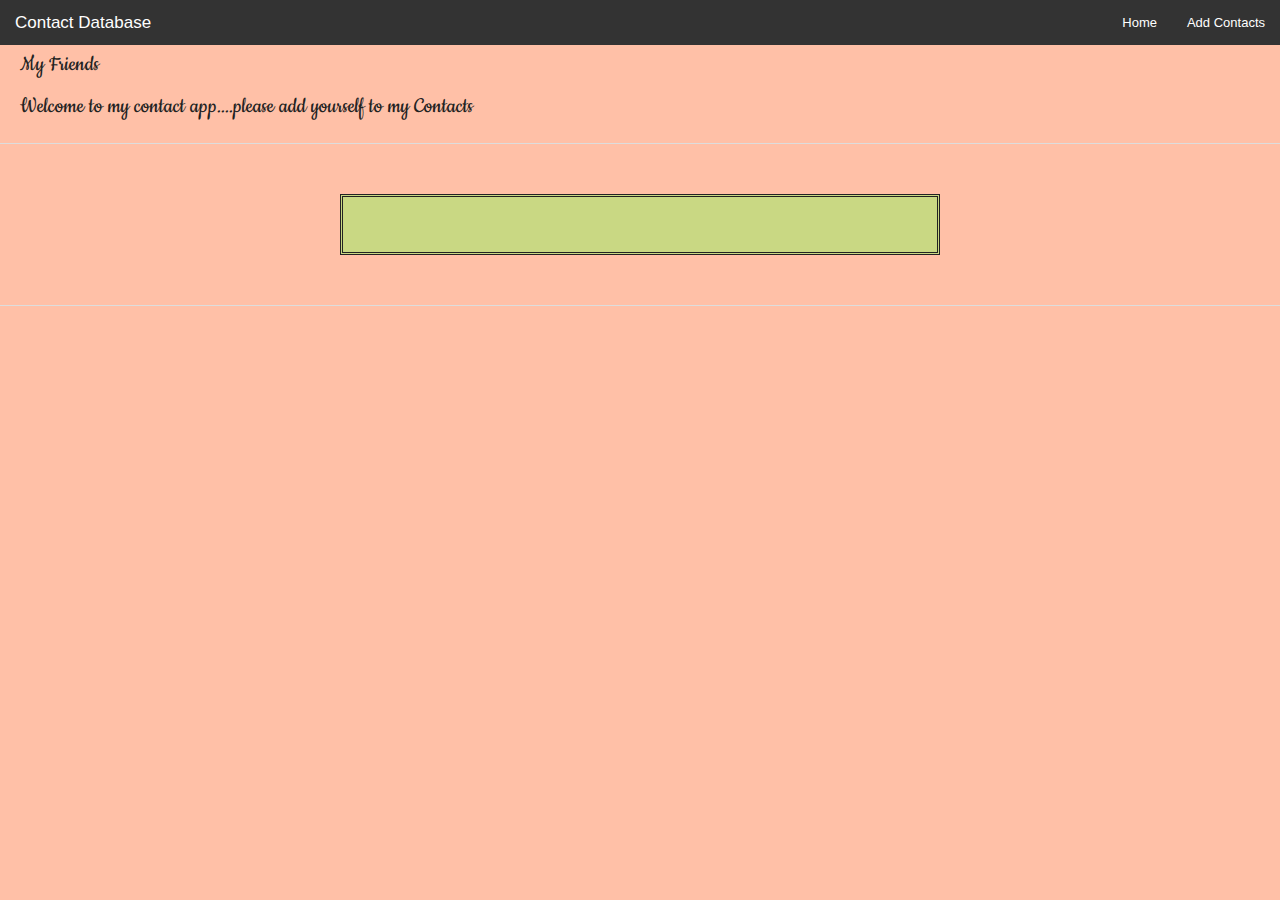
==== commit ff88a766: "Final COMMIT." ====
--- a/app/index.html
+++ b/app/index.html
@@ -3,6 +3,8 @@
 <head>
   <title>Contact List</title>
   <link rel="stylesheet" type="text/css" href="css/normalize.css">
+  <link href="https://fonts.googleapis.com/css?family=Pacifico" rel="stylesheet" type="text/css">
+  <link href="https://fonts.googleapis.com/css?family=Cookie" rel="stylesheet" type="text/css">
   <link rel="stylesheet" type="text/css" href="css/main.css">
 </head>
 <body>
--- a/app/css/main.css
+++ b/app/css/main.css
@@ -6388,7 +6388,13 @@
     display: table-cell !important; } }
 
 body {
-  background: #e2ebf3; }
+  background: #FFC0A7;
+  font-family: 'Cookie', cursive; }
+
+h6 {
+  font-family: 'Cookie', cursive;
+  font-size: 1.5em;
+  padding-left: 20px; }
 
 .addForm {
   width: 500px;
@@ -6402,10 +6408,28 @@
   height: 150px; }
 
 .sub-btn {
-  background-color: #17DA43; }
+  background-color: #C9D883;
+  font-family: 'Cookie', cursive;
+  font-size: 1.5em; }
 
 input.in-border,
 textarea.in-border {
   border-left: 3px solid black; }
 
+.homeview {
+  width: 600px;
+  border: double;
+  padding: 15px;
+  padding-top: 20px;
+  margin: 50px auto;
+  background-color: #C9D883; }
+
+small {
+  color: red; }
+
+.messagelist {
+  list-style: none;
+  font-style: italic;
+  font-size: 1.5em; }
+
 /*# sourceMappingURL=main.css.map */
